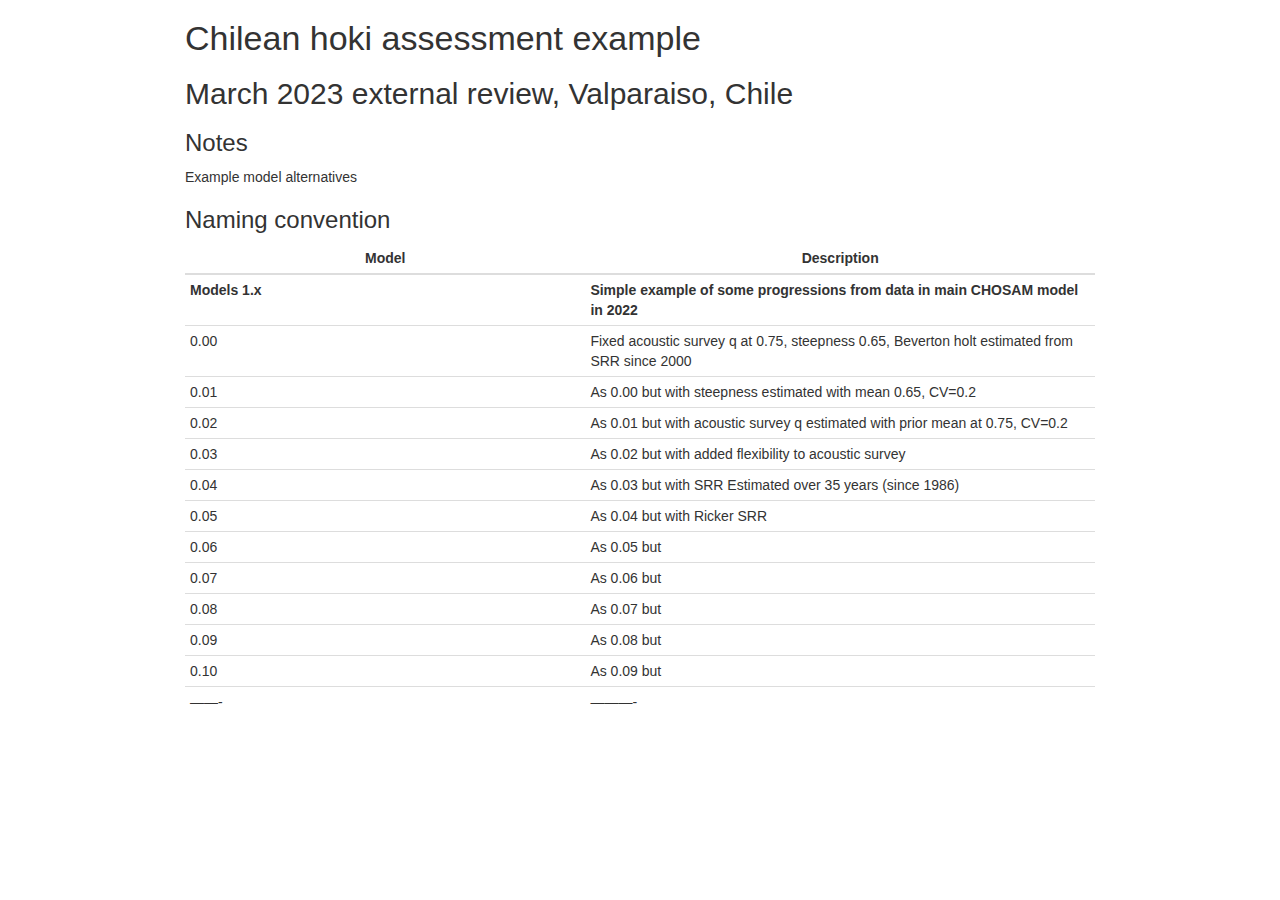
==== choki/README.html @ 99e1ba2b "Added hoki and ling" ====
<!DOCTYPE html>

<html>

<head>

<meta charset="utf-8" />
<meta name="generator" content="pandoc" />
<meta http-equiv="X-UA-Compatible" content="IE=EDGE" />




<title>README</title>

<script>// Pandoc 2.9 adds attributes on both header and div. We remove the former (to
// be compatible with the behavior of Pandoc < 2.8).
document.addEventListener('DOMContentLoaded', function(e) {
  var hs = document.querySelectorAll("div.section[class*='level'] > :first-child");
  var i, h, a;
  for (i = 0; i < hs.length; i++) {
    h = hs[i];
    if (!/^h[1-6]$/i.test(h.tagName)) continue;  // it should be a header h1-h6
    a = h.attributes;
    while (a.length > 0) h.removeAttribute(a[0].name);
  }
});
</script>
<script>/*! jQuery v3.6.0 | (c) OpenJS Foundation and other contributors | jquery.org/license */
!function(e,t){"use strict";"object"==typeof module&&"object"==typeof module.exports?module.exports=e.document?t(e,!0):function(e){if(!e.document)throw new Error("jQuery requires a window with a document");return t(e)}:t(e)}("undefined"!=typeof window?window:this,function(C,e){"use strict";var t=[],r=Object.getPrototypeOf,s=t.slice,g=t.flat?function(e){return t.flat.call(e)}:function(e){return t.concat.apply([],e)},u=t.push,i=t.indexOf,n={},o=n.toString,v=n.hasOwnProperty,a=v.toString,l=a.call(Object),y={},m=function(e){return"function"==typeof e&&"number"!=typeof e.nodeType&&"function"!=typeof e.item},x=function(e){return null!=e&&e===e.window},E=C.document,c={type:!0,src:!0,nonce:!0,noModule:!0};function b(e,t,n){var r,i,o=(n=n||E).createElement("script");if(o.text=e,t)for(r in c)(i=t[r]||t.getAttribute&&t.getAttribute(r))&&o.setAttribute(r,i);n.head.appendChild(o).parentNode.removeChild(o)}function w(e){return null==e?e+"":"object"==typeof e||"function"==typeof e?n[o.call(e)]||"object":typeof e}var f="3.6.0",S=function(e,t){return new S.fn.init(e,t)};function p(e){var t=!!e&&"length"in e&&e.length,n=w(e);return!m(e)&&!x(e)&&("array"===n||0===t||"number"==typeof t&&0<t&&t-1 in e)}S.fn=S.prototype={jquery:f,constructor:S,length:0,toArray:function(){return s.call(this)},get:function(e){return null==e?s.call(this):e<0?this[e+this.length]:this[e]},pushStack:function(e){var t=S.merge(this.constructor(),e);return t.prevObject=this,t},each:function(e){return S.each(this,e)},map:function(n){return this.pushStack(S.map(this,function(e,t){return n.call(e,t,e)}))},slice:function(){return this.pushStack(s.apply(this,arguments))},first:function(){return this.eq(0)},last:function(){return this.eq(-1)},even:function(){return this.pushStack(S.grep(this,function(e,t){return(t+1)%2}))},odd:function(){return this.pushStack(S.grep(this,function(e,t){return t%2}))},eq:function(e){var t=this.length,n=+e+(e<0?t:0);return this.pushStack(0<=n&&n<t?[this[n]]:[])},end:function(){return this.prevObject||this.constructor()},push:u,sort:t.sort,splice:t.splice},S.extend=S.fn.extend=function(){var e,t,n,r,i,o,a=arguments[0]||{},s=1,u=arguments.length,l=!1;for("boolean"==typeof a&&(l=a,a=arguments[s]||{},s++),"object"==typeof a||m(a)||(a={}),s===u&&(a=this,s--);s<u;s++)if(null!=(e=arguments[s]))for(t in e)r=e[t],"__proto__"!==t&&a!==r&&(l&&r&&(S.isPlainObject(r)||(i=Array.isArray(r)))?(n=a[t],o=i&&!Array.isArray(n)?[]:i||S.isPlainObject(n)?n:{},i=!1,a[t]=S.extend(l,o,r)):void 0!==r&&(a[t]=r));return a},S.extend({expando:"jQuery"+(f+Math.random()).replace(/\D/g,""),isReady:!0,error:function(e){throw new Error(e)},noop:function(){},isPlainObject:function(e){var t,n;return!(!e||"[object Object]"!==o.call(e))&&(!(t=r(e))||"function"==typeof(n=v.call(t,"constructor")&&t.constructor)&&a.call(n)===l)},isEmptyObject:function(e){var t;for(t in e)return!1;return!0},globalEval:function(e,t,n){b(e,{nonce:t&&t.nonce},n)},each:function(e,t){var n,r=0;if(p(e)){for(n=e.length;r<n;r++)if(!1===t.call(e[r],r,e[r]))break}else for(r in e)if(!1===t.call(e[r],r,e[r]))break;return e},makeArray:function(e,t){var n=t||[];return null!=e&&(p(Object(e))?S.merge(n,"string"==typeof e?[e]:e):u.call(n,e)),n},inArray:function(e,t,n){return null==t?-1:i.call(t,e,n)},merge:function(e,t){for(var n=+t.length,r=0,i=e.length;r<n;r++)e[i++]=t[r];return e.length=i,e},grep:function(e,t,n){for(var r=[],i=0,o=e.length,a=!n;i<o;i++)!t(e[i],i)!==a&&r.push(e[i]);return r},map:function(e,t,n){var r,i,o=0,a=[];if(p(e))for(r=e.length;o<r;o++)null!=(i=t(e[o],o,n))&&a.push(i);else for(o in e)null!=(i=t(e[o],o,n))&&a.push(i);return g(a)},guid:1,support:y}),"function"==typeof Symbol&&(S.fn[Symbol.iterator]=t[Symbol.iterator]),S.each("Boolean Number String Function Array Date RegExp Object Error Symbol".split(" "),function(e,t){n["[object "+t+"]"]=t.toLowerCase()});var d=function(n){var e,d,b,o,i,h,f,g,w,u,l,T,C,a,E,v,s,c,y,S="sizzle"+1*new Date,p=n.document,k=0,r=0,m=ue(),x=ue(),A=ue(),N=ue(),j=function(e,t){return e===t&&(l=!0),0},D={}.hasOwnProperty,t=[],q=t.pop,L=t.push,H=t.push,O=t.slice,P=function(e,t){for(var n=0,r=e.length;n<r;n++)if(e[n]===t)return n;return-1},R="checked|selected|async|autofocus|autoplay|controls|defer|disabled|hidden|ismap|loop|multiple|open|readonly|required|scoped",M="[\\x20\\t\\r\\n\\f]",I="(?:\\\\[\\da-fA-F]{1,6}"+M+"?|\\\\[^\\r\\n\\f]|[\\w-]|[^\0-\\x7f])+",W="\\["+M+"*("+I+")(?:"+M+"*([*^$|!~]?=)"+M+"*(?:'((?:\\\\.|[^\\\\'])*)'|\"((?:\\\\.|[^\\\\\"])*)\"|("+I+"))|)"+M+"*\\]",F=":("+I+")(?:\\((('((?:\\\\.|[^\\\\'])*)'|\"((?:\\\\.|[^\\\\\"])*)\")|((?:\\\\.|[^\\\\()[\\]]|"+W+")*)|.*)\\)|)",B=new RegExp(M+"+","g"),$=new RegExp("^"+M+"+|((?:^|[^\\\\])(?:\\\\.)*)"+M+"+$","g"),_=new RegExp("^"+M+"*,"+M+"*"),z=new RegExp("^"+M+"*([>+~]|"+M+")"+M+"*"),U=new RegExp(M+"|>"),X=new RegExp(F),V=new RegExp("^"+I+"$"),G={ID:new RegExp("^#("+I+")"),CLASS:new RegExp("^\\.("+I+")"),TAG:new RegExp("^("+I+"|[*])"),ATTR:new RegExp("^"+W),PSEUDO:new RegExp("^"+F),CHILD:new RegExp("^:(only|first|last|nth|nth-last)-(child|of-type)(?:\\("+M+"*(even|odd|(([+-]|)(\\d*)n|)"+M+"*(?:([+-]|)"+M+"*(\\d+)|))"+M+"*\\)|)","i"),bool:new RegExp("^(?:"+R+")$","i"),needsContext:new RegExp("^"+M+"*[>+~]|:(even|odd|eq|gt|lt|nth|first|last)(?:\\("+M+"*((?:-\\d)?\\d*)"+M+"*\\)|)(?=[^-]|$)","i")},Y=/HTML$/i,Q=/^(?:input|select|textarea|button)$/i,J=/^h\d$/i,K=/^[^{]+\{\s*\[native \w/,Z=/^(?:#([\w-]+)|(\w+)|\.([\w-]+))$/,ee=/[+~]/,te=new RegExp("\\\\[\\da-fA-F]{1,6}"+M+"?|\\\\([^\\r\\n\\f])","g"),ne=function(e,t){var n="0x"+e.slice(1)-65536;return t||(n<0?String.fromCharCode(n+65536):String.fromCharCode(n>>10|55296,1023&n|56320))},re=/([\0-\x1f\x7f]|^-?\d)|^-$|[^\0-\x1f\x7f-\uFFFF\w-]/g,ie=function(e,t){return t?"\0"===e?"\ufffd":e.slice(0,-1)+"\\"+e.charCodeAt(e.length-1).toString(16)+" ":"\\"+e},oe=function(){T()},ae=be(function(e){return!0===e.disabled&&"fieldset"===e.nodeName.toLowerCase()},{dir:"parentNode",next:"legend"});try{H.apply(t=O.call(p.childNodes),p.childNodes),t[p.childNodes.length].nodeType}catch(e){H={apply:t.length?function(e,t){L.apply(e,O.call(t))}:function(e,t){var n=e.length,r=0;while(e[n++]=t[r++]);e.length=n-1}}}function se(t,e,n,r){var i,o,a,s,u,l,c,f=e&&e.ownerDocument,p=e?e.nodeType:9;if(n=n||[],"string"!=typeof t||!t||1!==p&&9!==p&&11!==p)return n;if(!r&&(T(e),e=e||C,E)){if(11!==p&&(u=Z.exec(t)))if(i=u[1]){if(9===p){if(!(a=e.getElementById(i)))return n;if(a.id===i)return n.push(a),n}else if(f&&(a=f.getElementById(i))&&y(e,a)&&a.id===i)return n.push(a),n}else{if(u[2])return H.apply(n,e.getElementsByTagName(t)),n;if((i=u[3])&&d.getElementsByClassName&&e.getElementsByClassName)return H.apply(n,e.getElementsByClassName(i)),n}if(d.qsa&&!N[t+" "]&&(!v||!v.test(t))&&(1!==p||"object"!==e.nodeName.toLowerCase())){if(c=t,f=e,1===p&&(U.test(t)||z.test(t))){(f=ee.test(t)&&ye(e.parentNode)||e)===e&&d.scope||((s=e.getAttribute("id"))?s=s.replace(re,ie):e.setAttribute("id",s=S)),o=(l=h(t)).length;while(o--)l[o]=(s?"#"+s:":scope")+" "+xe(l[o]);c=l.join(",")}try{return H.apply(n,f.querySelectorAll(c)),n}catch(e){N(t,!0)}finally{s===S&&e.removeAttribute("id")}}}return g(t.replace($,"$1"),e,n,r)}function ue(){var r=[];return function e(t,n){return r.push(t+" ")>b.cacheLength&&delete e[r.shift()],e[t+" "]=n}}function le(e){return e[S]=!0,e}function ce(e){var t=C.createElement("fieldset");try{return!!e(t)}catch(e){return!1}finally{t.parentNode&&t.parentNode.removeChild(t),t=null}}function fe(e,t){var n=e.split("|"),r=n.length;while(r--)b.attrHandle[n[r]]=t}function pe(e,t){var n=t&&e,r=n&&1===e.nodeType&&1===t.nodeType&&e.sourceIndex-t.sourceIndex;if(r)return r;if(n)while(n=n.nextSibling)if(n===t)return-1;return e?1:-1}function de(t){return function(e){return"input"===e.nodeName.toLowerCase()&&e.type===t}}function he(n){return function(e){var t=e.nodeName.toLowerCase();return("input"===t||"button"===t)&&e.type===n}}function ge(t){return function(e){return"form"in e?e.parentNode&&!1===e.disabled?"label"in e?"label"in e.parentNode?e.parentNode.disabled===t:e.disabled===t:e.isDisabled===t||e.isDisabled!==!t&&ae(e)===t:e.disabled===t:"label"in e&&e.disabled===t}}function ve(a){return le(function(o){return o=+o,le(function(e,t){var n,r=a([],e.length,o),i=r.length;while(i--)e[n=r[i]]&&(e[n]=!(t[n]=e[n]))})})}function ye(e){return e&&"undefined"!=typeof e.getElementsByTagName&&e}for(e in d=se.support={},i=se.isXML=function(e){var t=e&&e.namespaceURI,n=e&&(e.ownerDocument||e).documentElement;return!Y.test(t||n&&n.nodeName||"HTML")},T=se.setDocument=function(e){var t,n,r=e?e.ownerDocument||e:p;return r!=C&&9===r.nodeType&&r.documentElement&&(a=(C=r).documentElement,E=!i(C),p!=C&&(n=C.defaultView)&&n.top!==n&&(n.addEventListener?n.addEventListener("unload",oe,!1):n.attachEvent&&n.attachEvent("onunload",oe)),d.scope=ce(function(e){return a.appendChild(e).appendChild(C.createElement("div")),"undefined"!=typeof e.querySelectorAll&&!e.querySelectorAll(":scope fieldset div").length}),d.attributes=ce(function(e){return e.className="i",!e.getAttribute("className")}),d.getElementsByTagName=ce(function(e){return e.appendChild(C.createComment("")),!e.getElementsByTagName("*").length}),d.getElementsByClassName=K.test(C.getElementsByClassName),d.getById=ce(function(e){return a.appendChild(e).id=S,!C.getElementsByName||!C.getElementsByName(S).length}),d.getById?(b.filter.ID=function(e){var t=e.replace(te,ne);return function(e){return e.getAttribute("id")===t}},b.find.ID=function(e,t){if("undefined"!=typeof t.getElementById&&E){var n=t.getElementById(e);return n?[n]:[]}}):(b.filter.ID=function(e){var n=e.replace(te,ne);return function(e){var t="undefined"!=typeof e.getAttributeNode&&e.getAttributeNode("id");return t&&t.value===n}},b.find.ID=function(e,t){if("undefined"!=typeof t.getElementById&&E){var n,r,i,o=t.getElementById(e);if(o){if((n=o.getAttributeNode("id"))&&n.value===e)return[o];i=t.getElementsByName(e),r=0;while(o=i[r++])if((n=o.getAttributeNode("id"))&&n.value===e)return[o]}return[]}}),b.find.TAG=d.getElementsByTagName?function(e,t){return"undefined"!=typeof t.getElementsByTagName?t.getElementsByTagName(e):d.qsa?t.querySelectorAll(e):void 0}:function(e,t){var n,r=[],i=0,o=t.getElementsByTagName(e);if("*"===e){while(n=o[i++])1===n.nodeType&&r.push(n);return r}return o},b.find.CLASS=d.getElementsByClassName&&function(e,t){if("undefined"!=typeof t.getElementsByClassName&&E)return t.getElementsByClassName(e)},s=[],v=[],(d.qsa=K.test(C.querySelectorAll))&&(ce(function(e){var t;a.appendChild(e).innerHTML="<a id='"+S+"'></a><select id='"+S+"-\r\\' msallowcapture=''><option selected=''></option></select>",e.querySelectorAll("[msallowcapture^='']").length&&v.push("[*^$]="+M+"*(?:''|\"\")"),e.querySelectorAll("[selected]").length||v.push("\\["+M+"*(?:value|"+R+")"),e.querySelectorAll("[id~="+S+"-]").length||v.push("~="),(t=C.createElement("input")).setAttribute("name",""),e.appendChild(t),e.querySelectorAll("[name='']").length||v.push("\\["+M+"*name"+M+"*="+M+"*(?:''|\"\")"),e.querySelectorAll(":checked").length||v.push(":checked"),e.querySelectorAll("a#"+S+"+*").length||v.push(".#.+[+~]"),e.querySelectorAll("\\\f"),v.push("[\\r\\n\\f]")}),ce(function(e){e.innerHTML="<a href='' disabled='disabled'></a><select disabled='disabled'><option/></select>";var t=C.createElement("input");t.setAttribute("type","hidden"),e.appendChild(t).setAttribute("name","D"),e.querySelectorAll("[name=d]").length&&v.push("name"+M+"*[*^$|!~]?="),2!==e.querySelectorAll(":enabled").length&&v.push(":enabled",":disabled"),a.appendChild(e).disabled=!0,2!==e.querySelectorAll(":disabled").length&&v.push(":enabled",":disabled"),e.querySelectorAll("*,:x"),v.push(",.*:")})),(d.matchesSelector=K.test(c=a.matches||a.webkitMatchesSelector||a.mozMatchesSelector||a.oMatchesSelector||a.msMatchesSelector))&&ce(function(e){d.disconnectedMatch=c.call(e,"*"),c.call(e,"[s!='']:x"),s.push("!=",F)}),v=v.length&&new RegExp(v.join("|")),s=s.length&&new RegExp(s.join("|")),t=K.test(a.compareDocumentPosition),y=t||K.test(a.contains)?function(e,t){var n=9===e.nodeType?e.documentElement:e,r=t&&t.parentNode;return e===r||!(!r||1!==r.nodeType||!(n.contains?n.contains(r):e.compareDocumentPosition&&16&e.compareDocumentPosition(r)))}:function(e,t){if(t)while(t=t.parentNode)if(t===e)return!0;return!1},j=t?function(e,t){if(e===t)return l=!0,0;var n=!e.compareDocumentPosition-!t.compareDocumentPosition;return n||(1&(n=(e.ownerDocument||e)==(t.ownerDocument||t)?e.compareDocumentPosition(t):1)||!d.sortDetached&&t.compareDocumentPosition(e)===n?e==C||e.ownerDocument==p&&y(p,e)?-1:t==C||t.ownerDocument==p&&y(p,t)?1:u?P(u,e)-P(u,t):0:4&n?-1:1)}:function(e,t){if(e===t)return l=!0,0;var n,r=0,i=e.parentNode,o=t.parentNode,a=[e],s=[t];if(!i||!o)return e==C?-1:t==C?1:i?-1:o?1:u?P(u,e)-P(u,t):0;if(i===o)return pe(e,t);n=e;while(n=n.parentNode)a.unshift(n);n=t;while(n=n.parentNode)s.unshift(n);while(a[r]===s[r])r++;return r?pe(a[r],s[r]):a[r]==p?-1:s[r]==p?1:0}),C},se.matches=function(e,t){return se(e,null,null,t)},se.matchesSelector=function(e,t){if(T(e),d.matchesSelector&&E&&!N[t+" "]&&(!s||!s.test(t))&&(!v||!v.test(t)))try{var n=c.call(e,t);if(n||d.disconnectedMatch||e.document&&11!==e.document.nodeType)return n}catch(e){N(t,!0)}return 0<se(t,C,null,[e]).length},se.contains=function(e,t){return(e.ownerDocument||e)!=C&&T(e),y(e,t)},se.attr=function(e,t){(e.ownerDocument||e)!=C&&T(e);var n=b.attrHandle[t.toLowerCase()],r=n&&D.call(b.attrHandle,t.toLowerCase())?n(e,t,!E):void 0;return void 0!==r?r:d.attributes||!E?e.getAttribute(t):(r=e.getAttributeNode(t))&&r.specified?r.value:null},se.escape=function(e){return(e+"").replace(re,ie)},se.error=function(e){throw new Error("Syntax error, unrecognized expression: "+e)},se.uniqueSort=function(e){var t,n=[],r=0,i=0;if(l=!d.detectDuplicates,u=!d.sortStable&&e.slice(0),e.sort(j),l){while(t=e[i++])t===e[i]&&(r=n.push(i));while(r--)e.splice(n[r],1)}return u=null,e},o=se.getText=function(e){var t,n="",r=0,i=e.nodeType;if(i){if(1===i||9===i||11===i){if("string"==typeof e.textContent)return e.textContent;for(e=e.firstChild;e;e=e.nextSibling)n+=o(e)}else if(3===i||4===i)return e.nodeValue}else while(t=e[r++])n+=o(t);return n},(b=se.selectors={cacheLength:50,createPseudo:le,match:G,attrHandle:{},find:{},relative:{">":{dir:"parentNode",first:!0}," ":{dir:"parentNode"},"+":{dir:"previousSibling",first:!0},"~":{dir:"previousSibling"}},preFilter:{ATTR:function(e){return e[1]=e[1].replace(te,ne),e[3]=(e[3]||e[4]||e[5]||"").replace(te,ne),"~="===e[2]&&(e[3]=" "+e[3]+" "),e.slice(0,4)},CHILD:function(e){return e[1]=e[1].toLowerCase(),"nth"===e[1].slice(0,3)?(e[3]||se.error(e[0]),e[4]=+(e[4]?e[5]+(e[6]||1):2*("even"===e[3]||"odd"===e[3])),e[5]=+(e[7]+e[8]||"odd"===e[3])):e[3]&&se.error(e[0]),e},PSEUDO:function(e){var t,n=!e[6]&&e[2];return G.CHILD.test(e[0])?null:(e[3]?e[2]=e[4]||e[5]||"":n&&X.test(n)&&(t=h(n,!0))&&(t=n.indexOf(")",n.length-t)-n.length)&&(e[0]=e[0].slice(0,t),e[2]=n.slice(0,t)),e.slice(0,3))}},filter:{TAG:function(e){var t=e.replace(te,ne).toLowerCase();return"*"===e?function(){return!0}:function(e){return e.nodeName&&e.nodeName.toLowerCase()===t}},CLASS:function(e){var t=m[e+" "];return t||(t=new RegExp("(^|"+M+")"+e+"("+M+"|$)"))&&m(e,function(e){return t.test("string"==typeof e.className&&e.className||"undefined"!=typeof e.getAttribute&&e.getAttribute("class")||"")})},ATTR:function(n,r,i){return function(e){var t=se.attr(e,n);return null==t?"!="===r:!r||(t+="","="===r?t===i:"!="===r?t!==i:"^="===r?i&&0===t.indexOf(i):"*="===r?i&&-1<t.indexOf(i):"$="===r?i&&t.slice(-i.length)===i:"~="===r?-1<(" "+t.replace(B," ")+" ").indexOf(i):"|="===r&&(t===i||t.slice(0,i.length+1)===i+"-"))}},CHILD:function(h,e,t,g,v){var y="nth"!==h.slice(0,3),m="last"!==h.slice(-4),x="of-type"===e;return 1===g&&0===v?function(e){return!!e.parentNode}:function(e,t,n){var r,i,o,a,s,u,l=y!==m?"nextSibling":"previousSibling",c=e.parentNode,f=x&&e.nodeName.toLowerCase(),p=!n&&!x,d=!1;if(c){if(y){while(l){a=e;while(a=a[l])if(x?a.nodeName.toLowerCase()===f:1===a.nodeType)return!1;u=l="only"===h&&!u&&"nextSibling"}return!0}if(u=[m?c.firstChild:c.lastChild],m&&p){d=(s=(r=(i=(o=(a=c)[S]||(a[S]={}))[a.uniqueID]||(o[a.uniqueID]={}))[h]||[])[0]===k&&r[1])&&r[2],a=s&&c.childNodes[s];while(a=++s&&a&&a[l]||(d=s=0)||u.pop())if(1===a.nodeType&&++d&&a===e){i[h]=[k,s,d];break}}else if(p&&(d=s=(r=(i=(o=(a=e)[S]||(a[S]={}))[a.uniqueID]||(o[a.uniqueID]={}))[h]||[])[0]===k&&r[1]),!1===d)while(a=++s&&a&&a[l]||(d=s=0)||u.pop())if((x?a.nodeName.toLowerCase()===f:1===a.nodeType)&&++d&&(p&&((i=(o=a[S]||(a[S]={}))[a.uniqueID]||(o[a.uniqueID]={}))[h]=[k,d]),a===e))break;return(d-=v)===g||d%g==0&&0<=d/g}}},PSEUDO:function(e,o){var t,a=b.pseudos[e]||b.setFilters[e.toLowerCase()]||se.error("unsupported pseudo: "+e);return a[S]?a(o):1<a.length?(t=[e,e,"",o],b.setFilters.hasOwnProperty(e.toLowerCase())?le(function(e,t){var n,r=a(e,o),i=r.length;while(i--)e[n=P(e,r[i])]=!(t[n]=r[i])}):function(e){return a(e,0,t)}):a}},pseudos:{not:le(function(e){var r=[],i=[],s=f(e.replace($,"$1"));return s[S]?le(function(e,t,n,r){var i,o=s(e,null,r,[]),a=e.length;while(a--)(i=o[a])&&(e[a]=!(t[a]=i))}):function(e,t,n){return r[0]=e,s(r,null,n,i),r[0]=null,!i.pop()}}),has:le(function(t){return function(e){return 0<se(t,e).length}}),contains:le(function(t){return t=t.replace(te,ne),function(e){return-1<(e.textContent||o(e)).indexOf(t)}}),lang:le(function(n){return V.test(n||"")||se.error("unsupported lang: "+n),n=n.replace(te,ne).toLowerCase(),function(e){var t;do{if(t=E?e.lang:e.getAttribute("xml:lang")||e.getAttribute("lang"))return(t=t.toLowerCase())===n||0===t.indexOf(n+"-")}while((e=e.parentNode)&&1===e.nodeType);return!1}}),target:function(e){var t=n.location&&n.location.hash;return t&&t.slice(1)===e.id},root:function(e){return e===a},focus:function(e){return e===C.activeElement&&(!C.hasFocus||C.hasFocus())&&!!(e.type||e.href||~e.tabIndex)},enabled:ge(!1),disabled:ge(!0),checked:function(e){var t=e.nodeName.toLowerCase();return"input"===t&&!!e.checked||"option"===t&&!!e.selected},selected:function(e){return e.parentNode&&e.parentNode.selectedIndex,!0===e.selected},empty:function(e){for(e=e.firstChild;e;e=e.nextSibling)if(e.nodeType<6)return!1;return!0},parent:function(e){return!b.pseudos.empty(e)},header:function(e){return J.test(e.nodeName)},input:function(e){return Q.test(e.nodeName)},button:function(e){var t=e.nodeName.toLowerCase();return"input"===t&&"button"===e.type||"button"===t},text:function(e){var t;return"input"===e.nodeName.toLowerCase()&&"text"===e.type&&(null==(t=e.getAttribute("type"))||"text"===t.toLowerCase())},first:ve(function(){return[0]}),last:ve(function(e,t){return[t-1]}),eq:ve(function(e,t,n){return[n<0?n+t:n]}),even:ve(function(e,t){for(var n=0;n<t;n+=2)e.push(n);return e}),odd:ve(function(e,t){for(var n=1;n<t;n+=2)e.push(n);return e}),lt:ve(function(e,t,n){for(var r=n<0?n+t:t<n?t:n;0<=--r;)e.push(r);return e}),gt:ve(function(e,t,n){for(var r=n<0?n+t:n;++r<t;)e.push(r);return e})}}).pseudos.nth=b.pseudos.eq,{radio:!0,checkbox:!0,file:!0,password:!0,image:!0})b.pseudos[e]=de(e);for(e in{submit:!0,reset:!0})b.pseudos[e]=he(e);function me(){}function xe(e){for(var t=0,n=e.length,r="";t<n;t++)r+=e[t].value;return r}function be(s,e,t){var u=e.dir,l=e.next,c=l||u,f=t&&"parentNode"===c,p=r++;return e.first?function(e,t,n){while(e=e[u])if(1===e.nodeType||f)return s(e,t,n);return!1}:function(e,t,n){var r,i,o,a=[k,p];if(n){while(e=e[u])if((1===e.nodeType||f)&&s(e,t,n))return!0}else while(e=e[u])if(1===e.nodeType||f)if(i=(o=e[S]||(e[S]={}))[e.uniqueID]||(o[e.uniqueID]={}),l&&l===e.nodeName.toLowerCase())e=e[u]||e;else{if((r=i[c])&&r[0]===k&&r[1]===p)return a[2]=r[2];if((i[c]=a)[2]=s(e,t,n))return!0}return!1}}function we(i){return 1<i.length?function(e,t,n){var r=i.length;while(r--)if(!i[r](e,t,n))return!1;return!0}:i[0]}function Te(e,t,n,r,i){for(var o,a=[],s=0,u=e.length,l=null!=t;s<u;s++)(o=e[s])&&(n&&!n(o,r,i)||(a.push(o),l&&t.push(s)));return a}function Ce(d,h,g,v,y,e){return v&&!v[S]&&(v=Ce(v)),y&&!y[S]&&(y=Ce(y,e)),le(function(e,t,n,r){var i,o,a,s=[],u=[],l=t.length,c=e||function(e,t,n){for(var r=0,i=t.length;r<i;r++)se(e,t[r],n);return n}(h||"*",n.nodeType?[n]:n,[]),f=!d||!e&&h?c:Te(c,s,d,n,r),p=g?y||(e?d:l||v)?[]:t:f;if(g&&g(f,p,n,r),v){i=Te(p,u),v(i,[],n,r),o=i.length;while(o--)(a=i[o])&&(p[u[o]]=!(f[u[o]]=a))}if(e){if(y||d){if(y){i=[],o=p.length;while(o--)(a=p[o])&&i.push(f[o]=a);y(null,p=[],i,r)}o=p.length;while(o--)(a=p[o])&&-1<(i=y?P(e,a):s[o])&&(e[i]=!(t[i]=a))}}else p=Te(p===t?p.splice(l,p.length):p),y?y(null,t,p,r):H.apply(t,p)})}function Ee(e){for(var i,t,n,r=e.length,o=b.relative[e[0].type],a=o||b.relative[" "],s=o?1:0,u=be(function(e){return e===i},a,!0),l=be(function(e){return-1<P(i,e)},a,!0),c=[function(e,t,n){var r=!o&&(n||t!==w)||((i=t).nodeType?u(e,t,n):l(e,t,n));return i=null,r}];s<r;s++)if(t=b.relative[e[s].type])c=[be(we(c),t)];else{if((t=b.filter[e[s].type].apply(null,e[s].matches))[S]){for(n=++s;n<r;n++)if(b.relative[e[n].type])break;return Ce(1<s&&we(c),1<s&&xe(e.slice(0,s-1).concat({value:" "===e[s-2].type?"*":""})).replace($,"$1"),t,s<n&&Ee(e.slice(s,n)),n<r&&Ee(e=e.slice(n)),n<r&&xe(e))}c.push(t)}return we(c)}return me.prototype=b.filters=b.pseudos,b.setFilters=new me,h=se.tokenize=function(e,t){var n,r,i,o,a,s,u,l=x[e+" "];if(l)return t?0:l.slice(0);a=e,s=[],u=b.preFilter;while(a){for(o in n&&!(r=_.exec(a))||(r&&(a=a.slice(r[0].length)||a),s.push(i=[])),n=!1,(r=z.exec(a))&&(n=r.shift(),i.push({value:n,type:r[0].replace($," ")}),a=a.slice(n.length)),b.filter)!(r=G[o].exec(a))||u[o]&&!(r=u[o](r))||(n=r.shift(),i.push({value:n,type:o,matches:r}),a=a.slice(n.length));if(!n)break}return t?a.length:a?se.error(e):x(e,s).slice(0)},f=se.compile=function(e,t){var n,v,y,m,x,r,i=[],o=[],a=A[e+" "];if(!a){t||(t=h(e)),n=t.length;while(n--)(a=Ee(t[n]))[S]?i.push(a):o.push(a);(a=A(e,(v=o,m=0<(y=i).length,x=0<v.length,r=function(e,t,n,r,i){var o,a,s,u=0,l="0",c=e&&[],f=[],p=w,d=e||x&&b.find.TAG("*",i),h=k+=null==p?1:Math.random()||.1,g=d.length;for(i&&(w=t==C||t||i);l!==g&&null!=(o=d[l]);l++){if(x&&o){a=0,t||o.ownerDocument==C||(T(o),n=!E);while(s=v[a++])if(s(o,t||C,n)){r.push(o);break}i&&(k=h)}m&&((o=!s&&o)&&u--,e&&c.push(o))}if(u+=l,m&&l!==u){a=0;while(s=y[a++])s(c,f,t,n);if(e){if(0<u)while(l--)c[l]||f[l]||(f[l]=q.call(r));f=Te(f)}H.apply(r,f),i&&!e&&0<f.length&&1<u+y.length&&se.uniqueSort(r)}return i&&(k=h,w=p),c},m?le(r):r))).selector=e}return a},g=se.select=function(e,t,n,r){var i,o,a,s,u,l="function"==typeof e&&e,c=!r&&h(e=l.selector||e);if(n=n||[],1===c.length){if(2<(o=c[0]=c[0].slice(0)).length&&"ID"===(a=o[0]).type&&9===t.nodeType&&E&&b.relative[o[1].type]){if(!(t=(b.find.ID(a.matches[0].replace(te,ne),t)||[])[0]))return n;l&&(t=t.parentNode),e=e.slice(o.shift().value.length)}i=G.needsContext.test(e)?0:o.length;while(i--){if(a=o[i],b.relative[s=a.type])break;if((u=b.find[s])&&(r=u(a.matches[0].replace(te,ne),ee.test(o[0].type)&&ye(t.parentNode)||t))){if(o.splice(i,1),!(e=r.length&&xe(o)))return H.apply(n,r),n;break}}}return(l||f(e,c))(r,t,!E,n,!t||ee.test(e)&&ye(t.parentNode)||t),n},d.sortStable=S.split("").sort(j).join("")===S,d.detectDuplicates=!!l,T(),d.sortDetached=ce(function(e){return 1&e.compareDocumentPosition(C.createElement("fieldset"))}),ce(function(e){return e.innerHTML="<a href='#'></a>","#"===e.firstChild.getAttribute("href")})||fe("type|href|height|width",function(e,t,n){if(!n)return e.getAttribute(t,"type"===t.toLowerCase()?1:2)}),d.attributes&&ce(function(e){return e.innerHTML="<input/>",e.firstChild.setAttribute("value",""),""===e.firstChild.getAttribute("value")})||fe("value",function(e,t,n){if(!n&&"input"===e.nodeName.toLowerCase())return e.defaultValue}),ce(function(e){return null==e.getAttribute("disabled")})||fe(R,function(e,t,n){var r;if(!n)return!0===e[t]?t.toLowerCase():(r=e.getAttributeNode(t))&&r.specified?r.value:null}),se}(C);S.find=d,S.expr=d.selectors,S.expr[":"]=S.expr.pseudos,S.uniqueSort=S.unique=d.uniqueSort,S.text=d.getText,S.isXMLDoc=d.isXML,S.contains=d.contains,S.escapeSelector=d.escape;var h=function(e,t,n){var r=[],i=void 0!==n;while((e=e[t])&&9!==e.nodeType)if(1===e.nodeType){if(i&&S(e).is(n))break;r.push(e)}return r},T=function(e,t){for(var n=[];e;e=e.nextSibling)1===e.nodeType&&e!==t&&n.push(e);return n},k=S.expr.match.needsContext;function A(e,t){return e.nodeName&&e.nodeName.toLowerCase()===t.toLowerCase()}var N=/^<([a-z][^\/\0>:\x20\t\r\n\f]*)[\x20\t\r\n\f]*\/?>(?:<\/\1>|)$/i;function j(e,n,r){return m(n)?S.grep(e,function(e,t){return!!n.call(e,t,e)!==r}):n.nodeType?S.grep(e,function(e){return e===n!==r}):"string"!=typeof n?S.grep(e,function(e){return-1<i.call(n,e)!==r}):S.filter(n,e,r)}S.filter=function(e,t,n){var r=t[0];return n&&(e=":not("+e+")"),1===t.length&&1===r.nodeType?S.find.matchesSelector(r,e)?[r]:[]:S.find.matches(e,S.grep(t,function(e){return 1===e.nodeType}))},S.fn.extend({find:function(e){var t,n,r=this.length,i=this;if("string"!=typeof e)return this.pushStack(S(e).filter(function(){for(t=0;t<r;t++)if(S.contains(i[t],this))return!0}));for(n=this.pushStack([]),t=0;t<r;t++)S.find(e,i[t],n);return 1<r?S.uniqueSort(n):n},filter:function(e){return this.pushStack(j(this,e||[],!1))},not:function(e){return this.pushStack(j(this,e||[],!0))},is:function(e){return!!j(this,"string"==typeof e&&k.test(e)?S(e):e||[],!1).length}});var D,q=/^(?:\s*(<[\w\W]+>)[^>]*|#([\w-]+))$/;(S.fn.init=function(e,t,n){var r,i;if(!e)return this;if(n=n||D,"string"==typeof e){if(!(r="<"===e[0]&&">"===e[e.length-1]&&3<=e.length?[null,e,null]:q.exec(e))||!r[1]&&t)return!t||t.jquery?(t||n).find(e):this.constructor(t).find(e);if(r[1]){if(t=t instanceof S?t[0]:t,S.merge(this,S.parseHTML(r[1],t&&t.nodeType?t.ownerDocument||t:E,!0)),N.test(r[1])&&S.isPlainObject(t))for(r in t)m(this[r])?this[r](t[r]):this.attr(r,t[r]);return this}return(i=E.getElementById(r[2]))&&(this[0]=i,this.length=1),this}return e.nodeType?(this[0]=e,this.length=1,this):m(e)?void 0!==n.ready?n.ready(e):e(S):S.makeArray(e,this)}).prototype=S.fn,D=S(E);var L=/^(?:parents|prev(?:Until|All))/,H={children:!0,contents:!0,next:!0,prev:!0};function O(e,t){while((e=e[t])&&1!==e.nodeType);return e}S.fn.extend({has:function(e){var t=S(e,this),n=t.length;return this.filter(function(){for(var e=0;e<n;e++)if(S.contains(this,t[e]))return!0})},closest:function(e,t){var n,r=0,i=this.length,o=[],a="string"!=typeof e&&S(e);if(!k.test(e))for(;r<i;r++)for(n=this[r];n&&n!==t;n=n.parentNode)if(n.nodeType<11&&(a?-1<a.index(n):1===n.nodeType&&S.find.matchesSelector(n,e))){o.push(n);break}return this.pushStack(1<o.length?S.uniqueSort(o):o)},index:function(e){return e?"string"==typeof e?i.call(S(e),this[0]):i.call(this,e.jquery?e[0]:e):this[0]&&this[0].parentNode?this.first().prevAll().length:-1},add:function(e,t){return this.pushStack(S.uniqueSort(S.merge(this.get(),S(e,t))))},addBack:function(e){return this.add(null==e?this.prevObject:this.prevObject.filter(e))}}),S.each({parent:function(e){var t=e.parentNode;return t&&11!==t.nodeType?t:null},parents:function(e){return h(e,"parentNode")},parentsUntil:function(e,t,n){return h(e,"parentNode",n)},next:function(e){return O(e,"nextSibling")},prev:function(e){return O(e,"previousSibling")},nextAll:function(e){return h(e,"nextSibling")},prevAll:function(e){return h(e,"previousSibling")},nextUntil:function(e,t,n){return h(e,"nextSibling",n)},prevUntil:function(e,t,n){return h(e,"previousSibling",n)},siblings:function(e){return T((e.parentNode||{}).firstChild,e)},children:function(e){return T(e.firstChild)},contents:function(e){return null!=e.contentDocument&&r(e.contentDocument)?e.contentDocument:(A(e,"template")&&(e=e.content||e),S.merge([],e.childNodes))}},function(r,i){S.fn[r]=function(e,t){var n=S.map(this,i,e);return"Until"!==r.slice(-5)&&(t=e),t&&"string"==typeof t&&(n=S.filter(t,n)),1<this.length&&(H[r]||S.uniqueSort(n),L.test(r)&&n.reverse()),this.pushStack(n)}});var P=/[^\x20\t\r\n\f]+/g;function R(e){return e}function M(e){throw e}function I(e,t,n,r){var i;try{e&&m(i=e.promise)?i.call(e).done(t).fail(n):e&&m(i=e.then)?i.call(e,t,n):t.apply(void 0,[e].slice(r))}catch(e){n.apply(void 0,[e])}}S.Callbacks=function(r){var e,n;r="string"==typeof r?(e=r,n={},S.each(e.match(P)||[],function(e,t){n[t]=!0}),n):S.extend({},r);var i,t,o,a,s=[],u=[],l=-1,c=function(){for(a=a||r.once,o=i=!0;u.length;l=-1){t=u.shift();while(++l<s.length)!1===s[l].apply(t[0],t[1])&&r.stopOnFalse&&(l=s.length,t=!1)}r.memory||(t=!1),i=!1,a&&(s=t?[]:"")},f={add:function(){return s&&(t&&!i&&(l=s.length-1,u.push(t)),function n(e){S.each(e,function(e,t){m(t)?r.unique&&f.has(t)||s.push(t):t&&t.length&&"string"!==w(t)&&n(t)})}(arguments),t&&!i&&c()),this},remove:function(){return S.each(arguments,function(e,t){var n;while(-1<(n=S.inArray(t,s,n)))s.splice(n,1),n<=l&&l--}),this},has:function(e){return e?-1<S.inArray(e,s):0<s.length},empty:function(){return s&&(s=[]),this},disable:function(){return a=u=[],s=t="",this},disabled:function(){return!s},lock:function(){return a=u=[],t||i||(s=t=""),this},locked:function(){return!!a},fireWith:function(e,t){return a||(t=[e,(t=t||[]).slice?t.slice():t],u.push(t),i||c()),this},fire:function(){return f.fireWith(this,arguments),this},fired:function(){return!!o}};return f},S.extend({Deferred:function(e){var o=[["notify","progress",S.Callbacks("memory"),S.Callbacks("memory"),2],["resolve","done",S.Callbacks("once memory"),S.Callbacks("once memory"),0,"resolved"],["reject","fail",S.Callbacks("once memory"),S.Callbacks("once memory"),1,"rejected"]],i="pending",a={state:function(){return i},always:function(){return s.done(arguments).fail(arguments),this},"catch":function(e){return a.then(null,e)},pipe:function(){var i=arguments;return S.Deferred(function(r){S.each(o,function(e,t){var n=m(i[t[4]])&&i[t[4]];s[t[1]](function(){var e=n&&n.apply(this,arguments);e&&m(e.promise)?e.promise().progress(r.notify).done(r.resolve).fail(r.reject):r[t[0]+"With"](this,n?[e]:arguments)})}),i=null}).promise()},then:function(t,n,r){var u=0;function l(i,o,a,s){return function(){var n=this,r=arguments,e=function(){var e,t;if(!(i<u)){if((e=a.apply(n,r))===o.promise())throw new TypeError("Thenable self-resolution");t=e&&("object"==typeof e||"function"==typeof e)&&e.then,m(t)?s?t.call(e,l(u,o,R,s),l(u,o,M,s)):(u++,t.call(e,l(u,o,R,s),l(u,o,M,s),l(u,o,R,o.notifyWith))):(a!==R&&(n=void 0,r=[e]),(s||o.resolveWith)(n,r))}},t=s?e:function(){try{e()}catch(e){S.Deferred.exceptionHook&&S.Deferred.exceptionHook(e,t.stackTrace),u<=i+1&&(a!==M&&(n=void 0,r=[e]),o.rejectWith(n,r))}};i?t():(S.Deferred.getStackHook&&(t.stackTrace=S.Deferred.getStackHook()),C.setTimeout(t))}}return S.Deferred(function(e){o[0][3].add(l(0,e,m(r)?r:R,e.notifyWith)),o[1][3].add(l(0,e,m(t)?t:R)),o[2][3].add(l(0,e,m(n)?n:M))}).promise()},promise:function(e){return null!=e?S.extend(e,a):a}},s={};return S.each(o,function(e,t){var n=t[2],r=t[5];a[t[1]]=n.add,r&&n.add(function(){i=r},o[3-e][2].disable,o[3-e][3].disable,o[0][2].lock,o[0][3].lock),n.add(t[3].fire),s[t[0]]=function(){return s[t[0]+"With"](this===s?void 0:this,arguments),this},s[t[0]+"With"]=n.fireWith}),a.promise(s),e&&e.call(s,s),s},when:function(e){var n=arguments.length,t=n,r=Array(t),i=s.call(arguments),o=S.Deferred(),a=function(t){return function(e){r[t]=this,i[t]=1<arguments.length?s.call(arguments):e,--n||o.resolveWith(r,i)}};if(n<=1&&(I(e,o.done(a(t)).resolve,o.reject,!n),"pending"===o.state()||m(i[t]&&i[t].then)))return o.then();while(t--)I(i[t],a(t),o.reject);return o.promise()}});var W=/^(Eval|Internal|Range|Reference|Syntax|Type|URI)Error$/;S.Deferred.exceptionHook=function(e,t){C.console&&C.console.warn&&e&&W.test(e.name)&&C.console.warn("jQuery.Deferred exception: "+e.message,e.stack,t)},S.readyException=function(e){C.setTimeout(function(){throw e})};var F=S.Deferred();function B(){E.removeEventListener("DOMContentLoaded",B),C.removeEventListener("load",B),S.ready()}S.fn.ready=function(e){return F.then(e)["catch"](function(e){S.readyException(e)}),this},S.extend({isReady:!1,readyWait:1,ready:function(e){(!0===e?--S.readyWait:S.isReady)||(S.isReady=!0)!==e&&0<--S.readyWait||F.resolveWith(E,[S])}}),S.ready.then=F.then,"complete"===E.readyState||"loading"!==E.readyState&&!E.documentElement.doScroll?C.setTimeout(S.ready):(E.addEventListener("DOMContentLoaded",B),C.addEventListener("load",B));var $=function(e,t,n,r,i,o,a){var s=0,u=e.length,l=null==n;if("object"===w(n))for(s in i=!0,n)$(e,t,s,n[s],!0,o,a);else if(void 0!==r&&(i=!0,m(r)||(a=!0),l&&(a?(t.call(e,r),t=null):(l=t,t=function(e,t,n){return l.call(S(e),n)})),t))for(;s<u;s++)t(e[s],n,a?r:r.call(e[s],s,t(e[s],n)));return i?e:l?t.call(e):u?t(e[0],n):o},_=/^-ms-/,z=/-([a-z])/g;function U(e,t){return t.toUpperCase()}function X(e){return e.replace(_,"ms-").replace(z,U)}var V=function(e){return 1===e.nodeType||9===e.nodeType||!+e.nodeType};function G(){this.expando=S.expando+G.uid++}G.uid=1,G.prototype={cache:function(e){var t=e[this.expando];return t||(t={},V(e)&&(e.nodeType?e[this.expando]=t:Object.defineProperty(e,this.expando,{value:t,configurable:!0}))),t},set:function(e,t,n){var r,i=this.cache(e);if("string"==typeof t)i[X(t)]=n;else for(r in t)i[X(r)]=t[r];return i},get:function(e,t){return void 0===t?this.cache(e):e[this.expando]&&e[this.expando][X(t)]},access:function(e,t,n){return void 0===t||t&&"string"==typeof t&&void 0===n?this.get(e,t):(this.set(e,t,n),void 0!==n?n:t)},remove:function(e,t){var n,r=e[this.expando];if(void 0!==r){if(void 0!==t){n=(t=Array.isArray(t)?t.map(X):(t=X(t))in r?[t]:t.match(P)||[]).length;while(n--)delete r[t[n]]}(void 0===t||S.isEmptyObject(r))&&(e.nodeType?e[this.expando]=void 0:delete e[this.expando])}},hasData:function(e){var t=e[this.expando];return void 0!==t&&!S.isEmptyObject(t)}};var Y=new G,Q=new G,J=/^(?:\{[\w\W]*\}|\[[\w\W]*\])$/,K=/[A-Z]/g;function Z(e,t,n){var r,i;if(void 0===n&&1===e.nodeType)if(r="data-"+t.replace(K,"-$&").toLowerCase(),"string"==typeof(n=e.getAttribute(r))){try{n="true"===(i=n)||"false"!==i&&("null"===i?null:i===+i+""?+i:J.test(i)?JSON.parse(i):i)}catch(e){}Q.set(e,t,n)}else n=void 0;return n}S.extend({hasData:function(e){return Q.hasData(e)||Y.hasData(e)},data:function(e,t,n){return Q.access(e,t,n)},removeData:function(e,t){Q.remove(e,t)},_data:function(e,t,n){return Y.access(e,t,n)},_removeData:function(e,t){Y.remove(e,t)}}),S.fn.extend({data:function(n,e){var t,r,i,o=this[0],a=o&&o.attributes;if(void 0===n){if(this.length&&(i=Q.get(o),1===o.nodeType&&!Y.get(o,"hasDataAttrs"))){t=a.length;while(t--)a[t]&&0===(r=a[t].name).indexOf("data-")&&(r=X(r.slice(5)),Z(o,r,i[r]));Y.set(o,"hasDataAttrs",!0)}return i}return"object"==typeof n?this.each(function(){Q.set(this,n)}):$(this,function(e){var t;if(o&&void 0===e)return void 0!==(t=Q.get(o,n))?t:void 0!==(t=Z(o,n))?t:void 0;this.each(function(){Q.set(this,n,e)})},null,e,1<arguments.length,null,!0)},removeData:function(e){return this.each(function(){Q.remove(this,e)})}}),S.extend({queue:function(e,t,n){var r;if(e)return t=(t||"fx")+"queue",r=Y.get(e,t),n&&(!r||Array.isArray(n)?r=Y.access(e,t,S.makeArray(n)):r.push(n)),r||[]},dequeue:function(e,t){t=t||"fx";var n=S.queue(e,t),r=n.length,i=n.shift(),o=S._queueHooks(e,t);"inprogress"===i&&(i=n.shift(),r--),i&&("fx"===t&&n.unshift("inprogress"),delete o.stop,i.call(e,function(){S.dequeue(e,t)},o)),!r&&o&&o.empty.fire()},_queueHooks:function(e,t){var n=t+"queueHooks";return Y.get(e,n)||Y.access(e,n,{empty:S.Callbacks("once memory").add(function(){Y.remove(e,[t+"queue",n])})})}}),S.fn.extend({queue:function(t,n){var e=2;return"string"!=typeof t&&(n=t,t="fx",e--),arguments.length<e?S.queue(this[0],t):void 0===n?this:this.each(function(){var e=S.queue(this,t,n);S._queueHooks(this,t),"fx"===t&&"inprogress"!==e[0]&&S.dequeue(this,t)})},dequeue:function(e){return this.each(function(){S.dequeue(this,e)})},clearQueue:function(e){return this.queue(e||"fx",[])},promise:function(e,t){var n,r=1,i=S.Deferred(),o=this,a=this.length,s=function(){--r||i.resolveWith(o,[o])};"string"!=typeof e&&(t=e,e=void 0),e=e||"fx";while(a--)(n=Y.get(o[a],e+"queueHooks"))&&n.empty&&(r++,n.empty.add(s));return s(),i.promise(t)}});var ee=/[+-]?(?:\d*\.|)\d+(?:[eE][+-]?\d+|)/.source,te=new RegExp("^(?:([+-])=|)("+ee+")([a-z%]*)$","i"),ne=["Top","Right","Bottom","Left"],re=E.documentElement,ie=function(e){return S.contains(e.ownerDocument,e)},oe={composed:!0};re.getRootNode&&(ie=function(e){return S.contains(e.ownerDocument,e)||e.getRootNode(oe)===e.ownerDocument});var ae=function(e,t){return"none"===(e=t||e).style.display||""===e.style.display&&ie(e)&&"none"===S.css(e,"display")};function se(e,t,n,r){var i,o,a=20,s=r?function(){return r.cur()}:function(){return S.css(e,t,"")},u=s(),l=n&&n[3]||(S.cssNumber[t]?"":"px"),c=e.nodeType&&(S.cssNumber[t]||"px"!==l&&+u)&&te.exec(S.css(e,t));if(c&&c[3]!==l){u/=2,l=l||c[3],c=+u||1;while(a--)S.style(e,t,c+l),(1-o)*(1-(o=s()/u||.5))<=0&&(a=0),c/=o;c*=2,S.style(e,t,c+l),n=n||[]}return n&&(c=+c||+u||0,i=n[1]?c+(n[1]+1)*n[2]:+n[2],r&&(r.unit=l,r.start=c,r.end=i)),i}var ue={};function le(e,t){for(var n,r,i,o,a,s,u,l=[],c=0,f=e.length;c<f;c++)(r=e[c]).style&&(n=r.style.display,t?("none"===n&&(l[c]=Y.get(r,"display")||null,l[c]||(r.style.display="")),""===r.style.display&&ae(r)&&(l[c]=(u=a=o=void 0,a=(i=r).ownerDocument,s=i.nodeName,(u=ue[s])||(o=a.body.appendChild(a.createElement(s)),u=S.css(o,"display"),o.parentNode.removeChild(o),"none"===u&&(u="block"),ue[s]=u)))):"none"!==n&&(l[c]="none",Y.set(r,"display",n)));for(c=0;c<f;c++)null!=l[c]&&(e[c].style.display=l[c]);return e}S.fn.extend({show:function(){return le(this,!0)},hide:function(){return le(this)},toggle:function(e){return"boolean"==typeof e?e?this.show():this.hide():this.each(function(){ae(this)?S(this).show():S(this).hide()})}});var ce,fe,pe=/^(?:checkbox|radio)$/i,de=/<([a-z][^\/\0>\x20\t\r\n\f]*)/i,he=/^$|^module$|\/(?:java|ecma)script/i;ce=E.createDocumentFragment().appendChild(E.createElement("div")),(fe=E.createElement("input")).setAttribute("type","radio"),fe.setAttribute("checked","checked"),fe.setAttribute("name","t"),ce.appendChild(fe),y.checkClone=ce.cloneNode(!0).cloneNode(!0).lastChild.checked,ce.innerHTML="<textarea>x</textarea>",y.noCloneChecked=!!ce.cloneNode(!0).lastChild.defaultValue,ce.innerHTML="<option></option>",y.option=!!ce.lastChild;var ge={thead:[1,"<table>","</table>"],col:[2,"<table><colgroup>","</colgroup></table>"],tr:[2,"<table><tbody>","</tbody></table>"],td:[3,"<table><tbody><tr>","</tr></tbody></table>"],_default:[0,"",""]};function ve(e,t){var n;return n="undefined"!=typeof e.getElementsByTagName?e.getElementsByTagName(t||"*"):"undefined"!=typeof e.querySelectorAll?e.querySelectorAll(t||"*"):[],void 0===t||t&&A(e,t)?S.merge([e],n):n}function ye(e,t){for(var n=0,r=e.length;n<r;n++)Y.set(e[n],"globalEval",!t||Y.get(t[n],"globalEval"))}ge.tbody=ge.tfoot=ge.colgroup=ge.caption=ge.thead,ge.th=ge.td,y.option||(ge.optgroup=ge.option=[1,"<select multiple='multiple'>","</select>"]);var me=/<|&#?\w+;/;function xe(e,t,n,r,i){for(var o,a,s,u,l,c,f=t.createDocumentFragment(),p=[],d=0,h=e.length;d<h;d++)if((o=e[d])||0===o)if("object"===w(o))S.merge(p,o.nodeType?[o]:o);else if(me.test(o)){a=a||f.appendChild(t.createElement("div")),s=(de.exec(o)||["",""])[1].toLowerCase(),u=ge[s]||ge._default,a.innerHTML=u[1]+S.htmlPrefilter(o)+u[2],c=u[0];while(c--)a=a.lastChild;S.merge(p,a.childNodes),(a=f.firstChild).textContent=""}else p.push(t.createTextNode(o));f.textContent="",d=0;while(o=p[d++])if(r&&-1<S.inArray(o,r))i&&i.push(o);else if(l=ie(o),a=ve(f.appendChild(o),"script"),l&&ye(a),n){c=0;while(o=a[c++])he.test(o.type||"")&&n.push(o)}return f}var be=/^([^.]*)(?:\.(.+)|)/;function we(){return!0}function Te(){return!1}function Ce(e,t){return e===function(){try{return E.activeElement}catch(e){}}()==("focus"===t)}function Ee(e,t,n,r,i,o){var a,s;if("object"==typeof t){for(s in"string"!=typeof n&&(r=r||n,n=void 0),t)Ee(e,s,n,r,t[s],o);return e}if(null==r&&null==i?(i=n,r=n=void 0):null==i&&("string"==typeof n?(i=r,r=void 0):(i=r,r=n,n=void 0)),!1===i)i=Te;else if(!i)return e;return 1===o&&(a=i,(i=function(e){return S().off(e),a.apply(this,arguments)}).guid=a.guid||(a.guid=S.guid++)),e.each(function(){S.event.add(this,t,i,r,n)})}function Se(e,i,o){o?(Y.set(e,i,!1),S.event.add(e,i,{namespace:!1,handler:function(e){var t,n,r=Y.get(this,i);if(1&e.isTrigger&&this[i]){if(r.length)(S.event.special[i]||{}).delegateType&&e.stopPropagation();else if(r=s.call(arguments),Y.set(this,i,r),t=o(this,i),this[i](),r!==(n=Y.get(this,i))||t?Y.set(this,i,!1):n={},r!==n)return e.stopImmediatePropagation(),e.preventDefault(),n&&n.value}else r.length&&(Y.set(this,i,{value:S.event.trigger(S.extend(r[0],S.Event.prototype),r.slice(1),this)}),e.stopImmediatePropagation())}})):void 0===Y.get(e,i)&&S.event.add(e,i,we)}S.event={global:{},add:function(t,e,n,r,i){var o,a,s,u,l,c,f,p,d,h,g,v=Y.get(t);if(V(t)){n.handler&&(n=(o=n).handler,i=o.selector),i&&S.find.matchesSelector(re,i),n.guid||(n.guid=S.guid++),(u=v.events)||(u=v.events=Object.create(null)),(a=v.handle)||(a=v.handle=function(e){return"undefined"!=typeof S&&S.event.triggered!==e.type?S.event.dispatch.apply(t,arguments):void 0}),l=(e=(e||"").match(P)||[""]).length;while(l--)d=g=(s=be.exec(e[l])||[])[1],h=(s[2]||"").split(".").sort(),d&&(f=S.event.special[d]||{},d=(i?f.delegateType:f.bindType)||d,f=S.event.special[d]||{},c=S.extend({type:d,origType:g,data:r,handler:n,guid:n.guid,selector:i,needsContext:i&&S.expr.match.needsContext.test(i),namespace:h.join(".")},o),(p=u[d])||((p=u[d]=[]).delegateCount=0,f.setup&&!1!==f.setup.call(t,r,h,a)||t.addEventListener&&t.addEventListener(d,a)),f.add&&(f.add.call(t,c),c.handler.guid||(c.handler.guid=n.guid)),i?p.splice(p.delegateCount++,0,c):p.push(c),S.event.global[d]=!0)}},remove:function(e,t,n,r,i){var o,a,s,u,l,c,f,p,d,h,g,v=Y.hasData(e)&&Y.get(e);if(v&&(u=v.events)){l=(t=(t||"").match(P)||[""]).length;while(l--)if(d=g=(s=be.exec(t[l])||[])[1],h=(s[2]||"").split(".").sort(),d){f=S.event.special[d]||{},p=u[d=(r?f.delegateType:f.bindType)||d]||[],s=s[2]&&new RegExp("(^|\\.)"+h.join("\\.(?:.*\\.|)")+"(\\.|$)"),a=o=p.length;while(o--)c=p[o],!i&&g!==c.origType||n&&n.guid!==c.guid||s&&!s.test(c.namespace)||r&&r!==c.selector&&("**"!==r||!c.selector)||(p.splice(o,1),c.selector&&p.delegateCount--,f.remove&&f.remove.call(e,c));a&&!p.length&&(f.teardown&&!1!==f.teardown.call(e,h,v.handle)||S.removeEvent(e,d,v.handle),delete u[d])}else for(d in u)S.event.remove(e,d+t[l],n,r,!0);S.isEmptyObject(u)&&Y.remove(e,"handle events")}},dispatch:function(e){var t,n,r,i,o,a,s=new Array(arguments.length),u=S.event.fix(e),l=(Y.get(this,"events")||Object.create(null))[u.type]||[],c=S.event.special[u.type]||{};for(s[0]=u,t=1;t<arguments.length;t++)s[t]=arguments[t];if(u.delegateTarget=this,!c.preDispatch||!1!==c.preDispatch.call(this,u)){a=S.event.handlers.call(this,u,l),t=0;while((i=a[t++])&&!u.isPropagationStopped()){u.currentTarget=i.elem,n=0;while((o=i.handlers[n++])&&!u.isImmediatePropagationStopped())u.rnamespace&&!1!==o.namespace&&!u.rnamespace.test(o.namespace)||(u.handleObj=o,u.data=o.data,void 0!==(r=((S.event.special[o.origType]||{}).handle||o.handler).apply(i.elem,s))&&!1===(u.result=r)&&(u.preventDefault(),u.stopPropagation()))}return c.postDispatch&&c.postDispatch.call(this,u),u.result}},handlers:function(e,t){var n,r,i,o,a,s=[],u=t.delegateCount,l=e.target;if(u&&l.nodeType&&!("click"===e.type&&1<=e.button))for(;l!==this;l=l.parentNode||this)if(1===l.nodeType&&("click"!==e.type||!0!==l.disabled)){for(o=[],a={},n=0;n<u;n++)void 0===a[i=(r=t[n]).selector+" "]&&(a[i]=r.needsContext?-1<S(i,this).index(l):S.find(i,this,null,[l]).length),a[i]&&o.push(r);o.length&&s.push({elem:l,handlers:o})}return l=this,u<t.length&&s.push({elem:l,handlers:t.slice(u)}),s},addProp:function(t,e){Object.defineProperty(S.Event.prototype,t,{enumerable:!0,configurable:!0,get:m(e)?function(){if(this.originalEvent)return e(this.originalEvent)}:function(){if(this.originalEvent)return this.originalEvent[t]},set:function(e){Object.defineProperty(this,t,{enumerable:!0,configurable:!0,writable:!0,value:e})}})},fix:function(e){return e[S.expando]?e:new S.Event(e)},special:{load:{noBubble:!0},click:{setup:function(e){var t=this||e;return pe.test(t.type)&&t.click&&A(t,"input")&&Se(t,"click",we),!1},trigger:function(e){var t=this||e;return pe.test(t.type)&&t.click&&A(t,"input")&&Se(t,"click"),!0},_default:function(e){var t=e.target;return pe.test(t.type)&&t.click&&A(t,"input")&&Y.get(t,"click")||A(t,"a")}},beforeunload:{postDispatch:function(e){void 0!==e.result&&e.originalEvent&&(e.originalEvent.returnValue=e.result)}}}},S.removeEvent=function(e,t,n){e.removeEventListener&&e.removeEventListener(t,n)},S.Event=function(e,t){if(!(this instanceof S.Event))return new S.Event(e,t);e&&e.type?(this.originalEvent=e,this.type=e.type,this.isDefaultPrevented=e.defaultPrevented||void 0===e.defaultPrevented&&!1===e.returnValue?we:Te,this.target=e.target&&3===e.target.nodeType?e.target.parentNode:e.target,this.currentTarget=e.currentTarget,this.relatedTarget=e.relatedTarget):this.type=e,t&&S.extend(this,t),this.timeStamp=e&&e.timeStamp||Date.now(),this[S.expando]=!0},S.Event.prototype={constructor:S.Event,isDefaultPrevented:Te,isPropagationStopped:Te,isImmediatePropagationStopped:Te,isSimulated:!1,preventDefault:function(){var e=this.originalEvent;this.isDefaultPrevented=we,e&&!this.isSimulated&&e.preventDefault()},stopPropagation:function(){var e=this.originalEvent;this.isPropagationStopped=we,e&&!this.isSimulated&&e.stopPropagation()},stopImmediatePropagation:function(){var e=this.originalEvent;this.isImmediatePropagationStopped=we,e&&!this.isSimulated&&e.stopImmediatePropagation(),this.stopPropagation()}},S.each({altKey:!0,bubbles:!0,cancelable:!0,changedTouches:!0,ctrlKey:!0,detail:!0,eventPhase:!0,metaKey:!0,pageX:!0,pageY:!0,shiftKey:!0,view:!0,"char":!0,code:!0,charCode:!0,key:!0,keyCode:!0,button:!0,buttons:!0,clientX:!0,clientY:!0,offsetX:!0,offsetY:!0,pointerId:!0,pointerType:!0,screenX:!0,screenY:!0,targetTouches:!0,toElement:!0,touches:!0,which:!0},S.event.addProp),S.each({focus:"focusin",blur:"focusout"},function(e,t){S.event.special[e]={setup:function(){return Se(this,e,Ce),!1},trigger:function(){return Se(this,e),!0},_default:function(){return!0},delegateType:t}}),S.each({mouseenter:"mouseover",mouseleave:"mouseout",pointerenter:"pointerover",pointerleave:"pointerout"},function(e,i){S.event.special[e]={delegateType:i,bindType:i,handle:function(e){var t,n=e.relatedTarget,r=e.handleObj;return n&&(n===this||S.contains(this,n))||(e.type=r.origType,t=r.handler.apply(this,arguments),e.type=i),t}}}),S.fn.extend({on:function(e,t,n,r){return Ee(this,e,t,n,r)},one:function(e,t,n,r){return Ee(this,e,t,n,r,1)},off:function(e,t,n){var r,i;if(e&&e.preventDefault&&e.handleObj)return r=e.handleObj,S(e.delegateTarget).off(r.namespace?r.origType+"."+r.namespace:r.origType,r.selector,r.handler),this;if("object"==typeof e){for(i in e)this.off(i,t,e[i]);return this}return!1!==t&&"function"!=typeof t||(n=t,t=void 0),!1===n&&(n=Te),this.each(function(){S.event.remove(this,e,n,t)})}});var ke=/<script|<style|<link/i,Ae=/checked\s*(?:[^=]|=\s*.checked.)/i,Ne=/^\s*<!(?:\[CDATA\[|--)|(?:\]\]|--)>\s*$/g;function je(e,t){return A(e,"table")&&A(11!==t.nodeType?t:t.firstChild,"tr")&&S(e).children("tbody")[0]||e}function De(e){return e.type=(null!==e.getAttribute("type"))+"/"+e.type,e}function qe(e){return"true/"===(e.type||"").slice(0,5)?e.type=e.type.slice(5):e.removeAttribute("type"),e}function Le(e,t){var n,r,i,o,a,s;if(1===t.nodeType){if(Y.hasData(e)&&(s=Y.get(e).events))for(i in Y.remove(t,"handle events"),s)for(n=0,r=s[i].length;n<r;n++)S.event.add(t,i,s[i][n]);Q.hasData(e)&&(o=Q.access(e),a=S.extend({},o),Q.set(t,a))}}function He(n,r,i,o){r=g(r);var e,t,a,s,u,l,c=0,f=n.length,p=f-1,d=r[0],h=m(d);if(h||1<f&&"string"==typeof d&&!y.checkClone&&Ae.test(d))return n.each(function(e){var t=n.eq(e);h&&(r[0]=d.call(this,e,t.html())),He(t,r,i,o)});if(f&&(t=(e=xe(r,n[0].ownerDocument,!1,n,o)).firstChild,1===e.childNodes.length&&(e=t),t||o)){for(s=(a=S.map(ve(e,"script"),De)).length;c<f;c++)u=e,c!==p&&(u=S.clone(u,!0,!0),s&&S.merge(a,ve(u,"script"))),i.call(n[c],u,c);if(s)for(l=a[a.length-1].ownerDocument,S.map(a,qe),c=0;c<s;c++)u=a[c],he.test(u.type||"")&&!Y.access(u,"globalEval")&&S.contains(l,u)&&(u.src&&"module"!==(u.type||"").toLowerCase()?S._evalUrl&&!u.noModule&&S._evalUrl(u.src,{nonce:u.nonce||u.getAttribute("nonce")},l):b(u.textContent.replace(Ne,""),u,l))}return n}function Oe(e,t,n){for(var r,i=t?S.filter(t,e):e,o=0;null!=(r=i[o]);o++)n||1!==r.nodeType||S.cleanData(ve(r)),r.parentNode&&(n&&ie(r)&&ye(ve(r,"script")),r.parentNode.removeChild(r));return e}S.extend({htmlPrefilter:function(e){return e},clone:function(e,t,n){var r,i,o,a,s,u,l,c=e.cloneNode(!0),f=ie(e);if(!(y.noCloneChecked||1!==e.nodeType&&11!==e.nodeType||S.isXMLDoc(e)))for(a=ve(c),r=0,i=(o=ve(e)).length;r<i;r++)s=o[r],u=a[r],void 0,"input"===(l=u.nodeName.toLowerCase())&&pe.test(s.type)?u.checked=s.checked:"input"!==l&&"textarea"!==l||(u.defaultValue=s.defaultValue);if(t)if(n)for(o=o||ve(e),a=a||ve(c),r=0,i=o.length;r<i;r++)Le(o[r],a[r]);else Le(e,c);return 0<(a=ve(c,"script")).length&&ye(a,!f&&ve(e,"script")),c},cleanData:function(e){for(var t,n,r,i=S.event.special,o=0;void 0!==(n=e[o]);o++)if(V(n)){if(t=n[Y.expando]){if(t.events)for(r in t.events)i[r]?S.event.remove(n,r):S.removeEvent(n,r,t.handle);n[Y.expando]=void 0}n[Q.expando]&&(n[Q.expando]=void 0)}}}),S.fn.extend({detach:function(e){return Oe(this,e,!0)},remove:function(e){return Oe(this,e)},text:function(e){return $(this,function(e){return void 0===e?S.text(this):this.empty().each(function(){1!==this.nodeType&&11!==this.nodeType&&9!==this.nodeType||(this.textContent=e)})},null,e,arguments.length)},append:function(){return He(this,arguments,function(e){1!==this.nodeType&&11!==this.nodeType&&9!==this.nodeType||je(this,e).appendChild(e)})},prepend:function(){return He(this,arguments,function(e){if(1===this.nodeType||11===this.nodeType||9===this.nodeType){var t=je(this,e);t.insertBefore(e,t.firstChild)}})},before:function(){return He(this,arguments,function(e){this.parentNode&&this.parentNode.insertBefore(e,this)})},after:function(){return He(this,arguments,function(e){this.parentNode&&this.parentNode.insertBefore(e,this.nextSibling)})},empty:function(){for(var e,t=0;null!=(e=this[t]);t++)1===e.nodeType&&(S.cleanData(ve(e,!1)),e.textContent="");return this},clone:function(e,t){return e=null!=e&&e,t=null==t?e:t,this.map(function(){return S.clone(this,e,t)})},html:function(e){return $(this,function(e){var t=this[0]||{},n=0,r=this.length;if(void 0===e&&1===t.nodeType)return t.innerHTML;if("string"==typeof e&&!ke.test(e)&&!ge[(de.exec(e)||["",""])[1].toLowerCase()]){e=S.htmlPrefilter(e);try{for(;n<r;n++)1===(t=this[n]||{}).nodeType&&(S.cleanData(ve(t,!1)),t.innerHTML=e);t=0}catch(e){}}t&&this.empty().append(e)},null,e,arguments.length)},replaceWith:function(){var n=[];return He(this,arguments,function(e){var t=this.parentNode;S.inArray(this,n)<0&&(S.cleanData(ve(this)),t&&t.replaceChild(e,this))},n)}}),S.each({appendTo:"append",prependTo:"prepend",insertBefore:"before",insertAfter:"after",replaceAll:"replaceWith"},function(e,a){S.fn[e]=function(e){for(var t,n=[],r=S(e),i=r.length-1,o=0;o<=i;o++)t=o===i?this:this.clone(!0),S(r[o])[a](t),u.apply(n,t.get());return this.pushStack(n)}});var Pe=new RegExp("^("+ee+")(?!px)[a-z%]+$","i"),Re=function(e){var t=e.ownerDocument.defaultView;return t&&t.opener||(t=C),t.getComputedStyle(e)},Me=function(e,t,n){var r,i,o={};for(i in t)o[i]=e.style[i],e.style[i]=t[i];for(i in r=n.call(e),t)e.style[i]=o[i];return r},Ie=new RegExp(ne.join("|"),"i");function We(e,t,n){var r,i,o,a,s=e.style;return(n=n||Re(e))&&(""!==(a=n.getPropertyValue(t)||n[t])||ie(e)||(a=S.style(e,t)),!y.pixelBoxStyles()&&Pe.test(a)&&Ie.test(t)&&(r=s.width,i=s.minWidth,o=s.maxWidth,s.minWidth=s.maxWidth=s.width=a,a=n.width,s.width=r,s.minWidth=i,s.maxWidth=o)),void 0!==a?a+"":a}function Fe(e,t){return{get:function(){if(!e())return(this.get=t).apply(this,arguments);delete this.get}}}!function(){function e(){if(l){u.style.cssText="position:absolute;left:-11111px;width:60px;margin-top:1px;padding:0;border:0",l.style.cssText="position:relative;display:block;box-sizing:border-box;overflow:scroll;margin:auto;border:1px;padding:1px;width:60%;top:1%",re.appendChild(u).appendChild(l);var e=C.getComputedStyle(l);n="1%"!==e.top,s=12===t(e.marginLeft),l.style.right="60%",o=36===t(e.right),r=36===t(e.width),l.style.position="absolute",i=12===t(l.offsetWidth/3),re.removeChild(u),l=null}}function t(e){return Math.round(parseFloat(e))}var n,r,i,o,a,s,u=E.createElement("div"),l=E.createElement("div");l.style&&(l.style.backgroundClip="content-box",l.cloneNode(!0).style.backgroundClip="",y.clearCloneStyle="content-box"===l.style.backgroundClip,S.extend(y,{boxSizingReliable:function(){return e(),r},pixelBoxStyles:function(){return e(),o},pixelPosition:function(){return e(),n},reliableMarginLeft:function(){return e(),s},scrollboxSize:function(){return e(),i},reliableTrDimensions:function(){var e,t,n,r;return null==a&&(e=E.createElement("table"),t=E.createElement("tr"),n=E.createElement("div"),e.style.cssText="position:absolute;left:-11111px;border-collapse:separate",t.style.cssText="border:1px solid",t.style.height="1px",n.style.height="9px",n.style.display="block",re.appendChild(e).appendChild(t).appendChild(n),r=C.getComputedStyle(t),a=parseInt(r.height,10)+parseInt(r.borderTopWidth,10)+parseInt(r.borderBottomWidth,10)===t.offsetHeight,re.removeChild(e)),a}}))}();var Be=["Webkit","Moz","ms"],$e=E.createElement("div").style,_e={};function ze(e){var t=S.cssProps[e]||_e[e];return t||(e in $e?e:_e[e]=function(e){var t=e[0].toUpperCase()+e.slice(1),n=Be.length;while(n--)if((e=Be[n]+t)in $e)return e}(e)||e)}var Ue=/^(none|table(?!-c[ea]).+)/,Xe=/^--/,Ve={position:"absolute",visibility:"hidden",display:"block"},Ge={letterSpacing:"0",fontWeight:"400"};function Ye(e,t,n){var r=te.exec(t);return r?Math.max(0,r[2]-(n||0))+(r[3]||"px"):t}function Qe(e,t,n,r,i,o){var a="width"===t?1:0,s=0,u=0;if(n===(r?"border":"content"))return 0;for(;a<4;a+=2)"margin"===n&&(u+=S.css(e,n+ne[a],!0,i)),r?("content"===n&&(u-=S.css(e,"padding"+ne[a],!0,i)),"margin"!==n&&(u-=S.css(e,"border"+ne[a]+"Width",!0,i))):(u+=S.css(e,"padding"+ne[a],!0,i),"padding"!==n?u+=S.css(e,"border"+ne[a]+"Width",!0,i):s+=S.css(e,"border"+ne[a]+"Width",!0,i));return!r&&0<=o&&(u+=Math.max(0,Math.ceil(e["offset"+t[0].toUpperCase()+t.slice(1)]-o-u-s-.5))||0),u}function Je(e,t,n){var r=Re(e),i=(!y.boxSizingReliable()||n)&&"border-box"===S.css(e,"boxSizing",!1,r),o=i,a=We(e,t,r),s="offset"+t[0].toUpperCase()+t.slice(1);if(Pe.test(a)){if(!n)return a;a="auto"}return(!y.boxSizingReliable()&&i||!y.reliableTrDimensions()&&A(e,"tr")||"auto"===a||!parseFloat(a)&&"inline"===S.css(e,"display",!1,r))&&e.getClientRects().length&&(i="border-box"===S.css(e,"boxSizing",!1,r),(o=s in e)&&(a=e[s])),(a=parseFloat(a)||0)+Qe(e,t,n||(i?"border":"content"),o,r,a)+"px"}function Ke(e,t,n,r,i){return new Ke.prototype.init(e,t,n,r,i)}S.extend({cssHooks:{opacity:{get:function(e,t){if(t){var n=We(e,"opacity");return""===n?"1":n}}}},cssNumber:{animationIterationCount:!0,columnCount:!0,fillOpacity:!0,flexGrow:!0,flexShrink:!0,fontWeight:!0,gridArea:!0,gridColumn:!0,gridColumnEnd:!0,gridColumnStart:!0,gridRow:!0,gridRowEnd:!0,gridRowStart:!0,lineHeight:!0,opacity:!0,order:!0,orphans:!0,widows:!0,zIndex:!0,zoom:!0},cssProps:{},style:function(e,t,n,r){if(e&&3!==e.nodeType&&8!==e.nodeType&&e.style){var i,o,a,s=X(t),u=Xe.test(t),l=e.style;if(u||(t=ze(s)),a=S.cssHooks[t]||S.cssHooks[s],void 0===n)return a&&"get"in a&&void 0!==(i=a.get(e,!1,r))?i:l[t];"string"===(o=typeof n)&&(i=te.exec(n))&&i[1]&&(n=se(e,t,i),o="number"),null!=n&&n==n&&("number"!==o||u||(n+=i&&i[3]||(S.cssNumber[s]?"":"px")),y.clearCloneStyle||""!==n||0!==t.indexOf("background")||(l[t]="inherit"),a&&"set"in a&&void 0===(n=a.set(e,n,r))||(u?l.setProperty(t,n):l[t]=n))}},css:function(e,t,n,r){var i,o,a,s=X(t);return Xe.test(t)||(t=ze(s)),(a=S.cssHooks[t]||S.cssHooks[s])&&"get"in a&&(i=a.get(e,!0,n)),void 0===i&&(i=We(e,t,r)),"normal"===i&&t in Ge&&(i=Ge[t]),""===n||n?(o=parseFloat(i),!0===n||isFinite(o)?o||0:i):i}}),S.each(["height","width"],function(e,u){S.cssHooks[u]={get:function(e,t,n){if(t)return!Ue.test(S.css(e,"display"))||e.getClientRects().length&&e.getBoundingClientRect().width?Je(e,u,n):Me(e,Ve,function(){return Je(e,u,n)})},set:function(e,t,n){var r,i=Re(e),o=!y.scrollboxSize()&&"absolute"===i.position,a=(o||n)&&"border-box"===S.css(e,"boxSizing",!1,i),s=n?Qe(e,u,n,a,i):0;return a&&o&&(s-=Math.ceil(e["offset"+u[0].toUpperCase()+u.slice(1)]-parseFloat(i[u])-Qe(e,u,"border",!1,i)-.5)),s&&(r=te.exec(t))&&"px"!==(r[3]||"px")&&(e.style[u]=t,t=S.css(e,u)),Ye(0,t,s)}}}),S.cssHooks.marginLeft=Fe(y.reliableMarginLeft,function(e,t){if(t)return(parseFloat(We(e,"marginLeft"))||e.getBoundingClientRect().left-Me(e,{marginLeft:0},function(){return e.getBoundingClientRect().left}))+"px"}),S.each({margin:"",padding:"",border:"Width"},function(i,o){S.cssHooks[i+o]={expand:function(e){for(var t=0,n={},r="string"==typeof e?e.split(" "):[e];t<4;t++)n[i+ne[t]+o]=r[t]||r[t-2]||r[0];return n}},"margin"!==i&&(S.cssHooks[i+o].set=Ye)}),S.fn.extend({css:function(e,t){return $(this,function(e,t,n){var r,i,o={},a=0;if(Array.isArray(t)){for(r=Re(e),i=t.length;a<i;a++)o[t[a]]=S.css(e,t[a],!1,r);return o}return void 0!==n?S.style(e,t,n):S.css(e,t)},e,t,1<arguments.length)}}),((S.Tween=Ke).prototype={constructor:Ke,init:function(e,t,n,r,i,o){this.elem=e,this.prop=n,this.easing=i||S.easing._default,this.options=t,this.start=this.now=this.cur(),this.end=r,this.unit=o||(S.cssNumber[n]?"":"px")},cur:function(){var e=Ke.propHooks[this.prop];return e&&e.get?e.get(this):Ke.propHooks._default.get(this)},run:function(e){var t,n=Ke.propHooks[this.prop];return this.options.duration?this.pos=t=S.easing[this.easing](e,this.options.duration*e,0,1,this.options.duration):this.pos=t=e,this.now=(this.end-this.start)*t+this.start,this.options.step&&this.options.step.call(this.elem,this.now,this),n&&n.set?n.set(this):Ke.propHooks._default.set(this),this}}).init.prototype=Ke.prototype,(Ke.propHooks={_default:{get:function(e){var t;return 1!==e.elem.nodeType||null!=e.elem[e.prop]&&null==e.elem.style[e.prop]?e.elem[e.prop]:(t=S.css(e.elem,e.prop,""))&&"auto"!==t?t:0},set:function(e){S.fx.step[e.prop]?S.fx.step[e.prop](e):1!==e.elem.nodeType||!S.cssHooks[e.prop]&&null==e.elem.style[ze(e.prop)]?e.elem[e.prop]=e.now:S.style(e.elem,e.prop,e.now+e.unit)}}}).scrollTop=Ke.propHooks.scrollLeft={set:function(e){e.elem.nodeType&&e.elem.parentNode&&(e.elem[e.prop]=e.now)}},S.easing={linear:function(e){return e},swing:function(e){return.5-Math.cos(e*Math.PI)/2},_default:"swing"},S.fx=Ke.prototype.init,S.fx.step={};var Ze,et,tt,nt,rt=/^(?:toggle|show|hide)$/,it=/queueHooks$/;function ot(){et&&(!1===E.hidden&&C.requestAnimationFrame?C.requestAnimationFrame(ot):C.setTimeout(ot,S.fx.interval),S.fx.tick())}function at(){return C.setTimeout(function(){Ze=void 0}),Ze=Date.now()}function st(e,t){var n,r=0,i={height:e};for(t=t?1:0;r<4;r+=2-t)i["margin"+(n=ne[r])]=i["padding"+n]=e;return t&&(i.opacity=i.width=e),i}function ut(e,t,n){for(var r,i=(lt.tweeners[t]||[]).concat(lt.tweeners["*"]),o=0,a=i.length;o<a;o++)if(r=i[o].call(n,t,e))return r}function lt(o,e,t){var n,a,r=0,i=lt.prefilters.length,s=S.Deferred().always(function(){delete u.elem}),u=function(){if(a)return!1;for(var e=Ze||at(),t=Math.max(0,l.startTime+l.duration-e),n=1-(t/l.duration||0),r=0,i=l.tweens.length;r<i;r++)l.tweens[r].run(n);return s.notifyWith(o,[l,n,t]),n<1&&i?t:(i||s.notifyWith(o,[l,1,0]),s.resolveWith(o,[l]),!1)},l=s.promise({elem:o,props:S.extend({},e),opts:S.extend(!0,{specialEasing:{},easing:S.easing._default},t),originalProperties:e,originalOptions:t,startTime:Ze||at(),duration:t.duration,tweens:[],createTween:function(e,t){var n=S.Tween(o,l.opts,e,t,l.opts.specialEasing[e]||l.opts.easing);return l.tweens.push(n),n},stop:function(e){var t=0,n=e?l.tweens.length:0;if(a)return this;for(a=!0;t<n;t++)l.tweens[t].run(1);return e?(s.notifyWith(o,[l,1,0]),s.resolveWith(o,[l,e])):s.rejectWith(o,[l,e]),this}}),c=l.props;for(!function(e,t){var n,r,i,o,a;for(n in e)if(i=t[r=X(n)],o=e[n],Array.isArray(o)&&(i=o[1],o=e[n]=o[0]),n!==r&&(e[r]=o,delete e[n]),(a=S.cssHooks[r])&&"expand"in a)for(n in o=a.expand(o),delete e[r],o)n in e||(e[n]=o[n],t[n]=i);else t[r]=i}(c,l.opts.specialEasing);r<i;r++)if(n=lt.prefilters[r].call(l,o,c,l.opts))return m(n.stop)&&(S._queueHooks(l.elem,l.opts.queue).stop=n.stop.bind(n)),n;return S.map(c,ut,l),m(l.opts.start)&&l.opts.start.call(o,l),l.progress(l.opts.progress).done(l.opts.done,l.opts.complete).fail(l.opts.fail).always(l.opts.always),S.fx.timer(S.extend(u,{elem:o,anim:l,queue:l.opts.queue})),l}S.Animation=S.extend(lt,{tweeners:{"*":[function(e,t){var n=this.createTween(e,t);return se(n.elem,e,te.exec(t),n),n}]},tweener:function(e,t){m(e)?(t=e,e=["*"]):e=e.match(P);for(var n,r=0,i=e.length;r<i;r++)n=e[r],lt.tweeners[n]=lt.tweeners[n]||[],lt.tweeners[n].unshift(t)},prefilters:[function(e,t,n){var r,i,o,a,s,u,l,c,f="width"in t||"height"in t,p=this,d={},h=e.style,g=e.nodeType&&ae(e),v=Y.get(e,"fxshow");for(r in n.queue||(null==(a=S._queueHooks(e,"fx")).unqueued&&(a.unqueued=0,s=a.empty.fire,a.empty.fire=function(){a.unqueued||s()}),a.unqueued++,p.always(function(){p.always(function(){a.unqueued--,S.queue(e,"fx").length||a.empty.fire()})})),t)if(i=t[r],rt.test(i)){if(delete t[r],o=o||"toggle"===i,i===(g?"hide":"show")){if("show"!==i||!v||void 0===v[r])continue;g=!0}d[r]=v&&v[r]||S.style(e,r)}if((u=!S.isEmptyObject(t))||!S.isEmptyObject(d))for(r in f&&1===e.nodeType&&(n.overflow=[h.overflow,h.overflowX,h.overflowY],null==(l=v&&v.display)&&(l=Y.get(e,"display")),"none"===(c=S.css(e,"display"))&&(l?c=l:(le([e],!0),l=e.style.display||l,c=S.css(e,"display"),le([e]))),("inline"===c||"inline-block"===c&&null!=l)&&"none"===S.css(e,"float")&&(u||(p.done(function(){h.display=l}),null==l&&(c=h.display,l="none"===c?"":c)),h.display="inline-block")),n.overflow&&(h.overflow="hidden",p.always(function(){h.overflow=n.overflow[0],h.overflowX=n.overflow[1],h.overflowY=n.overflow[2]})),u=!1,d)u||(v?"hidden"in v&&(g=v.hidden):v=Y.access(e,"fxshow",{display:l}),o&&(v.hidden=!g),g&&le([e],!0),p.done(function(){for(r in g||le([e]),Y.remove(e,"fxshow"),d)S.style(e,r,d[r])})),u=ut(g?v[r]:0,r,p),r in v||(v[r]=u.start,g&&(u.end=u.start,u.start=0))}],prefilter:function(e,t){t?lt.prefilters.unshift(e):lt.prefilters.push(e)}}),S.speed=function(e,t,n){var r=e&&"object"==typeof e?S.extend({},e):{complete:n||!n&&t||m(e)&&e,duration:e,easing:n&&t||t&&!m(t)&&t};return S.fx.off?r.duration=0:"number"!=typeof r.duration&&(r.duration in S.fx.speeds?r.duration=S.fx.speeds[r.duration]:r.duration=S.fx.speeds._default),null!=r.queue&&!0!==r.queue||(r.queue="fx"),r.old=r.complete,r.complete=function(){m(r.old)&&r.old.call(this),r.queue&&S.dequeue(this,r.queue)},r},S.fn.extend({fadeTo:function(e,t,n,r){return this.filter(ae).css("opacity",0).show().end().animate({opacity:t},e,n,r)},animate:function(t,e,n,r){var i=S.isEmptyObject(t),o=S.speed(e,n,r),a=function(){var e=lt(this,S.extend({},t),o);(i||Y.get(this,"finish"))&&e.stop(!0)};return a.finish=a,i||!1===o.queue?this.each(a):this.queue(o.queue,a)},stop:function(i,e,o){var a=function(e){var t=e.stop;delete e.stop,t(o)};return"string"!=typeof i&&(o=e,e=i,i=void 0),e&&this.queue(i||"fx",[]),this.each(function(){var e=!0,t=null!=i&&i+"queueHooks",n=S.timers,r=Y.get(this);if(t)r[t]&&r[t].stop&&a(r[t]);else for(t in r)r[t]&&r[t].stop&&it.test(t)&&a(r[t]);for(t=n.length;t--;)n[t].elem!==this||null!=i&&n[t].queue!==i||(n[t].anim.stop(o),e=!1,n.splice(t,1));!e&&o||S.dequeue(this,i)})},finish:function(a){return!1!==a&&(a=a||"fx"),this.each(function(){var e,t=Y.get(this),n=t[a+"queue"],r=t[a+"queueHooks"],i=S.timers,o=n?n.length:0;for(t.finish=!0,S.queue(this,a,[]),r&&r.stop&&r.stop.call(this,!0),e=i.length;e--;)i[e].elem===this&&i[e].queue===a&&(i[e].anim.stop(!0),i.splice(e,1));for(e=0;e<o;e++)n[e]&&n[e].finish&&n[e].finish.call(this);delete t.finish})}}),S.each(["toggle","show","hide"],function(e,r){var i=S.fn[r];S.fn[r]=function(e,t,n){return null==e||"boolean"==typeof e?i.apply(this,arguments):this.animate(st(r,!0),e,t,n)}}),S.each({slideDown:st("show"),slideUp:st("hide"),slideToggle:st("toggle"),fadeIn:{opacity:"show"},fadeOut:{opacity:"hide"},fadeToggle:{opacity:"toggle"}},function(e,r){S.fn[e]=function(e,t,n){return this.animate(r,e,t,n)}}),S.timers=[],S.fx.tick=function(){var e,t=0,n=S.timers;for(Ze=Date.now();t<n.length;t++)(e=n[t])()||n[t]!==e||n.splice(t--,1);n.length||S.fx.stop(),Ze=void 0},S.fx.timer=function(e){S.timers.push(e),S.fx.start()},S.fx.interval=13,S.fx.start=function(){et||(et=!0,ot())},S.fx.stop=function(){et=null},S.fx.speeds={slow:600,fast:200,_default:400},S.fn.delay=function(r,e){return r=S.fx&&S.fx.speeds[r]||r,e=e||"fx",this.queue(e,function(e,t){var n=C.setTimeout(e,r);t.stop=function(){C.clearTimeout(n)}})},tt=E.createElement("input"),nt=E.createElement("select").appendChild(E.createElement("option")),tt.type="checkbox",y.checkOn=""!==tt.value,y.optSelected=nt.selected,(tt=E.createElement("input")).value="t",tt.type="radio",y.radioValue="t"===tt.value;var ct,ft=S.expr.attrHandle;S.fn.extend({attr:function(e,t){return $(this,S.attr,e,t,1<arguments.length)},removeAttr:function(e){return this.each(function(){S.removeAttr(this,e)})}}),S.extend({attr:function(e,t,n){var r,i,o=e.nodeType;if(3!==o&&8!==o&&2!==o)return"undefined"==typeof e.getAttribute?S.prop(e,t,n):(1===o&&S.isXMLDoc(e)||(i=S.attrHooks[t.toLowerCase()]||(S.expr.match.bool.test(t)?ct:void 0)),void 0!==n?null===n?void S.removeAttr(e,t):i&&"set"in i&&void 0!==(r=i.set(e,n,t))?r:(e.setAttribute(t,n+""),n):i&&"get"in i&&null!==(r=i.get(e,t))?r:null==(r=S.find.attr(e,t))?void 0:r)},attrHooks:{type:{set:function(e,t){if(!y.radioValue&&"radio"===t&&A(e,"input")){var n=e.value;return e.setAttribute("type",t),n&&(e.value=n),t}}}},removeAttr:function(e,t){var n,r=0,i=t&&t.match(P);if(i&&1===e.nodeType)while(n=i[r++])e.removeAttribute(n)}}),ct={set:function(e,t,n){return!1===t?S.removeAttr(e,n):e.setAttribute(n,n),n}},S.each(S.expr.match.bool.source.match(/\w+/g),function(e,t){var a=ft[t]||S.find.attr;ft[t]=function(e,t,n){var r,i,o=t.toLowerCase();return n||(i=ft[o],ft[o]=r,r=null!=a(e,t,n)?o:null,ft[o]=i),r}});var pt=/^(?:input|select|textarea|button)$/i,dt=/^(?:a|area)$/i;function ht(e){return(e.match(P)||[]).join(" ")}function gt(e){return e.getAttribute&&e.getAttribute("class")||""}function vt(e){return Array.isArray(e)?e:"string"==typeof e&&e.match(P)||[]}S.fn.extend({prop:function(e,t){return $(this,S.prop,e,t,1<arguments.length)},removeProp:function(e){return this.each(function(){delete this[S.propFix[e]||e]})}}),S.extend({prop:function(e,t,n){var r,i,o=e.nodeType;if(3!==o&&8!==o&&2!==o)return 1===o&&S.isXMLDoc(e)||(t=S.propFix[t]||t,i=S.propHooks[t]),void 0!==n?i&&"set"in i&&void 0!==(r=i.set(e,n,t))?r:e[t]=n:i&&"get"in i&&null!==(r=i.get(e,t))?r:e[t]},propHooks:{tabIndex:{get:function(e){var t=S.find.attr(e,"tabindex");return t?parseInt(t,10):pt.test(e.nodeName)||dt.test(e.nodeName)&&e.href?0:-1}}},propFix:{"for":"htmlFor","class":"className"}}),y.optSelected||(S.propHooks.selected={get:function(e){var t=e.parentNode;return t&&t.parentNode&&t.parentNode.selectedIndex,null},set:function(e){var t=e.parentNode;t&&(t.selectedIndex,t.parentNode&&t.parentNode.selectedIndex)}}),S.each(["tabIndex","readOnly","maxLength","cellSpacing","cellPadding","rowSpan","colSpan","useMap","frameBorder","contentEditable"],function(){S.propFix[this.toLowerCase()]=this}),S.fn.extend({addClass:function(t){var e,n,r,i,o,a,s,u=0;if(m(t))return this.each(function(e){S(this).addClass(t.call(this,e,gt(this)))});if((e=vt(t)).length)while(n=this[u++])if(i=gt(n),r=1===n.nodeType&&" "+ht(i)+" "){a=0;while(o=e[a++])r.indexOf(" "+o+" ")<0&&(r+=o+" ");i!==(s=ht(r))&&n.setAttribute("class",s)}return this},removeClass:function(t){var e,n,r,i,o,a,s,u=0;if(m(t))return this.each(function(e){S(this).removeClass(t.call(this,e,gt(this)))});if(!arguments.length)return this.attr("class","");if((e=vt(t)).length)while(n=this[u++])if(i=gt(n),r=1===n.nodeType&&" "+ht(i)+" "){a=0;while(o=e[a++])while(-1<r.indexOf(" "+o+" "))r=r.replace(" "+o+" "," ");i!==(s=ht(r))&&n.setAttribute("class",s)}return this},toggleClass:function(i,t){var o=typeof i,a="string"===o||Array.isArray(i);return"boolean"==typeof t&&a?t?this.addClass(i):this.removeClass(i):m(i)?this.each(function(e){S(this).toggleClass(i.call(this,e,gt(this),t),t)}):this.each(function(){var e,t,n,r;if(a){t=0,n=S(this),r=vt(i);while(e=r[t++])n.hasClass(e)?n.removeClass(e):n.addClass(e)}else void 0!==i&&"boolean"!==o||((e=gt(this))&&Y.set(this,"__className__",e),this.setAttribute&&this.setAttribute("class",e||!1===i?"":Y.get(this,"__className__")||""))})},hasClass:function(e){var t,n,r=0;t=" "+e+" ";while(n=this[r++])if(1===n.nodeType&&-1<(" "+ht(gt(n))+" ").indexOf(t))return!0;return!1}});var yt=/\r/g;S.fn.extend({val:function(n){var r,e,i,t=this[0];return arguments.length?(i=m(n),this.each(function(e){var t;1===this.nodeType&&(null==(t=i?n.call(this,e,S(this).val()):n)?t="":"number"==typeof t?t+="":Array.isArray(t)&&(t=S.map(t,function(e){return null==e?"":e+""})),(r=S.valHooks[this.type]||S.valHooks[this.nodeName.toLowerCase()])&&"set"in r&&void 0!==r.set(this,t,"value")||(this.value=t))})):t?(r=S.valHooks[t.type]||S.valHooks[t.nodeName.toLowerCase()])&&"get"in r&&void 0!==(e=r.get(t,"value"))?e:"string"==typeof(e=t.value)?e.replace(yt,""):null==e?"":e:void 0}}),S.extend({valHooks:{option:{get:function(e){var t=S.find.attr(e,"value");return null!=t?t:ht(S.text(e))}},select:{get:function(e){var t,n,r,i=e.options,o=e.selectedIndex,a="select-one"===e.type,s=a?null:[],u=a?o+1:i.length;for(r=o<0?u:a?o:0;r<u;r++)if(((n=i[r]).selected||r===o)&&!n.disabled&&(!n.parentNode.disabled||!A(n.parentNode,"optgroup"))){if(t=S(n).val(),a)return t;s.push(t)}return s},set:function(e,t){var n,r,i=e.options,o=S.makeArray(t),a=i.length;while(a--)((r=i[a]).selected=-1<S.inArray(S.valHooks.option.get(r),o))&&(n=!0);return n||(e.selectedIndex=-1),o}}}}),S.each(["radio","checkbox"],function(){S.valHooks[this]={set:function(e,t){if(Array.isArray(t))return e.checked=-1<S.inArray(S(e).val(),t)}},y.checkOn||(S.valHooks[this].get=function(e){return null===e.getAttribute("value")?"on":e.value})}),y.focusin="onfocusin"in C;var mt=/^(?:focusinfocus|focusoutblur)$/,xt=function(e){e.stopPropagation()};S.extend(S.event,{trigger:function(e,t,n,r){var i,o,a,s,u,l,c,f,p=[n||E],d=v.call(e,"type")?e.type:e,h=v.call(e,"namespace")?e.namespace.split("."):[];if(o=f=a=n=n||E,3!==n.nodeType&&8!==n.nodeType&&!mt.test(d+S.event.triggered)&&(-1<d.indexOf(".")&&(d=(h=d.split(".")).shift(),h.sort()),u=d.indexOf(":")<0&&"on"+d,(e=e[S.expando]?e:new S.Event(d,"object"==typeof e&&e)).isTrigger=r?2:3,e.namespace=h.join("."),e.rnamespace=e.namespace?new RegExp("(^|\\.)"+h.join("\\.(?:.*\\.|)")+"(\\.|$)"):null,e.result=void 0,e.target||(e.target=n),t=null==t?[e]:S.makeArray(t,[e]),c=S.event.special[d]||{},r||!c.trigger||!1!==c.trigger.apply(n,t))){if(!r&&!c.noBubble&&!x(n)){for(s=c.delegateType||d,mt.test(s+d)||(o=o.parentNode);o;o=o.parentNode)p.push(o),a=o;a===(n.ownerDocument||E)&&p.push(a.defaultView||a.parentWindow||C)}i=0;while((o=p[i++])&&!e.isPropagationStopped())f=o,e.type=1<i?s:c.bindType||d,(l=(Y.get(o,"events")||Object.create(null))[e.type]&&Y.get(o,"handle"))&&l.apply(o,t),(l=u&&o[u])&&l.apply&&V(o)&&(e.result=l.apply(o,t),!1===e.result&&e.preventDefault());return e.type=d,r||e.isDefaultPrevented()||c._default&&!1!==c._default.apply(p.pop(),t)||!V(n)||u&&m(n[d])&&!x(n)&&((a=n[u])&&(n[u]=null),S.event.triggered=d,e.isPropagationStopped()&&f.addEventListener(d,xt),n[d](),e.isPropagationStopped()&&f.removeEventListener(d,xt),S.event.triggered=void 0,a&&(n[u]=a)),e.result}},simulate:function(e,t,n){var r=S.extend(new S.Event,n,{type:e,isSimulated:!0});S.event.trigger(r,null,t)}}),S.fn.extend({trigger:function(e,t){return this.each(function(){S.event.trigger(e,t,this)})},triggerHandler:function(e,t){var n=this[0];if(n)return S.event.trigger(e,t,n,!0)}}),y.focusin||S.each({focus:"focusin",blur:"focusout"},function(n,r){var i=function(e){S.event.simulate(r,e.target,S.event.fix(e))};S.event.special[r]={setup:function(){var e=this.ownerDocument||this.document||this,t=Y.access(e,r);t||e.addEventListener(n,i,!0),Y.access(e,r,(t||0)+1)},teardown:function(){var e=this.ownerDocument||this.document||this,t=Y.access(e,r)-1;t?Y.access(e,r,t):(e.removeEventListener(n,i,!0),Y.remove(e,r))}}});var bt=C.location,wt={guid:Date.now()},Tt=/\?/;S.parseXML=function(e){var t,n;if(!e||"string"!=typeof e)return null;try{t=(new C.DOMParser).parseFromString(e,"text/xml")}catch(e){}return n=t&&t.getElementsByTagName("parsererror")[0],t&&!n||S.error("Invalid XML: "+(n?S.map(n.childNodes,function(e){return e.textContent}).join("\n"):e)),t};var Ct=/\[\]$/,Et=/\r?\n/g,St=/^(?:submit|button|image|reset|file)$/i,kt=/^(?:input|select|textarea|keygen)/i;function At(n,e,r,i){var t;if(Array.isArray(e))S.each(e,function(e,t){r||Ct.test(n)?i(n,t):At(n+"["+("object"==typeof t&&null!=t?e:"")+"]",t,r,i)});else if(r||"object"!==w(e))i(n,e);else for(t in e)At(n+"["+t+"]",e[t],r,i)}S.param=function(e,t){var n,r=[],i=function(e,t){var n=m(t)?t():t;r[r.length]=encodeURIComponent(e)+"="+encodeURIComponent(null==n?"":n)};if(null==e)return"";if(Array.isArray(e)||e.jquery&&!S.isPlainObject(e))S.each(e,function(){i(this.name,this.value)});else for(n in e)At(n,e[n],t,i);return r.join("&")},S.fn.extend({serialize:function(){return S.param(this.serializeArray())},serializeArray:function(){return this.map(function(){var e=S.prop(this,"elements");return e?S.makeArray(e):this}).filter(function(){var e=this.type;return this.name&&!S(this).is(":disabled")&&kt.test(this.nodeName)&&!St.test(e)&&(this.checked||!pe.test(e))}).map(function(e,t){var n=S(this).val();return null==n?null:Array.isArray(n)?S.map(n,function(e){return{name:t.name,value:e.replace(Et,"\r\n")}}):{name:t.name,value:n.replace(Et,"\r\n")}}).get()}});var Nt=/%20/g,jt=/#.*$/,Dt=/([?&])_=[^&]*/,qt=/^(.*?):[ \t]*([^\r\n]*)$/gm,Lt=/^(?:GET|HEAD)$/,Ht=/^\/\//,Ot={},Pt={},Rt="*/".concat("*"),Mt=E.createElement("a");function It(o){return function(e,t){"string"!=typeof e&&(t=e,e="*");var n,r=0,i=e.toLowerCase().match(P)||[];if(m(t))while(n=i[r++])"+"===n[0]?(n=n.slice(1)||"*",(o[n]=o[n]||[]).unshift(t)):(o[n]=o[n]||[]).push(t)}}function Wt(t,i,o,a){var s={},u=t===Pt;function l(e){var r;return s[e]=!0,S.each(t[e]||[],function(e,t){var n=t(i,o,a);return"string"!=typeof n||u||s[n]?u?!(r=n):void 0:(i.dataTypes.unshift(n),l(n),!1)}),r}return l(i.dataTypes[0])||!s["*"]&&l("*")}function Ft(e,t){var n,r,i=S.ajaxSettings.flatOptions||{};for(n in t)void 0!==t[n]&&((i[n]?e:r||(r={}))[n]=t[n]);return r&&S.extend(!0,e,r),e}Mt.href=bt.href,S.extend({active:0,lastModified:{},etag:{},ajaxSettings:{url:bt.href,type:"GET",isLocal:/^(?:about|app|app-storage|.+-extension|file|res|widget):$/.test(bt.protocol),global:!0,processData:!0,async:!0,contentType:"application/x-www-form-urlencoded; charset=UTF-8",accepts:{"*":Rt,text:"text/plain",html:"text/html",xml:"application/xml, text/xml",json:"application/json, text/javascript"},contents:{xml:/\bxml\b/,html:/\bhtml/,json:/\bjson\b/},responseFields:{xml:"responseXML",text:"responseText",json:"responseJSON"},converters:{"* text":String,"text html":!0,"text json":JSON.parse,"text xml":S.parseXML},flatOptions:{url:!0,context:!0}},ajaxSetup:function(e,t){return t?Ft(Ft(e,S.ajaxSettings),t):Ft(S.ajaxSettings,e)},ajaxPrefilter:It(Ot),ajaxTransport:It(Pt),ajax:function(e,t){"object"==typeof e&&(t=e,e=void 0),t=t||{};var c,f,p,n,d,r,h,g,i,o,v=S.ajaxSetup({},t),y=v.context||v,m=v.context&&(y.nodeType||y.jquery)?S(y):S.event,x=S.Deferred(),b=S.Callbacks("once memory"),w=v.statusCode||{},a={},s={},u="canceled",T={readyState:0,getResponseHeader:function(e){var t;if(h){if(!n){n={};while(t=qt.exec(p))n[t[1].toLowerCase()+" "]=(n[t[1].toLowerCase()+" "]||[]).concat(t[2])}t=n[e.toLowerCase()+" "]}return null==t?null:t.join(", ")},getAllResponseHeaders:function(){return h?p:null},setRequestHeader:function(e,t){return null==h&&(e=s[e.toLowerCase()]=s[e.toLowerCase()]||e,a[e]=t),this},overrideMimeType:function(e){return null==h&&(v.mimeType=e),this},statusCode:function(e){var t;if(e)if(h)T.always(e[T.status]);else for(t in e)w[t]=[w[t],e[t]];return this},abort:function(e){var t=e||u;return c&&c.abort(t),l(0,t),this}};if(x.promise(T),v.url=((e||v.url||bt.href)+"").replace(Ht,bt.protocol+"//"),v.type=t.method||t.type||v.method||v.type,v.dataTypes=(v.dataType||"*").toLowerCase().match(P)||[""],null==v.crossDomain){r=E.createElement("a");try{r.href=v.url,r.href=r.href,v.crossDomain=Mt.protocol+"//"+Mt.host!=r.protocol+"//"+r.host}catch(e){v.crossDomain=!0}}if(v.data&&v.processData&&"string"!=typeof v.data&&(v.data=S.param(v.data,v.traditional)),Wt(Ot,v,t,T),h)return T;for(i in(g=S.event&&v.global)&&0==S.active++&&S.event.trigger("ajaxStart"),v.type=v.type.toUpperCase(),v.hasContent=!Lt.test(v.type),f=v.url.replace(jt,""),v.hasContent?v.data&&v.processData&&0===(v.contentType||"").indexOf("application/x-www-form-urlencoded")&&(v.data=v.data.replace(Nt,"+")):(o=v.url.slice(f.length),v.data&&(v.processData||"string"==typeof v.data)&&(f+=(Tt.test(f)?"&":"?")+v.data,delete v.data),!1===v.cache&&(f=f.replace(Dt,"$1"),o=(Tt.test(f)?"&":"?")+"_="+wt.guid+++o),v.url=f+o),v.ifModified&&(S.lastModified[f]&&T.setRequestHeader("If-Modified-Since",S.lastModified[f]),S.etag[f]&&T.setRequestHeader("If-None-Match",S.etag[f])),(v.data&&v.hasContent&&!1!==v.contentType||t.contentType)&&T.setRequestHeader("Content-Type",v.contentType),T.setRequestHeader("Accept",v.dataTypes[0]&&v.accepts[v.dataTypes[0]]?v.accepts[v.dataTypes[0]]+("*"!==v.dataTypes[0]?", "+Rt+"; q=0.01":""):v.accepts["*"]),v.headers)T.setRequestHeader(i,v.headers[i]);if(v.beforeSend&&(!1===v.beforeSend.call(y,T,v)||h))return T.abort();if(u="abort",b.add(v.complete),T.done(v.success),T.fail(v.error),c=Wt(Pt,v,t,T)){if(T.readyState=1,g&&m.trigger("ajaxSend",[T,v]),h)return T;v.async&&0<v.timeout&&(d=C.setTimeout(function(){T.abort("timeout")},v.timeout));try{h=!1,c.send(a,l)}catch(e){if(h)throw e;l(-1,e)}}else l(-1,"No Transport");function l(e,t,n,r){var i,o,a,s,u,l=t;h||(h=!0,d&&C.clearTimeout(d),c=void 0,p=r||"",T.readyState=0<e?4:0,i=200<=e&&e<300||304===e,n&&(s=function(e,t,n){var r,i,o,a,s=e.contents,u=e.dataTypes;while("*"===u[0])u.shift(),void 0===r&&(r=e.mimeType||t.getResponseHeader("Content-Type"));if(r)for(i in s)if(s[i]&&s[i].test(r)){u.unshift(i);break}if(u[0]in n)o=u[0];else{for(i in n){if(!u[0]||e.converters[i+" "+u[0]]){o=i;break}a||(a=i)}o=o||a}if(o)return o!==u[0]&&u.unshift(o),n[o]}(v,T,n)),!i&&-1<S.inArray("script",v.dataTypes)&&S.inArray("json",v.dataTypes)<0&&(v.converters["text script"]=function(){}),s=function(e,t,n,r){var i,o,a,s,u,l={},c=e.dataTypes.slice();if(c[1])for(a in e.converters)l[a.toLowerCase()]=e.converters[a];o=c.shift();while(o)if(e.responseFields[o]&&(n[e.responseFields[o]]=t),!u&&r&&e.dataFilter&&(t=e.dataFilter(t,e.dataType)),u=o,o=c.shift())if("*"===o)o=u;else if("*"!==u&&u!==o){if(!(a=l[u+" "+o]||l["* "+o]))for(i in l)if((s=i.split(" "))[1]===o&&(a=l[u+" "+s[0]]||l["* "+s[0]])){!0===a?a=l[i]:!0!==l[i]&&(o=s[0],c.unshift(s[1]));break}if(!0!==a)if(a&&e["throws"])t=a(t);else try{t=a(t)}catch(e){return{state:"parsererror",error:a?e:"No conversion from "+u+" to "+o}}}return{state:"success",data:t}}(v,s,T,i),i?(v.ifModified&&((u=T.getResponseHeader("Last-Modified"))&&(S.lastModified[f]=u),(u=T.getResponseHeader("etag"))&&(S.etag[f]=u)),204===e||"HEAD"===v.type?l="nocontent":304===e?l="notmodified":(l=s.state,o=s.data,i=!(a=s.error))):(a=l,!e&&l||(l="error",e<0&&(e=0))),T.status=e,T.statusText=(t||l)+"",i?x.resolveWith(y,[o,l,T]):x.rejectWith(y,[T,l,a]),T.statusCode(w),w=void 0,g&&m.trigger(i?"ajaxSuccess":"ajaxError",[T,v,i?o:a]),b.fireWith(y,[T,l]),g&&(m.trigger("ajaxComplete",[T,v]),--S.active||S.event.trigger("ajaxStop")))}return T},getJSON:function(e,t,n){return S.get(e,t,n,"json")},getScript:function(e,t){return S.get(e,void 0,t,"script")}}),S.each(["get","post"],function(e,i){S[i]=function(e,t,n,r){return m(t)&&(r=r||n,n=t,t=void 0),S.ajax(S.extend({url:e,type:i,dataType:r,data:t,success:n},S.isPlainObject(e)&&e))}}),S.ajaxPrefilter(function(e){var t;for(t in e.headers)"content-type"===t.toLowerCase()&&(e.contentType=e.headers[t]||"")}),S._evalUrl=function(e,t,n){return S.ajax({url:e,type:"GET",dataType:"script",cache:!0,async:!1,global:!1,converters:{"text script":function(){}},dataFilter:function(e){S.globalEval(e,t,n)}})},S.fn.extend({wrapAll:function(e){var t;return this[0]&&(m(e)&&(e=e.call(this[0])),t=S(e,this[0].ownerDocument).eq(0).clone(!0),this[0].parentNode&&t.insertBefore(this[0]),t.map(function(){var e=this;while(e.firstElementChild)e=e.firstElementChild;return e}).append(this)),this},wrapInner:function(n){return m(n)?this.each(function(e){S(this).wrapInner(n.call(this,e))}):this.each(function(){var e=S(this),t=e.contents();t.length?t.wrapAll(n):e.append(n)})},wrap:function(t){var n=m(t);return this.each(function(e){S(this).wrapAll(n?t.call(this,e):t)})},unwrap:function(e){return this.parent(e).not("body").each(function(){S(this).replaceWith(this.childNodes)}),this}}),S.expr.pseudos.hidden=function(e){return!S.expr.pseudos.visible(e)},S.expr.pseudos.visible=function(e){return!!(e.offsetWidth||e.offsetHeight||e.getClientRects().length)},S.ajaxSettings.xhr=function(){try{return new C.XMLHttpRequest}catch(e){}};var Bt={0:200,1223:204},$t=S.ajaxSettings.xhr();y.cors=!!$t&&"withCredentials"in $t,y.ajax=$t=!!$t,S.ajaxTransport(function(i){var o,a;if(y.cors||$t&&!i.crossDomain)return{send:function(e,t){var n,r=i.xhr();if(r.open(i.type,i.url,i.async,i.username,i.password),i.xhrFields)for(n in i.xhrFields)r[n]=i.xhrFields[n];for(n in i.mimeType&&r.overrideMimeType&&r.overrideMimeType(i.mimeType),i.crossDomain||e["X-Requested-With"]||(e["X-Requested-With"]="XMLHttpRequest"),e)r.setRequestHeader(n,e[n]);o=function(e){return function(){o&&(o=a=r.onload=r.onerror=r.onabort=r.ontimeout=r.onreadystatechange=null,"abort"===e?r.abort():"error"===e?"number"!=typeof r.status?t(0,"error"):t(r.status,r.statusText):t(Bt[r.status]||r.status,r.statusText,"text"!==(r.responseType||"text")||"string"!=typeof r.responseText?{binary:r.response}:{text:r.responseText},r.getAllResponseHeaders()))}},r.onload=o(),a=r.onerror=r.ontimeout=o("error"),void 0!==r.onabort?r.onabort=a:r.onreadystatechange=function(){4===r.readyState&&C.setTimeout(function(){o&&a()})},o=o("abort");try{r.send(i.hasContent&&i.data||null)}catch(e){if(o)throw e}},abort:function(){o&&o()}}}),S.ajaxPrefilter(function(e){e.crossDomain&&(e.contents.script=!1)}),S.ajaxSetup({accepts:{script:"text/javascript, application/javascript, application/ecmascript, application/x-ecmascript"},contents:{script:/\b(?:java|ecma)script\b/},converters:{"text script":function(e){return S.globalEval(e),e}}}),S.ajaxPrefilter("script",function(e){void 0===e.cache&&(e.cache=!1),e.crossDomain&&(e.type="GET")}),S.ajaxTransport("script",function(n){var r,i;if(n.crossDomain||n.scriptAttrs)return{send:function(e,t){r=S("<script>").attr(n.scriptAttrs||{}).prop({charset:n.scriptCharset,src:n.url}).on("load error",i=function(e){r.remove(),i=null,e&&t("error"===e.type?404:200,e.type)}),E.head.appendChild(r[0])},abort:function(){i&&i()}}});var _t,zt=[],Ut=/(=)\?(?=&|$)|\?\?/;S.ajaxSetup({jsonp:"callback",jsonpCallback:function(){var e=zt.pop()||S.expando+"_"+wt.guid++;return this[e]=!0,e}}),S.ajaxPrefilter("json jsonp",function(e,t,n){var r,i,o,a=!1!==e.jsonp&&(Ut.test(e.url)?"url":"string"==typeof e.data&&0===(e.contentType||"").indexOf("application/x-www-form-urlencoded")&&Ut.test(e.data)&&"data");if(a||"jsonp"===e.dataTypes[0])return r=e.jsonpCallback=m(e.jsonpCallback)?e.jsonpCallback():e.jsonpCallback,a?e[a]=e[a].replace(Ut,"$1"+r):!1!==e.jsonp&&(e.url+=(Tt.test(e.url)?"&":"?")+e.jsonp+"="+r),e.converters["script json"]=function(){return o||S.error(r+" was not called"),o[0]},e.dataTypes[0]="json",i=C[r],C[r]=function(){o=arguments},n.always(function(){void 0===i?S(C).removeProp(r):C[r]=i,e[r]&&(e.jsonpCallback=t.jsonpCallback,zt.push(r)),o&&m(i)&&i(o[0]),o=i=void 0}),"script"}),y.createHTMLDocument=((_t=E.implementation.createHTMLDocument("").body).innerHTML="<form></form><form></form>",2===_t.childNodes.length),S.parseHTML=function(e,t,n){return"string"!=typeof e?[]:("boolean"==typeof t&&(n=t,t=!1),t||(y.createHTMLDocument?((r=(t=E.implementation.createHTMLDocument("")).createElement("base")).href=E.location.href,t.head.appendChild(r)):t=E),o=!n&&[],(i=N.exec(e))?[t.createElement(i[1])]:(i=xe([e],t,o),o&&o.length&&S(o).remove(),S.merge([],i.childNodes)));var r,i,o},S.fn.load=function(e,t,n){var r,i,o,a=this,s=e.indexOf(" ");return-1<s&&(r=ht(e.slice(s)),e=e.slice(0,s)),m(t)?(n=t,t=void 0):t&&"object"==typeof t&&(i="POST"),0<a.length&&S.ajax({url:e,type:i||"GET",dataType:"html",data:t}).done(function(e){o=arguments,a.html(r?S("<div>").append(S.parseHTML(e)).find(r):e)}).always(n&&function(e,t){a.each(function(){n.apply(this,o||[e.responseText,t,e])})}),this},S.expr.pseudos.animated=function(t){return S.grep(S.timers,function(e){return t===e.elem}).length},S.offset={setOffset:function(e,t,n){var r,i,o,a,s,u,l=S.css(e,"position"),c=S(e),f={};"static"===l&&(e.style.position="relative"),s=c.offset(),o=S.css(e,"top"),u=S.css(e,"left"),("absolute"===l||"fixed"===l)&&-1<(o+u).indexOf("auto")?(a=(r=c.position()).top,i=r.left):(a=parseFloat(o)||0,i=parseFloat(u)||0),m(t)&&(t=t.call(e,n,S.extend({},s))),null!=t.top&&(f.top=t.top-s.top+a),null!=t.left&&(f.left=t.left-s.left+i),"using"in t?t.using.call(e,f):c.css(f)}},S.fn.extend({offset:function(t){if(arguments.length)return void 0===t?this:this.each(function(e){S.offset.setOffset(this,t,e)});var e,n,r=this[0];return r?r.getClientRects().length?(e=r.getBoundingClientRect(),n=r.ownerDocument.defaultView,{top:e.top+n.pageYOffset,left:e.left+n.pageXOffset}):{top:0,left:0}:void 0},position:function(){if(this[0]){var e,t,n,r=this[0],i={top:0,left:0};if("fixed"===S.css(r,"position"))t=r.getBoundingClientRect();else{t=this.offset(),n=r.ownerDocument,e=r.offsetParent||n.documentElement;while(e&&(e===n.body||e===n.documentElement)&&"static"===S.css(e,"position"))e=e.parentNode;e&&e!==r&&1===e.nodeType&&((i=S(e).offset()).top+=S.css(e,"borderTopWidth",!0),i.left+=S.css(e,"borderLeftWidth",!0))}return{top:t.top-i.top-S.css(r,"marginTop",!0),left:t.left-i.left-S.css(r,"marginLeft",!0)}}},offsetParent:function(){return this.map(function(){var e=this.offsetParent;while(e&&"static"===S.css(e,"position"))e=e.offsetParent;return e||re})}}),S.each({scrollLeft:"pageXOffset",scrollTop:"pageYOffset"},function(t,i){var o="pageYOffset"===i;S.fn[t]=function(e){return $(this,function(e,t,n){var r;if(x(e)?r=e:9===e.nodeType&&(r=e.defaultView),void 0===n)return r?r[i]:e[t];r?r.scrollTo(o?r.pageXOffset:n,o?n:r.pageYOffset):e[t]=n},t,e,arguments.length)}}),S.each(["top","left"],function(e,n){S.cssHooks[n]=Fe(y.pixelPosition,function(e,t){if(t)return t=We(e,n),Pe.test(t)?S(e).position()[n]+"px":t})}),S.each({Height:"height",Width:"width"},function(a,s){S.each({padding:"inner"+a,content:s,"":"outer"+a},function(r,o){S.fn[o]=function(e,t){var n=arguments.length&&(r||"boolean"!=typeof e),i=r||(!0===e||!0===t?"margin":"border");return $(this,function(e,t,n){var r;return x(e)?0===o.indexOf("outer")?e["inner"+a]:e.document.documentElement["client"+a]:9===e.nodeType?(r=e.documentElement,Math.max(e.body["scroll"+a],r["scroll"+a],e.body["offset"+a],r["offset"+a],r["client"+a])):void 0===n?S.css(e,t,i):S.style(e,t,n,i)},s,n?e:void 0,n)}})}),S.each(["ajaxStart","ajaxStop","ajaxComplete","ajaxError","ajaxSuccess","ajaxSend"],function(e,t){S.fn[t]=function(e){return this.on(t,e)}}),S.fn.extend({bind:function(e,t,n){return this.on(e,null,t,n)},unbind:function(e,t){return this.off(e,null,t)},delegate:function(e,t,n,r){return this.on(t,e,n,r)},undelegate:function(e,t,n){return 1===arguments.length?this.off(e,"**"):this.off(t,e||"**",n)},hover:function(e,t){return this.mouseenter(e).mouseleave(t||e)}}),S.each("blur focus focusin focusout resize scroll click dblclick mousedown mouseup mousemove mouseover mouseout mouseenter mouseleave change select submit keydown keypress keyup contextmenu".split(" "),function(e,n){S.fn[n]=function(e,t){return 0<arguments.length?this.on(n,null,e,t):this.trigger(n)}});var Xt=/^[\s\uFEFF\xA0]+|[\s\uFEFF\xA0]+$/g;S.proxy=function(e,t){var n,r,i;if("string"==typeof t&&(n=e[t],t=e,e=n),m(e))return r=s.call(arguments,2),(i=function(){return e.apply(t||this,r.concat(s.call(arguments)))}).guid=e.guid=e.guid||S.guid++,i},S.holdReady=function(e){e?S.readyWait++:S.ready(!0)},S.isArray=Array.isArray,S.parseJSON=JSON.parse,S.nodeName=A,S.isFunction=m,S.isWindow=x,S.camelCase=X,S.type=w,S.now=Date.now,S.isNumeric=function(e){var t=S.type(e);return("number"===t||"string"===t)&&!isNaN(e-parseFloat(e))},S.trim=function(e){return null==e?"":(e+"").replace(Xt,"")},"function"==typeof define&&define.amd&&define("jquery",[],function(){return S});var Vt=C.jQuery,Gt=C.$;return S.noConflict=function(e){return C.$===S&&(C.$=Gt),e&&C.jQuery===S&&(C.jQuery=Vt),S},"undefined"==typeof e&&(C.jQuery=C.$=S),S});
</script>
<meta name="viewport" content="width=device-width, initial-scale=1" />
<style type="text/css">html{font-family:sans-serif;-webkit-text-size-adjust:100%;-ms-text-size-adjust:100%}body{margin:0}article,aside,details,figcaption,figure,footer,header,hgroup,main,menu,nav,section,summary{display:block}audio,canvas,progress,video{display:inline-block;vertical-align:baseline}audio:not([controls]){display:none;height:0}[hidden],template{display:none}a{background-color:transparent}a:active,a:hover{outline:0}abbr[title]{border-bottom:1px dotted}b,strong{font-weight:700}dfn{font-style:italic}h1{margin:.67em 0;font-size:2em}mark{color:#000;background:#ff0}small{font-size:80%}sub,sup{position:relative;font-size:75%;line-height:0;vertical-align:baseline}sup{top:-.5em}sub{bottom:-.25em}img{border:0}svg:not(:root){overflow:hidden}figure{margin:1em 40px}hr{height:0;-webkit-box-sizing:content-box;-moz-box-sizing:content-box;box-sizing:content-box}pre{overflow:auto}code,kbd,pre,samp{font-family:monospace,monospace;font-size:1em}button,input,optgroup,select,textarea{margin:0;font:inherit;color:inherit}button{overflow:visible}button,select{text-transform:none}button,html input[type=button],input[type=reset],input[type=submit]{-webkit-appearance:button;cursor:pointer}button[disabled],html input[disabled]{cursor:default}button::-moz-focus-inner,input::-moz-focus-inner{padding:0;border:0}input{line-height:normal}input[type=checkbox],input[type=radio]{-webkit-box-sizing:border-box;-moz-box-sizing:border-box;box-sizing:border-box;padding:0}input[type=number]::-webkit-inner-spin-button,input[type=number]::-webkit-outer-spin-button{height:auto}input[type=search]{-webkit-box-sizing:content-box;-moz-box-sizing:content-box;box-sizing:content-box;-webkit-appearance:textfield}input[type=search]::-webkit-search-cancel-button,input[type=search]::-webkit-search-decoration{-webkit-appearance:none}fieldset{padding:.35em .625em .75em;margin:0 2px;border:1px solid silver}legend{padding:0;border:0}textarea{overflow:auto}optgroup{font-weight:700}table{border-spacing:0;border-collapse:collapse}td,th{padding:0}@media print{*,:after,:before{color:#000!important;text-shadow:none!important;background:0 0!important;-webkit-box-shadow:none!important;box-shadow:none!important}a,a:visited{text-decoration:underline}a[href]:after{content:" (" attr(href) ")"}abbr[title]:after{content:" (" attr(title) ")"}a[href^="javascript:"]:after,a[href^="#"]:after{content:""}blockquote,pre{border:1px solid #999;page-break-inside:avoid}thead{display:table-header-group}img,tr{page-break-inside:avoid}img{max-width:100%!important}h2,h3,p{orphans:3;widows:3}h2,h3{page-break-after:avoid}.navbar{display:none}.btn>.caret,.dropup>.btn>.caret{border-top-color:#000!important}.label{border:1px solid #000}.table{border-collapse:collapse!important}.table td,.table th{background-color:#fff!important}.table-bordered td,.table-bordered th{border:1px solid #ddd!important}}@font-face{font-family:'Glyphicons Halflings';src:url([data-uri]);src:url([data-uri]) format('embedded-opentype'),url([data-uri]) format('woff'),url([data-uri]) format('truetype'),url([data-uri]) format('svg')}.glyphicon{position:relative;top:1px;display:inline-block;font-family:'Glyphicons Halflings';font-style:normal;font-weight:400;line-height:1;-webkit-font-smoothing:antialiased;-moz-osx-font-smoothing:grayscale}.glyphicon-asterisk:before{content:"\2a"}.glyphicon-plus:before{content:"\2b"}.glyphicon-eur:before,.glyphicon-euro:before{content:"\20ac"}.glyphicon-minus:before{content:"\2212"}.glyphicon-cloud:before{content:"\2601"}.glyphicon-envelope:before{content:"\2709"}.glyphicon-pencil:before{content:"\270f"}.glyphicon-glass:before{content:"\e001"}.glyphicon-music:before{content:"\e002"}.glyphicon-search:before{content:"\e003"}.glyphicon-heart:before{content:"\e005"}.glyphicon-star:before{content:"\e006"}.glyphicon-star-empty:before{content:"\e007"}.glyphicon-user:before{content:"\e008"}.glyphicon-film:before{content:"\e009"}.glyphicon-th-large:before{content:"\e010"}.glyphicon-th:before{content:"\e011"}.glyphicon-th-list:before{content:"\e012"}.glyphicon-ok:before{content:"\e013"}.glyphicon-remove:before{content:"\e014"}.glyphicon-zoom-in:before{content:"\e015"}.glyphicon-zoom-out:before{content:"\e016"}.glyphicon-off:before{content:"\e017"}.glyphicon-signal:before{content:"\e018"}.glyphicon-cog:before{content:"\e019"}.glyphicon-trash:before{content:"\e020"}.glyphicon-home:before{content:"\e021"}.glyphicon-file:before{content:"\e022"}.glyphicon-time:before{content:"\e023"}.glyphicon-road:before{content:"\e024"}.glyphicon-download-alt:before{content:"\e025"}.glyphicon-download:before{content:"\e026"}.glyphicon-upload:before{content:"\e027"}.glyphicon-inbox:before{content:"\e028"}.glyphicon-play-circle:before{content:"\e029"}.glyphicon-repeat:before{content:"\e030"}.glyphicon-refresh:before{content:"\e031"}.glyphicon-list-alt:before{content:"\e032"}.glyphicon-lock:before{content:"\e033"}.glyphicon-flag:before{content:"\e034"}.glyphicon-headphones:before{content:"\e035"}.glyphicon-volume-off:before{content:"\e036"}.glyphicon-volume-down:before{content:"\e037"}.glyphicon-volume-up:before{content:"\e038"}.glyphicon-qrcode:before{content:"\e039"}.glyphicon-barcode:before{content:"\e040"}.glyphicon-tag:before{content:"\e041"}.glyphicon-tags:before{content:"\e042"}.glyphicon-book:before{content:"\e043"}.glyphicon-bookmark:before{content:"\e044"}.glyphicon-print:before{content:"\e045"}.glyphicon-camera:before{content:"\e046"}.glyphicon-font:before{content:"\e047"}.glyphicon-bold:before{content:"\e048"}.glyphicon-italic:before{content:"\e049"}.glyphicon-text-height:before{content:"\e050"}.glyphicon-text-width:before{content:"\e051"}.glyphicon-align-left:before{content:"\e052"}.glyphicon-align-center:before{content:"\e053"}.glyphicon-align-right:before{content:"\e054"}.glyphicon-align-justify:before{content:"\e055"}.glyphicon-list:before{content:"\e056"}.glyphicon-indent-left:before{content:"\e057"}.glyphicon-indent-right:before{content:"\e058"}.glyphicon-facetime-video:before{content:"\e059"}.glyphicon-picture:before{content:"\e060"}.glyphicon-map-marker:before{content:"\e062"}.glyphicon-adjust:before{content:"\e063"}.glyphicon-tint:before{content:"\e064"}.glyphicon-edit:before{content:"\e065"}.glyphicon-share:before{content:"\e066"}.glyphicon-check:before{content:"\e067"}.glyphicon-move:before{content:"\e068"}.glyphicon-step-backward:before{content:"\e069"}.glyphicon-fast-backward:before{content:"\e070"}.glyphicon-backward:before{content:"\e071"}.glyphicon-play:before{content:"\e072"}.glyphicon-pause:before{content:"\e073"}.glyphicon-stop:before{content:"\e074"}.glyphicon-forward:before{content:"\e075"}.glyphicon-fast-forward:before{content:"\e076"}.glyphicon-step-forward:before{content:"\e077"}.glyphicon-eject:before{content:"\e078"}.glyphicon-chevron-left:before{content:"\e079"}.glyphicon-chevron-right:before{content:"\e080"}.glyphicon-plus-sign:before{content:"\e081"}.glyphicon-minus-sign:before{content:"\e082"}.glyphicon-remove-sign:before{content:"\e083"}.glyphicon-ok-sign:before{content:"\e084"}.glyphicon-question-sign:before{content:"\e085"}.glyphicon-info-sign:before{content:"\e086"}.glyphicon-screenshot:before{content:"\e087"}.glyphicon-remove-circle:before{content:"\e088"}.glyphicon-ok-circle:before{content:"\e089"}.glyphicon-ban-circle:before{content:"\e090"}.glyphicon-arrow-left:before{content:"\e091"}.glyphicon-arrow-right:before{content:"\e092"}.glyphicon-arrow-up:before{content:"\e093"}.glyphicon-arrow-down:before{content:"\e094"}.glyphicon-share-alt:before{content:"\e095"}.glyphicon-resize-full:before{content:"\e096"}.glyphicon-resize-small:before{content:"\e097"}.glyphicon-exclamation-sign:before{content:"\e101"}.glyphicon-gift:before{content:"\e102"}.glyphicon-leaf:before{content:"\e103"}.glyphicon-fire:before{content:"\e104"}.glyphicon-eye-open:before{content:"\e105"}.glyphicon-eye-close:before{content:"\e106"}.glyphicon-warning-sign:before{content:"\e107"}.glyphicon-plane:before{content:"\e108"}.glyphicon-calendar:before{content:"\e109"}.glyphicon-random:before{content:"\e110"}.glyphicon-comment:before{content:"\e111"}.glyphicon-magnet:before{content:"\e112"}.glyphicon-chevron-up:before{content:"\e113"}.glyphicon-chevron-down:before{content:"\e114"}.glyphicon-retweet:before{content:"\e115"}.glyphicon-shopping-cart:before{content:"\e116"}.glyphicon-folder-close:before{content:"\e117"}.glyphicon-folder-open:before{content:"\e118"}.glyphicon-resize-vertical:before{content:"\e119"}.glyphicon-resize-horizontal:before{content:"\e120"}.glyphicon-hdd:before{content:"\e121"}.glyphicon-bullhorn:before{content:"\e122"}.glyphicon-bell:before{content:"\e123"}.glyphicon-certificate:before{content:"\e124"}.glyphicon-thumbs-up:before{content:"\e125"}.glyphicon-thumbs-down:before{content:"\e126"}.glyphicon-hand-right:before{content:"\e127"}.glyphicon-hand-left:before{content:"\e128"}.glyphicon-hand-up:before{content:"\e129"}.glyphicon-hand-down:before{content:"\e130"}.glyphicon-circle-arrow-right:before{content:"\e131"}.glyphicon-circle-arrow-left:before{content:"\e132"}.glyphicon-circle-arrow-up:before{content:"\e133"}.glyphicon-circle-arrow-down:before{content:"\e134"}.glyphicon-globe:before{content:"\e135"}.glyphicon-wrench:before{content:"\e136"}.glyphicon-tasks:before{content:"\e137"}.glyphicon-filter:before{content:"\e138"}.glyphicon-briefcase:before{content:"\e139"}.glyphicon-fullscreen:before{content:"\e140"}.glyphicon-dashboard:before{content:"\e141"}.glyphicon-paperclip:before{content:"\e142"}.glyphicon-heart-empty:before{content:"\e143"}.glyphicon-link:before{content:"\e144"}.glyphicon-phone:before{content:"\e145"}.glyphicon-pushpin:before{content:"\e146"}.glyphicon-usd:before{content:"\e148"}.glyphicon-gbp:before{content:"\e149"}.glyphicon-sort:before{content:"\e150"}.glyphicon-sort-by-alphabet:before{content:"\e151"}.glyphicon-sort-by-alphabet-alt:before{content:"\e152"}.glyphicon-sort-by-order:before{content:"\e153"}.glyphicon-sort-by-order-alt:before{content:"\e154"}.glyphicon-sort-by-attributes:before{content:"\e155"}.glyphicon-sort-by-attributes-alt:before{content:"\e156"}.glyphicon-unchecked:before{content:"\e157"}.glyphicon-expand:before{content:"\e158"}.glyphicon-collapse-down:before{content:"\e159"}.glyphicon-collapse-up:before{content:"\e160"}.glyphicon-log-in:before{content:"\e161"}.glyphicon-flash:before{content:"\e162"}.glyphicon-log-out:before{content:"\e163"}.glyphicon-new-window:before{content:"\e164"}.glyphicon-record:before{content:"\e165"}.glyphicon-save:before{content:"\e166"}.glyphicon-open:before{content:"\e167"}.glyphicon-saved:before{content:"\e168"}.glyphicon-import:before{content:"\e169"}.glyphicon-export:before{content:"\e170"}.glyphicon-send:before{content:"\e171"}.glyphicon-floppy-disk:before{content:"\e172"}.glyphicon-floppy-saved:before{content:"\e173"}.glyphicon-floppy-remove:before{content:"\e174"}.glyphicon-floppy-save:before{content:"\e175"}.glyphicon-floppy-open:before{content:"\e176"}.glyphicon-credit-card:before{content:"\e177"}.glyphicon-transfer:before{content:"\e178"}.glyphicon-cutlery:before{content:"\e179"}.glyphicon-header:before{content:"\e180"}.glyphicon-compressed:before{content:"\e181"}.glyphicon-earphone:before{content:"\e182"}.glyphicon-phone-alt:before{content:"\e183"}.glyphicon-tower:before{content:"\e184"}.glyphicon-stats:before{content:"\e185"}.glyphicon-sd-video:before{content:"\e186"}.glyphicon-hd-video:before{content:"\e187"}.glyphicon-subtitles:before{content:"\e188"}.glyphicon-sound-stereo:before{content:"\e189"}.glyphicon-sound-dolby:before{content:"\e190"}.glyphicon-sound-5-1:before{content:"\e191"}.glyphicon-sound-6-1:before{content:"\e192"}.glyphicon-sound-7-1:before{content:"\e193"}.glyphicon-copyright-mark:before{content:"\e194"}.glyphicon-registration-mark:before{content:"\e195"}.glyphicon-cloud-download:before{content:"\e197"}.glyphicon-cloud-upload:before{content:"\e198"}.glyphicon-tree-conifer:before{content:"\e199"}.glyphicon-tree-deciduous:before{content:"\e200"}.glyphicon-cd:before{content:"\e201"}.glyphicon-save-file:before{content:"\e202"}.glyphicon-open-file:before{content:"\e203"}.glyphicon-level-up:before{content:"\e204"}.glyphicon-copy:before{content:"\e205"}.glyphicon-paste:before{content:"\e206"}.glyphicon-alert:before{content:"\e209"}.glyphicon-equalizer:before{content:"\e210"}.glyphicon-king:before{content:"\e211"}.glyphicon-queen:before{content:"\e212"}.glyphicon-pawn:before{content:"\e213"}.glyphicon-bishop:before{content:"\e214"}.glyphicon-knight:before{content:"\e215"}.glyphicon-baby-formula:before{content:"\e216"}.glyphicon-tent:before{content:"\26fa"}.glyphicon-blackboard:before{content:"\e218"}.glyphicon-bed:before{content:"\e219"}.glyphicon-apple:before{content:"\f8ff"}.glyphicon-erase:before{content:"\e221"}.glyphicon-hourglass:before{content:"\231b"}.glyphicon-lamp:before{content:"\e223"}.glyphicon-duplicate:before{content:"\e224"}.glyphicon-piggy-bank:before{content:"\e225"}.glyphicon-scissors:before{content:"\e226"}.glyphicon-bitcoin:before{content:"\e227"}.glyphicon-btc:before{content:"\e227"}.glyphicon-xbt:before{content:"\e227"}.glyphicon-yen:before{content:"\00a5"}.glyphicon-jpy:before{content:"\00a5"}.glyphicon-ruble:before{content:"\20bd"}.glyphicon-rub:before{content:"\20bd"}.glyphicon-scale:before{content:"\e230"}.glyphicon-ice-lolly:before{content:"\e231"}.glyphicon-ice-lolly-tasted:before{content:"\e232"}.glyphicon-education:before{content:"\e233"}.glyphicon-option-horizontal:before{content:"\e234"}.glyphicon-option-vertical:before{content:"\e235"}.glyphicon-menu-hamburger:before{content:"\e236"}.glyphicon-modal-window:before{content:"\e237"}.glyphicon-oil:before{content:"\e238"}.glyphicon-grain:before{content:"\e239"}.glyphicon-sunglasses:before{content:"\e240"}.glyphicon-text-size:before{content:"\e241"}.glyphicon-text-color:before{content:"\e242"}.glyphicon-text-background:before{content:"\e243"}.glyphicon-object-align-top:before{content:"\e244"}.glyphicon-object-align-bottom:before{content:"\e245"}.glyphicon-object-align-horizontal:before{content:"\e246"}.glyphicon-object-align-left:before{content:"\e247"}.glyphicon-object-align-vertical:before{content:"\e248"}.glyphicon-object-align-right:before{content:"\e249"}.glyphicon-triangle-right:before{content:"\e250"}.glyphicon-triangle-left:before{content:"\e251"}.glyphicon-triangle-bottom:before{content:"\e252"}.glyphicon-triangle-top:before{content:"\e253"}.glyphicon-console:before{content:"\e254"}.glyphicon-superscript:before{content:"\e255"}.glyphicon-subscript:before{content:"\e256"}.glyphicon-menu-left:before{content:"\e257"}.glyphicon-menu-right:before{content:"\e258"}.glyphicon-menu-down:before{content:"\e259"}.glyphicon-menu-up:before{content:"\e260"}*{-webkit-box-sizing:border-box;-moz-box-sizing:border-box;box-sizing:border-box}:after,:before{-webkit-box-sizing:border-box;-moz-box-sizing:border-box;box-sizing:border-box}html{font-size:10px;-webkit-tap-highlight-color:rgba(0,0,0,0)}body{font-family:"Helvetica Neue",Helvetica,Arial,sans-serif;font-size:14px;line-height:1.42857143;color:#333;background-color:#fff}button,input,select,textarea{font-family:inherit;font-size:inherit;line-height:inherit}a{color:#337ab7;text-decoration:none}a:focus,a:hover{color:#23527c;text-decoration:underline}a:focus{outline:thin dotted;outline:5px auto -webkit-focus-ring-color;outline-offset:-2px}figure{margin:0}img{vertical-align:middle}.carousel-inner>.item>a>img,.carousel-inner>.item>img,.img-responsive,.thumbnail a>img,.thumbnail>img{display:block;max-width:100%;height:auto}.img-rounded{border-radius:6px}.img-thumbnail{display:inline-block;max-width:100%;height:auto;padding:4px;line-height:1.42857143;background-color:#fff;border:1px solid #ddd;border-radius:4px;-webkit-transition:all .2s ease-in-out;-o-transition:all .2s ease-in-out;transition:all .2s ease-in-out}.img-circle{border-radius:50%}hr{margin-top:20px;margin-bottom:20px;border:0;border-top:1px solid #eee}.sr-only{position:absolute;width:1px;height:1px;padding:0;margin:-1px;overflow:hidden;clip:rect(0,0,0,0);border:0}.sr-only-focusable:active,.sr-only-focusable:focus{position:static;width:auto;height:auto;margin:0;overflow:visible;clip:auto}[role=button]{cursor:pointer}.h1,.h2,.h3,.h4,.h5,.h6,h1,h2,h3,h4,h5,h6{font-family:inherit;font-weight:500;line-height:1.1;color:inherit}.h1 .small,.h1 small,.h2 .small,.h2 small,.h3 .small,.h3 small,.h4 .small,.h4 small,.h5 .small,.h5 small,.h6 .small,.h6 small,h1 .small,h1 small,h2 .small,h2 small,h3 .small,h3 small,h4 .small,h4 small,h5 .small,h5 small,h6 .small,h6 small{font-weight:400;line-height:1;color:#777}.h1,.h2,.h3,h1,h2,h3{margin-top:20px;margin-bottom:10px}.h1 .small,.h1 small,.h2 .small,.h2 small,.h3 .small,.h3 small,h1 .small,h1 small,h2 .small,h2 small,h3 .small,h3 small{font-size:65%}.h4,.h5,.h6,h4,h5,h6{margin-top:10px;margin-bottom:10px}.h4 .small,.h4 small,.h5 .small,.h5 small,.h6 .small,.h6 small,h4 .small,h4 small,h5 .small,h5 small,h6 .small,h6 small{font-size:75%}.h1,h1{font-size:36px}.h2,h2{font-size:30px}.h3,h3{font-size:24px}.h4,h4{font-size:18px}.h5,h5{font-size:14px}.h6,h6{font-size:12px}p{margin:0 0 10px}.lead{margin-bottom:20px;font-size:16px;font-weight:300;line-height:1.4}@media (min-width:768px){.lead{font-size:21px}}.small,small{font-size:85%}.mark,mark{padding:.2em;background-color:#fcf8e3}.text-left{text-align:left}.text-right{text-align:right}.text-center{text-align:center}.text-justify{text-align:justify}.text-nowrap{white-space:nowrap}.text-lowercase{text-transform:lowercase}.text-uppercase{text-transform:uppercase}.text-capitalize{text-transform:capitalize}.text-muted{color:#777}.text-primary{color:#337ab7}a.text-primary:focus,a.text-primary:hover{color:#286090}.text-success{color:#3c763d}a.text-success:focus,a.text-success:hover{color:#2b542c}.text-info{color:#31708f}a.text-info:focus,a.text-info:hover{color:#245269}.text-warning{color:#8a6d3b}a.text-warning:focus,a.text-warning:hover{color:#66512c}.text-danger{color:#a94442}a.text-danger:focus,a.text-danger:hover{color:#843534}.bg-primary{color:#fff;background-color:#337ab7}a.bg-primary:focus,a.bg-primary:hover{background-color:#286090}.bg-success{background-color:#dff0d8}a.bg-success:focus,a.bg-success:hover{background-color:#c1e2b3}.bg-info{background-color:#d9edf7}a.bg-info:focus,a.bg-info:hover{background-color:#afd9ee}.bg-warning{background-color:#fcf8e3}a.bg-warning:focus,a.bg-warning:hover{background-color:#f7ecb5}.bg-danger{background-color:#f2dede}a.bg-danger:focus,a.bg-danger:hover{background-color:#e4b9b9}.page-header{padding-bottom:9px;margin:40px 0 20px;border-bottom:1px solid #eee}ol,ul{margin-top:0;margin-bottom:10px}ol ol,ol ul,ul ol,ul ul{margin-bottom:0}.list-unstyled{padding-left:0;list-style:none}.list-inline{padding-left:0;margin-left:-5px;list-style:none}.list-inline>li{display:inline-block;padding-right:5px;padding-left:5px}dl{margin-top:0;margin-bottom:20px}dd,dt{line-height:1.42857143}dt{font-weight:700}dd{margin-left:0}@media (min-width:768px){.dl-horizontal dt{float:left;width:160px;overflow:hidden;clear:left;text-align:right;text-overflow:ellipsis;white-space:nowrap}.dl-horizontal dd{margin-left:180px}}abbr[data-original-title],abbr[title]{cursor:help;border-bottom:1px dotted #777}.initialism{font-size:90%;text-transform:uppercase}blockquote{padding:10px 20px;margin:0 0 20px;font-size:17.5px;border-left:5px solid #eee}blockquote ol:last-child,blockquote p:last-child,blockquote ul:last-child{margin-bottom:0}blockquote .small,blockquote footer,blockquote small{display:block;font-size:80%;line-height:1.42857143;color:#777}blockquote .small:before,blockquote footer:before,blockquote small:before{content:'\2014 \00A0'}.blockquote-reverse,blockquote.pull-right{padding-right:15px;padding-left:0;text-align:right;border-right:5px solid #eee;border-left:0}.blockquote-reverse .small:before,.blockquote-reverse footer:before,.blockquote-reverse small:before,blockquote.pull-right .small:before,blockquote.pull-right footer:before,blockquote.pull-right small:before{content:''}.blockquote-reverse .small:after,.blockquote-reverse footer:after,.blockquote-reverse small:after,blockquote.pull-right .small:after,blockquote.pull-right footer:after,blockquote.pull-right small:after{content:'\00A0 \2014'}address{margin-bottom:20px;font-style:normal;line-height:1.42857143}code,kbd,pre,samp{font-family:monospace}code{padding:2px 4px;font-size:90%;color:#c7254e;background-color:#f9f2f4;border-radius:4px}kbd{padding:2px 4px;font-size:90%;color:#fff;background-color:#333;border-radius:3px;-webkit-box-shadow:inset 0 -1px 0 rgba(0,0,0,.25);box-shadow:inset 0 -1px 0 rgba(0,0,0,.25)}kbd kbd{padding:0;font-size:100%;font-weight:700;-webkit-box-shadow:none;box-shadow:none}pre{display:block;padding:9.5px;margin:0 0 10px;font-size:13px;line-height:1.42857143;color:#333;word-break:break-all;word-wrap:break-word;background-color:#f5f5f5;border:1px solid #ccc;border-radius:4px}pre code{padding:0;font-size:inherit;color:inherit;white-space:pre-wrap;background-color:transparent;border-radius:0}.pre-scrollable{max-height:340px;overflow-y:scroll}.container{padding-right:15px;padding-left:15px;margin-right:auto;margin-left:auto}@media (min-width:768px){.container{width:750px}}@media (min-width:992px){.container{width:970px}}@media (min-width:1200px){.container{width:1170px}}.container-fluid{padding-right:15px;padding-left:15px;margin-right:auto;margin-left:auto}.row{margin-right:-15px;margin-left:-15px}.col-lg-1,.col-lg-10,.col-lg-11,.col-lg-12,.col-lg-2,.col-lg-3,.col-lg-4,.col-lg-5,.col-lg-6,.col-lg-7,.col-lg-8,.col-lg-9,.col-md-1,.col-md-10,.col-md-11,.col-md-12,.col-md-2,.col-md-3,.col-md-4,.col-md-5,.col-md-6,.col-md-7,.col-md-8,.col-md-9,.col-sm-1,.col-sm-10,.col-sm-11,.col-sm-12,.col-sm-2,.col-sm-3,.col-sm-4,.col-sm-5,.col-sm-6,.col-sm-7,.col-sm-8,.col-sm-9,.col-xs-1,.col-xs-10,.col-xs-11,.col-xs-12,.col-xs-2,.col-xs-3,.col-xs-4,.col-xs-5,.col-xs-6,.col-xs-7,.col-xs-8,.col-xs-9{position:relative;min-height:1px;padding-right:15px;padding-left:15px}.col-xs-1,.col-xs-10,.col-xs-11,.col-xs-12,.col-xs-2,.col-xs-3,.col-xs-4,.col-xs-5,.col-xs-6,.col-xs-7,.col-xs-8,.col-xs-9{float:left}.col-xs-12{width:100%}.col-xs-11{width:91.66666667%}.col-xs-10{width:83.33333333%}.col-xs-9{width:75%}.col-xs-8{width:66.66666667%}.col-xs-7{width:58.33333333%}.col-xs-6{width:50%}.col-xs-5{width:41.66666667%}.col-xs-4{width:33.33333333%}.col-xs-3{width:25%}.col-xs-2{width:16.66666667%}.col-xs-1{width:8.33333333%}.col-xs-pull-12{right:100%}.col-xs-pull-11{right:91.66666667%}.col-xs-pull-10{right:83.33333333%}.col-xs-pull-9{right:75%}.col-xs-pull-8{right:66.66666667%}.col-xs-pull-7{right:58.33333333%}.col-xs-pull-6{right:50%}.col-xs-pull-5{right:41.66666667%}.col-xs-pull-4{right:33.33333333%}.col-xs-pull-3{right:25%}.col-xs-pull-2{right:16.66666667%}.col-xs-pull-1{right:8.33333333%}.col-xs-pull-0{right:auto}.col-xs-push-12{left:100%}.col-xs-push-11{left:91.66666667%}.col-xs-push-10{left:83.33333333%}.col-xs-push-9{left:75%}.col-xs-push-8{left:66.66666667%}.col-xs-push-7{left:58.33333333%}.col-xs-push-6{left:50%}.col-xs-push-5{left:41.66666667%}.col-xs-push-4{left:33.33333333%}.col-xs-push-3{left:25%}.col-xs-push-2{left:16.66666667%}.col-xs-push-1{left:8.33333333%}.col-xs-push-0{left:auto}.col-xs-offset-12{margin-left:100%}.col-xs-offset-11{margin-left:91.66666667%}.col-xs-offset-10{margin-left:83.33333333%}.col-xs-offset-9{margin-left:75%}.col-xs-offset-8{margin-left:66.66666667%}.col-xs-offset-7{margin-left:58.33333333%}.col-xs-offset-6{margin-left:50%}.col-xs-offset-5{margin-left:41.66666667%}.col-xs-offset-4{margin-left:33.33333333%}.col-xs-offset-3{margin-left:25%}.col-xs-offset-2{margin-left:16.66666667%}.col-xs-offset-1{margin-left:8.33333333%}.col-xs-offset-0{margin-left:0}@media (min-width:768px){.col-sm-1,.col-sm-10,.col-sm-11,.col-sm-12,.col-sm-2,.col-sm-3,.col-sm-4,.col-sm-5,.col-sm-6,.col-sm-7,.col-sm-8,.col-sm-9{float:left}.col-sm-12{width:100%}.col-sm-11{width:91.66666667%}.col-sm-10{width:83.33333333%}.col-sm-9{width:75%}.col-sm-8{width:66.66666667%}.col-sm-7{width:58.33333333%}.col-sm-6{width:50%}.col-sm-5{width:41.66666667%}.col-sm-4{width:33.33333333%}.col-sm-3{width:25%}.col-sm-2{width:16.66666667%}.col-sm-1{width:8.33333333%}.col-sm-pull-12{right:100%}.col-sm-pull-11{right:91.66666667%}.col-sm-pull-10{right:83.33333333%}.col-sm-pull-9{right:75%}.col-sm-pull-8{right:66.66666667%}.col-sm-pull-7{right:58.33333333%}.col-sm-pull-6{right:50%}.col-sm-pull-5{right:41.66666667%}.col-sm-pull-4{right:33.33333333%}.col-sm-pull-3{right:25%}.col-sm-pull-2{right:16.66666667%}.col-sm-pull-1{right:8.33333333%}.col-sm-pull-0{right:auto}.col-sm-push-12{left:100%}.col-sm-push-11{left:91.66666667%}.col-sm-push-10{left:83.33333333%}.col-sm-push-9{left:75%}.col-sm-push-8{left:66.66666667%}.col-sm-push-7{left:58.33333333%}.col-sm-push-6{left:50%}.col-sm-push-5{left:41.66666667%}.col-sm-push-4{left:33.33333333%}.col-sm-push-3{left:25%}.col-sm-push-2{left:16.66666667%}.col-sm-push-1{left:8.33333333%}.col-sm-push-0{left:auto}.col-sm-offset-12{margin-left:100%}.col-sm-offset-11{margin-left:91.66666667%}.col-sm-offset-10{margin-left:83.33333333%}.col-sm-offset-9{margin-left:75%}.col-sm-offset-8{margin-left:66.66666667%}.col-sm-offset-7{margin-left:58.33333333%}.col-sm-offset-6{margin-left:50%}.col-sm-offset-5{margin-left:41.66666667%}.col-sm-offset-4{margin-left:33.33333333%}.col-sm-offset-3{margin-left:25%}.col-sm-offset-2{margin-left:16.66666667%}.col-sm-offset-1{margin-left:8.33333333%}.col-sm-offset-0{margin-left:0}}@media (min-width:992px){.col-md-1,.col-md-10,.col-md-11,.col-md-12,.col-md-2,.col-md-3,.col-md-4,.col-md-5,.col-md-6,.col-md-7,.col-md-8,.col-md-9{float:left}.col-md-12{width:100%}.col-md-11{width:91.66666667%}.col-md-10{width:83.33333333%}.col-md-9{width:75%}.col-md-8{width:66.66666667%}.col-md-7{width:58.33333333%}.col-md-6{width:50%}.col-md-5{width:41.66666667%}.col-md-4{width:33.33333333%}.col-md-3{width:25%}.col-md-2{width:16.66666667%}.col-md-1{width:8.33333333%}.col-md-pull-12{right:100%}.col-md-pull-11{right:91.66666667%}.col-md-pull-10{right:83.33333333%}.col-md-pull-9{right:75%}.col-md-pull-8{right:66.66666667%}.col-md-pull-7{right:58.33333333%}.col-md-pull-6{right:50%}.col-md-pull-5{right:41.66666667%}.col-md-pull-4{right:33.33333333%}.col-md-pull-3{right:25%}.col-md-pull-2{right:16.66666667%}.col-md-pull-1{right:8.33333333%}.col-md-pull-0{right:auto}.col-md-push-12{left:100%}.col-md-push-11{left:91.66666667%}.col-md-push-10{left:83.33333333%}.col-md-push-9{left:75%}.col-md-push-8{left:66.66666667%}.col-md-push-7{left:58.33333333%}.col-md-push-6{left:50%}.col-md-push-5{left:41.66666667%}.col-md-push-4{left:33.33333333%}.col-md-push-3{left:25%}.col-md-push-2{left:16.66666667%}.col-md-push-1{left:8.33333333%}.col-md-push-0{left:auto}.col-md-offset-12{margin-left:100%}.col-md-offset-11{margin-left:91.66666667%}.col-md-offset-10{margin-left:83.33333333%}.col-md-offset-9{margin-left:75%}.col-md-offset-8{margin-left:66.66666667%}.col-md-offset-7{margin-left:58.33333333%}.col-md-offset-6{margin-left:50%}.col-md-offset-5{margin-left:41.66666667%}.col-md-offset-4{margin-left:33.33333333%}.col-md-offset-3{margin-left:25%}.col-md-offset-2{margin-left:16.66666667%}.col-md-offset-1{margin-left:8.33333333%}.col-md-offset-0{margin-left:0}}@media (min-width:1200px){.col-lg-1,.col-lg-10,.col-lg-11,.col-lg-12,.col-lg-2,.col-lg-3,.col-lg-4,.col-lg-5,.col-lg-6,.col-lg-7,.col-lg-8,.col-lg-9{float:left}.col-lg-12{width:100%}.col-lg-11{width:91.66666667%}.col-lg-10{width:83.33333333%}.col-lg-9{width:75%}.col-lg-8{width:66.66666667%}.col-lg-7{width:58.33333333%}.col-lg-6{width:50%}.col-lg-5{width:41.66666667%}.col-lg-4{width:33.33333333%}.col-lg-3{width:25%}.col-lg-2{width:16.66666667%}.col-lg-1{width:8.33333333%}.col-lg-pull-12{right:100%}.col-lg-pull-11{right:91.66666667%}.col-lg-pull-10{right:83.33333333%}.col-lg-pull-9{right:75%}.col-lg-pull-8{right:66.66666667%}.col-lg-pull-7{right:58.33333333%}.col-lg-pull-6{right:50%}.col-lg-pull-5{right:41.66666667%}.col-lg-pull-4{right:33.33333333%}.col-lg-pull-3{right:25%}.col-lg-pull-2{right:16.66666667%}.col-lg-pull-1{right:8.33333333%}.col-lg-pull-0{right:auto}.col-lg-push-12{left:100%}.col-lg-push-11{left:91.66666667%}.col-lg-push-10{left:83.33333333%}.col-lg-push-9{left:75%}.col-lg-push-8{left:66.66666667%}.col-lg-push-7{left:58.33333333%}.col-lg-push-6{left:50%}.col-lg-push-5{left:41.66666667%}.col-lg-push-4{left:33.33333333%}.col-lg-push-3{left:25%}.col-lg-push-2{left:16.66666667%}.col-lg-push-1{left:8.33333333%}.col-lg-push-0{left:auto}.col-lg-offset-12{margin-left:100%}.col-lg-offset-11{margin-left:91.66666667%}.col-lg-offset-10{margin-left:83.33333333%}.col-lg-offset-9{margin-left:75%}.col-lg-offset-8{margin-left:66.66666667%}.col-lg-offset-7{margin-left:58.33333333%}.col-lg-offset-6{margin-left:50%}.col-lg-offset-5{margin-left:41.66666667%}.col-lg-offset-4{margin-left:33.33333333%}.col-lg-offset-3{margin-left:25%}.col-lg-offset-2{margin-left:16.66666667%}.col-lg-offset-1{margin-left:8.33333333%}.col-lg-offset-0{margin-left:0}}table{background-color:transparent}caption{padding-top:8px;padding-bottom:8px;color:#777;text-align:left}th{}.table{width:100%;max-width:100%;margin-bottom:20px}.table>tbody>tr>td,.table>tbody>tr>th,.table>tfoot>tr>td,.table>tfoot>tr>th,.table>thead>tr>td,.table>thead>tr>th{padding:8px;line-height:1.42857143;vertical-align:top;border-top:1px solid #ddd}.table>thead>tr>th{vertical-align:bottom;border-bottom:2px solid #ddd}.table>caption+thead>tr:first-child>td,.table>caption+thead>tr:first-child>th,.table>colgroup+thead>tr:first-child>td,.table>colgroup+thead>tr:first-child>th,.table>thead:first-child>tr:first-child>td,.table>thead:first-child>tr:first-child>th{border-top:0}.table>tbody+tbody{border-top:2px solid #ddd}.table .table{background-color:#fff}.table-condensed>tbody>tr>td,.table-condensed>tbody>tr>th,.table-condensed>tfoot>tr>td,.table-condensed>tfoot>tr>th,.table-condensed>thead>tr>td,.table-condensed>thead>tr>th{padding:5px}.table-bordered{border:1px solid #ddd}.table-bordered>tbody>tr>td,.table-bordered>tbody>tr>th,.table-bordered>tfoot>tr>td,.table-bordered>tfoot>tr>th,.table-bordered>thead>tr>td,.table-bordered>thead>tr>th{border:1px solid #ddd}.table-bordered>thead>tr>td,.table-bordered>thead>tr>th{border-bottom-width:2px}.table-striped>tbody>tr:nth-of-type(odd){background-color:#f9f9f9}.table-hover>tbody>tr:hover{background-color:#f5f5f5}table col[class*=col-]{position:static;display:table-column;float:none}table td[class*=col-],table th[class*=col-]{position:static;display:table-cell;float:none}.table>tbody>tr.active>td,.table>tbody>tr.active>th,.table>tbody>tr>td.active,.table>tbody>tr>th.active,.table>tfoot>tr.active>td,.table>tfoot>tr.active>th,.table>tfoot>tr>td.active,.table>tfoot>tr>th.active,.table>thead>tr.active>td,.table>thead>tr.active>th,.table>thead>tr>td.active,.table>thead>tr>th.active{background-color:#f5f5f5}.table-hover>tbody>tr.active:hover>td,.table-hover>tbody>tr.active:hover>th,.table-hover>tbody>tr:hover>.active,.table-hover>tbody>tr>td.active:hover,.table-hover>tbody>tr>th.active:hover{background-color:#e8e8e8}.table>tbody>tr.success>td,.table>tbody>tr.success>th,.table>tbody>tr>td.success,.table>tbody>tr>th.success,.table>tfoot>tr.success>td,.table>tfoot>tr.success>th,.table>tfoot>tr>td.success,.table>tfoot>tr>th.success,.table>thead>tr.success>td,.table>thead>tr.success>th,.table>thead>tr>td.success,.table>thead>tr>th.success{background-color:#dff0d8}.table-hover>tbody>tr.success:hover>td,.table-hover>tbody>tr.success:hover>th,.table-hover>tbody>tr:hover>.success,.table-hover>tbody>tr>td.success:hover,.table-hover>tbody>tr>th.success:hover{background-color:#d0e9c6}.table>tbody>tr.info>td,.table>tbody>tr.info>th,.table>tbody>tr>td.info,.table>tbody>tr>th.info,.table>tfoot>tr.info>td,.table>tfoot>tr.info>th,.table>tfoot>tr>td.info,.table>tfoot>tr>th.info,.table>thead>tr.info>td,.table>thead>tr.info>th,.table>thead>tr>td.info,.table>thead>tr>th.info{background-color:#d9edf7}.table-hover>tbody>tr.info:hover>td,.table-hover>tbody>tr.info:hover>th,.table-hover>tbody>tr:hover>.info,.table-hover>tbody>tr>td.info:hover,.table-hover>tbody>tr>th.info:hover{background-color:#c4e3f3}.table>tbody>tr.warning>td,.table>tbody>tr.warning>th,.table>tbody>tr>td.warning,.table>tbody>tr>th.warning,.table>tfoot>tr.warning>td,.table>tfoot>tr.warning>th,.table>tfoot>tr>td.warning,.table>tfoot>tr>th.warning,.table>thead>tr.warning>td,.table>thead>tr.warning>th,.table>thead>tr>td.warning,.table>thead>tr>th.warning{background-color:#fcf8e3}.table-hover>tbody>tr.warning:hover>td,.table-hover>tbody>tr.warning:hover>th,.table-hover>tbody>tr:hover>.warning,.table-hover>tbody>tr>td.warning:hover,.table-hover>tbody>tr>th.warning:hover{background-color:#faf2cc}.table>tbody>tr.danger>td,.table>tbody>tr.danger>th,.table>tbody>tr>td.danger,.table>tbody>tr>th.danger,.table>tfoot>tr.danger>td,.table>tfoot>tr.danger>th,.table>tfoot>tr>td.danger,.table>tfoot>tr>th.danger,.table>thead>tr.danger>td,.table>thead>tr.danger>th,.table>thead>tr>td.danger,.table>thead>tr>th.danger{background-color:#f2dede}.table-hover>tbody>tr.danger:hover>td,.table-hover>tbody>tr.danger:hover>th,.table-hover>tbody>tr:hover>.danger,.table-hover>tbody>tr>td.danger:hover,.table-hover>tbody>tr>th.danger:hover{background-color:#ebcccc}.table-responsive{min-height:.01%;overflow-x:auto}@media screen and (max-width:767px){.table-responsive{width:100%;margin-bottom:15px;overflow-y:hidden;-ms-overflow-style:-ms-autohiding-scrollbar;border:1px solid #ddd}.table-responsive>.table{margin-bottom:0}.table-responsive>.table>tbody>tr>td,.table-responsive>.table>tbody>tr>th,.table-responsive>.table>tfoot>tr>td,.table-responsive>.table>tfoot>tr>th,.table-responsive>.table>thead>tr>td,.table-responsive>.table>thead>tr>th{white-space:nowrap}.table-responsive>.table-bordered{border:0}.table-responsive>.table-bordered>tbody>tr>td:first-child,.table-responsive>.table-bordered>tbody>tr>th:first-child,.table-responsive>.table-bordered>tfoot>tr>td:first-child,.table-responsive>.table-bordered>tfoot>tr>th:first-child,.table-responsive>.table-bordered>thead>tr>td:first-child,.table-responsive>.table-bordered>thead>tr>th:first-child{border-left:0}.table-responsive>.table-bordered>tbody>tr>td:last-child,.table-responsive>.table-bordered>tbody>tr>th:last-child,.table-responsive>.table-bordered>tfoot>tr>td:last-child,.table-responsive>.table-bordered>tfoot>tr>th:last-child,.table-responsive>.table-bordered>thead>tr>td:last-child,.table-responsive>.table-bordered>thead>tr>th:last-child{border-right:0}.table-responsive>.table-bordered>tbody>tr:last-child>td,.table-responsive>.table-bordered>tbody>tr:last-child>th,.table-responsive>.table-bordered>tfoot>tr:last-child>td,.table-responsive>.table-bordered>tfoot>tr:last-child>th{border-bottom:0}}fieldset{min-width:0;padding:0;margin:0;border:0}legend{display:block;width:100%;padding:0;margin-bottom:20px;font-size:21px;line-height:inherit;color:#333;border:0;border-bottom:1px solid #e5e5e5}label{display:inline-block;max-width:100%;margin-bottom:5px;font-weight:700}input[type=search]{-webkit-box-sizing:border-box;-moz-box-sizing:border-box;box-sizing:border-box}input[type=checkbox],input[type=radio]{margin:4px 0 0;margin-top:1px\9;line-height:normal}input[type=file]{display:block}input[type=range]{display:block;width:100%}select[multiple],select[size]{height:auto}input[type=file]:focus,input[type=checkbox]:focus,input[type=radio]:focus{outline:thin dotted;outline:5px auto -webkit-focus-ring-color;outline-offset:-2px}output{display:block;padding-top:7px;font-size:14px;line-height:1.42857143;color:#555}.form-control{display:block;width:100%;height:34px;padding:6px 12px;font-size:14px;line-height:1.42857143;color:#555;background-color:#fff;background-image:none;border:1px solid #ccc;border-radius:4px;-webkit-box-shadow:inset 0 1px 1px rgba(0,0,0,.075);box-shadow:inset 0 1px 1px rgba(0,0,0,.075);-webkit-transition:border-color ease-in-out .15s,-webkit-box-shadow ease-in-out .15s;-o-transition:border-color ease-in-out .15s,box-shadow ease-in-out .15s;transition:border-color ease-in-out .15s,box-shadow ease-in-out .15s}.form-control:focus{border-color:#66afe9;outline:0;-webkit-box-shadow:inset 0 1px 1px rgba(0,0,0,.075),0 0 8px rgba(102,175,233,.6);box-shadow:inset 0 1px 1px rgba(0,0,0,.075),0 0 8px rgba(102,175,233,.6)}.form-control::-moz-placeholder{color:#999;opacity:1}.form-control:-ms-input-placeholder{color:#999}.form-control::-webkit-input-placeholder{color:#999}.form-control[disabled],.form-control[readonly],fieldset[disabled] .form-control{background-color:#eee;opacity:1}.form-control[disabled],fieldset[disabled] .form-control{cursor:not-allowed}textarea.form-control{height:auto}input[type=search]{-webkit-appearance:none}@media screen and (-webkit-min-device-pixel-ratio:0){input[type=date].form-control,input[type=time].form-control,input[type=datetime-local].form-control,input[type=month].form-control{line-height:34px}.input-group-sm input[type=date],.input-group-sm input[type=time],.input-group-sm input[type=datetime-local],.input-group-sm input[type=month],input[type=date].input-sm,input[type=time].input-sm,input[type=datetime-local].input-sm,input[type=month].input-sm{line-height:30px}.input-group-lg input[type=date],.input-group-lg input[type=time],.input-group-lg input[type=datetime-local],.input-group-lg input[type=month],input[type=date].input-lg,input[type=time].input-lg,input[type=datetime-local].input-lg,input[type=month].input-lg{line-height:46px}}.form-group{margin-bottom:15px}.checkbox,.radio{position:relative;display:block;margin-top:10px;margin-bottom:10px}.checkbox label,.radio label{min-height:20px;padding-left:20px;margin-bottom:0;font-weight:400;cursor:pointer}.checkbox input[type=checkbox],.checkbox-inline input[type=checkbox],.radio input[type=radio],.radio-inline input[type=radio]{position:absolute;margin-top:4px\9;margin-left:-20px}.checkbox+.checkbox,.radio+.radio{margin-top:-5px}.checkbox-inline,.radio-inline{position:relative;display:inline-block;padding-left:20px;margin-bottom:0;font-weight:400;vertical-align:middle;cursor:pointer}.checkbox-inline+.checkbox-inline,.radio-inline+.radio-inline{margin-top:0;margin-left:10px}fieldset[disabled] input[type=checkbox],fieldset[disabled] input[type=radio],input[type=checkbox].disabled,input[type=checkbox][disabled],input[type=radio].disabled,input[type=radio][disabled]{cursor:not-allowed}.checkbox-inline.disabled,.radio-inline.disabled,fieldset[disabled] .checkbox-inline,fieldset[disabled] .radio-inline{cursor:not-allowed}.checkbox.disabled label,.radio.disabled label,fieldset[disabled] .checkbox label,fieldset[disabled] .radio label{cursor:not-allowed}.form-control-static{min-height:34px;padding-top:7px;padding-bottom:7px;margin-bottom:0}.form-control-static.input-lg,.form-control-static.input-sm{padding-right:0;padding-left:0}.input-sm{height:30px;padding:5px 10px;font-size:12px;line-height:1.5;border-radius:3px}select.input-sm{height:30px;line-height:30px}select[multiple].input-sm,textarea.input-sm{height:auto}.form-group-sm .form-control{height:30px;padding:5px 10px;font-size:12px;line-height:1.5;border-radius:3px}.form-group-sm select.form-control{height:30px;line-height:30px}.form-group-sm select[multiple].form-control,.form-group-sm textarea.form-control{height:auto}.form-group-sm .form-control-static{height:30px;min-height:32px;padding:6px 10px;font-size:12px;line-height:1.5}.input-lg{height:46px;padding:10px 16px;font-size:18px;line-height:1.3333333;border-radius:6px}select.input-lg{height:46px;line-height:46px}select[multiple].input-lg,textarea.input-lg{height:auto}.form-group-lg .form-control{height:46px;padding:10px 16px;font-size:18px;line-height:1.3333333;border-radius:6px}.form-group-lg select.form-control{height:46px;line-height:46px}.form-group-lg select[multiple].form-control,.form-group-lg textarea.form-control{height:auto}.form-group-lg .form-control-static{height:46px;min-height:38px;padding:11px 16px;font-size:18px;line-height:1.3333333}.has-feedback{position:relative}.has-feedback .form-control{padding-right:42.5px}.form-control-feedback{position:absolute;top:0;right:0;z-index:2;display:block;width:34px;height:34px;line-height:34px;text-align:center;pointer-events:none}.form-group-lg .form-control+.form-control-feedback,.input-group-lg+.form-control-feedback,.input-lg+.form-control-feedback{width:46px;height:46px;line-height:46px}.form-group-sm .form-control+.form-control-feedback,.input-group-sm+.form-control-feedback,.input-sm+.form-control-feedback{width:30px;height:30px;line-height:30px}.has-success .checkbox,.has-success .checkbox-inline,.has-success .control-label,.has-success .help-block,.has-success .radio,.has-success .radio-inline,.has-success.checkbox label,.has-success.checkbox-inline label,.has-success.radio label,.has-success.radio-inline label{color:#3c763d}.has-success .form-control{border-color:#3c763d;-webkit-box-shadow:inset 0 1px 1px rgba(0,0,0,.075);box-shadow:inset 0 1px 1px rgba(0,0,0,.075)}.has-success .form-control:focus{border-color:#2b542c;-webkit-box-shadow:inset 0 1px 1px rgba(0,0,0,.075),0 0 6px #67b168;box-shadow:inset 0 1px 1px rgba(0,0,0,.075),0 0 6px #67b168}.has-success .input-group-addon{color:#3c763d;background-color:#dff0d8;border-color:#3c763d}.has-success .form-control-feedback{color:#3c763d}.has-warning .checkbox,.has-warning .checkbox-inline,.has-warning .control-label,.has-warning .help-block,.has-warning .radio,.has-warning .radio-inline,.has-warning.checkbox label,.has-warning.checkbox-inline label,.has-warning.radio label,.has-warning.radio-inline label{color:#8a6d3b}.has-warning .form-control{border-color:#8a6d3b;-webkit-box-shadow:inset 0 1px 1px rgba(0,0,0,.075);box-shadow:inset 0 1px 1px rgba(0,0,0,.075)}.has-warning .form-control:focus{border-color:#66512c;-webkit-box-shadow:inset 0 1px 1px rgba(0,0,0,.075),0 0 6px #c0a16b;box-shadow:inset 0 1px 1px rgba(0,0,0,.075),0 0 6px #c0a16b}.has-warning .input-group-addon{color:#8a6d3b;background-color:#fcf8e3;border-color:#8a6d3b}.has-warning .form-control-feedback{color:#8a6d3b}.has-error .checkbox,.has-error .checkbox-inline,.has-error .control-label,.has-error .help-block,.has-error .radio,.has-error .radio-inline,.has-error.checkbox label,.has-error.checkbox-inline label,.has-error.radio label,.has-error.radio-inline label{color:#a94442}.has-error .form-control{border-color:#a94442;-webkit-box-shadow:inset 0 1px 1px rgba(0,0,0,.075);box-shadow:inset 0 1px 1px rgba(0,0,0,.075)}.has-error .form-control:focus{border-color:#843534;-webkit-box-shadow:inset 0 1px 1px rgba(0,0,0,.075),0 0 6px #ce8483;box-shadow:inset 0 1px 1px rgba(0,0,0,.075),0 0 6px #ce8483}.has-error .input-group-addon{color:#a94442;background-color:#f2dede;border-color:#a94442}.has-error .form-control-feedback{color:#a94442}.has-feedback label~.form-control-feedback{top:25px}.has-feedback label.sr-only~.form-control-feedback{top:0}.help-block{display:block;margin-top:5px;margin-bottom:10px;color:#737373}@media (min-width:768px){.form-inline .form-group{display:inline-block;margin-bottom:0;vertical-align:middle}.form-inline .form-control{display:inline-block;width:auto;vertical-align:middle}.form-inline .form-control-static{display:inline-block}.form-inline .input-group{display:inline-table;vertical-align:middle}.form-inline .input-group .form-control,.form-inline .input-group .input-group-addon,.form-inline .input-group .input-group-btn{width:auto}.form-inline .input-group>.form-control{width:100%}.form-inline .control-label{margin-bottom:0;vertical-align:middle}.form-inline .checkbox,.form-inline .radio{display:inline-block;margin-top:0;margin-bottom:0;vertical-align:middle}.form-inline .checkbox label,.form-inline .radio label{padding-left:0}.form-inline .checkbox input[type=checkbox],.form-inline .radio input[type=radio]{position:relative;margin-left:0}.form-inline .has-feedback .form-control-feedback{top:0}}.form-horizontal .checkbox,.form-horizontal .checkbox-inline,.form-horizontal .radio,.form-horizontal .radio-inline{padding-top:7px;margin-top:0;margin-bottom:0}.form-horizontal .checkbox,.form-horizontal .radio{min-height:27px}.form-horizontal .form-group{margin-right:-15px;margin-left:-15px}@media (min-width:768px){.form-horizontal .control-label{padding-top:7px;margin-bottom:0;text-align:right}}.form-horizontal .has-feedback .form-control-feedback{right:15px}@media (min-width:768px){.form-horizontal .form-group-lg .control-label{padding-top:14.33px;font-size:18px}}@media (min-width:768px){.form-horizontal .form-group-sm .control-label{padding-top:6px;font-size:12px}}.btn{display:inline-block;padding:6px 12px;margin-bottom:0;font-size:14px;font-weight:400;line-height:1.42857143;text-align:center;white-space:nowrap;vertical-align:middle;-ms-touch-action:manipulation;touch-action:manipulation;cursor:pointer;-webkit-user-select:none;-moz-user-select:none;-ms-user-select:none;user-select:none;background-image:none;border:1px solid transparent;border-radius:4px}.btn.active.focus,.btn.active:focus,.btn.focus,.btn:active.focus,.btn:active:focus,.btn:focus{outline:thin dotted;outline:5px auto -webkit-focus-ring-color;outline-offset:-2px}.btn.focus,.btn:focus,.btn:hover{color:#333;text-decoration:none}.btn.active,.btn:active{background-image:none;outline:0;-webkit-box-shadow:inset 0 3px 5px rgba(0,0,0,.125);box-shadow:inset 0 3px 5px rgba(0,0,0,.125)}.btn.disabled,.btn[disabled],fieldset[disabled] .btn{cursor:not-allowed;filter:alpha(opacity=65);-webkit-box-shadow:none;box-shadow:none;opacity:.65}a.btn.disabled,fieldset[disabled] a.btn{pointer-events:none}.btn-default{color:#333;background-color:#fff;border-color:#ccc}.btn-default.focus,.btn-default:focus{color:#333;background-color:#e6e6e6;border-color:#8c8c8c}.btn-default:hover{color:#333;background-color:#e6e6e6;border-color:#adadad}.btn-default.active,.btn-default:active,.open>.dropdown-toggle.btn-default{color:#333;background-color:#e6e6e6;border-color:#adadad}.btn-default.active.focus,.btn-default.active:focus,.btn-default.active:hover,.btn-default:active.focus,.btn-default:active:focus,.btn-default:active:hover,.open>.dropdown-toggle.btn-default.focus,.open>.dropdown-toggle.btn-default:focus,.open>.dropdown-toggle.btn-default:hover{color:#333;background-color:#d4d4d4;border-color:#8c8c8c}.btn-default.active,.btn-default:active,.open>.dropdown-toggle.btn-default{background-image:none}.btn-default.disabled,.btn-default.disabled.active,.btn-default.disabled.focus,.btn-default.disabled:active,.btn-default.disabled:focus,.btn-default.disabled:hover,.btn-default[disabled],.btn-default[disabled].active,.btn-default[disabled].focus,.btn-default[disabled]:active,.btn-default[disabled]:focus,.btn-default[disabled]:hover,fieldset[disabled] .btn-default,fieldset[disabled] .btn-default.active,fieldset[disabled] .btn-default.focus,fieldset[disabled] .btn-default:active,fieldset[disabled] .btn-default:focus,fieldset[disabled] .btn-default:hover{background-color:#fff;border-color:#ccc}.btn-default .badge{color:#fff;background-color:#333}.btn-primary{color:#fff;background-color:#337ab7;border-color:#2e6da4}.btn-primary.focus,.btn-primary:focus{color:#fff;background-color:#286090;border-color:#122b40}.btn-primary:hover{color:#fff;background-color:#286090;border-color:#204d74}.btn-primary.active,.btn-primary:active,.open>.dropdown-toggle.btn-primary{color:#fff;background-color:#286090;border-color:#204d74}.btn-primary.active.focus,.btn-primary.active:focus,.btn-primary.active:hover,.btn-primary:active.focus,.btn-primary:active:focus,.btn-primary:active:hover,.open>.dropdown-toggle.btn-primary.focus,.open>.dropdown-toggle.btn-primary:focus,.open>.dropdown-toggle.btn-primary:hover{color:#fff;background-color:#204d74;border-color:#122b40}.btn-primary.active,.btn-primary:active,.open>.dropdown-toggle.btn-primary{background-image:none}.btn-primary.disabled,.btn-primary.disabled.active,.btn-primary.disabled.focus,.btn-primary.disabled:active,.btn-primary.disabled:focus,.btn-primary.disabled:hover,.btn-primary[disabled],.btn-primary[disabled].active,.btn-primary[disabled].focus,.btn-primary[disabled]:active,.btn-primary[disabled]:focus,.btn-primary[disabled]:hover,fieldset[disabled] .btn-primary,fieldset[disabled] .btn-primary.active,fieldset[disabled] .btn-primary.focus,fieldset[disabled] .btn-primary:active,fieldset[disabled] .btn-primary:focus,fieldset[disabled] .btn-primary:hover{background-color:#337ab7;border-color:#2e6da4}.btn-primary .badge{color:#337ab7;background-color:#fff}.btn-success{color:#fff;background-color:#5cb85c;border-color:#4cae4c}.btn-success.focus,.btn-success:focus{color:#fff;background-color:#449d44;border-color:#255625}.btn-success:hover{color:#fff;background-color:#449d44;border-color:#398439}.btn-success.active,.btn-success:active,.open>.dropdown-toggle.btn-success{color:#fff;background-color:#449d44;border-color:#398439}.btn-success.active.focus,.btn-success.active:focus,.btn-success.active:hover,.btn-success:active.focus,.btn-success:active:focus,.btn-success:active:hover,.open>.dropdown-toggle.btn-success.focus,.open>.dropdown-toggle.btn-success:focus,.open>.dropdown-toggle.btn-success:hover{color:#fff;background-color:#398439;border-color:#255625}.btn-success.active,.btn-success:active,.open>.dropdown-toggle.btn-success{background-image:none}.btn-success.disabled,.btn-success.disabled.active,.btn-success.disabled.focus,.btn-success.disabled:active,.btn-success.disabled:focus,.btn-success.disabled:hover,.btn-success[disabled],.btn-success[disabled].active,.btn-success[disabled].focus,.btn-success[disabled]:active,.btn-success[disabled]:focus,.btn-success[disabled]:hover,fieldset[disabled] .btn-success,fieldset[disabled] .btn-success.active,fieldset[disabled] .btn-success.focus,fieldset[disabled] .btn-success:active,fieldset[disabled] .btn-success:focus,fieldset[disabled] .btn-success:hover{background-color:#5cb85c;border-color:#4cae4c}.btn-success .badge{color:#5cb85c;background-color:#fff}.btn-info{color:#fff;background-color:#5bc0de;border-color:#46b8da}.btn-info.focus,.btn-info:focus{color:#fff;background-color:#31b0d5;border-color:#1b6d85}.btn-info:hover{color:#fff;background-color:#31b0d5;border-color:#269abc}.btn-info.active,.btn-info:active,.open>.dropdown-toggle.btn-info{color:#fff;background-color:#31b0d5;border-color:#269abc}.btn-info.active.focus,.btn-info.active:focus,.btn-info.active:hover,.btn-info:active.focus,.btn-info:active:focus,.btn-info:active:hover,.open>.dropdown-toggle.btn-info.focus,.open>.dropdown-toggle.btn-info:focus,.open>.dropdown-toggle.btn-info:hover{color:#fff;background-color:#269abc;border-color:#1b6d85}.btn-info.active,.btn-info:active,.open>.dropdown-toggle.btn-info{background-image:none}.btn-info.disabled,.btn-info.disabled.active,.btn-info.disabled.focus,.btn-info.disabled:active,.btn-info.disabled:focus,.btn-info.disabled:hover,.btn-info[disabled],.btn-info[disabled].active,.btn-info[disabled].focus,.btn-info[disabled]:active,.btn-info[disabled]:focus,.btn-info[disabled]:hover,fieldset[disabled] .btn-info,fieldset[disabled] .btn-info.active,fieldset[disabled] .btn-info.focus,fieldset[disabled] .btn-info:active,fieldset[disabled] .btn-info:focus,fieldset[disabled] .btn-info:hover{background-color:#5bc0de;border-color:#46b8da}.btn-info .badge{color:#5bc0de;background-color:#fff}.btn-warning{color:#fff;background-color:#f0ad4e;border-color:#eea236}.btn-warning.focus,.btn-warning:focus{color:#fff;background-color:#ec971f;border-color:#985f0d}.btn-warning:hover{color:#fff;background-color:#ec971f;border-color:#d58512}.btn-warning.active,.btn-warning:active,.open>.dropdown-toggle.btn-warning{color:#fff;background-color:#ec971f;border-color:#d58512}.btn-warning.active.focus,.btn-warning.active:focus,.btn-warning.active:hover,.btn-warning:active.focus,.btn-warning:active:focus,.btn-warning:active:hover,.open>.dropdown-toggle.btn-warning.focus,.open>.dropdown-toggle.btn-warning:focus,.open>.dropdown-toggle.btn-warning:hover{color:#fff;background-color:#d58512;border-color:#985f0d}.btn-warning.active,.btn-warning:active,.open>.dropdown-toggle.btn-warning{background-image:none}.btn-warning.disabled,.btn-warning.disabled.active,.btn-warning.disabled.focus,.btn-warning.disabled:active,.btn-warning.disabled:focus,.btn-warning.disabled:hover,.btn-warning[disabled],.btn-warning[disabled].active,.btn-warning[disabled].focus,.btn-warning[disabled]:active,.btn-warning[disabled]:focus,.btn-warning[disabled]:hover,fieldset[disabled] .btn-warning,fieldset[disabled] .btn-warning.active,fieldset[disabled] .btn-warning.focus,fieldset[disabled] .btn-warning:active,fieldset[disabled] .btn-warning:focus,fieldset[disabled] .btn-warning:hover{background-color:#f0ad4e;border-color:#eea236}.btn-warning .badge{color:#f0ad4e;background-color:#fff}.btn-danger{color:#fff;background-color:#d9534f;border-color:#d43f3a}.btn-danger.focus,.btn-danger:focus{color:#fff;background-color:#c9302c;border-color:#761c19}.btn-danger:hover{color:#fff;background-color:#c9302c;border-color:#ac2925}.btn-danger.active,.btn-danger:active,.open>.dropdown-toggle.btn-danger{color:#fff;background-color:#c9302c;border-color:#ac2925}.btn-danger.active.focus,.btn-danger.active:focus,.btn-danger.active:hover,.btn-danger:active.focus,.btn-danger:active:focus,.btn-danger:active:hover,.open>.dropdown-toggle.btn-danger.focus,.open>.dropdown-toggle.btn-danger:focus,.open>.dropdown-toggle.btn-danger:hover{color:#fff;background-color:#ac2925;border-color:#761c19}.btn-danger.active,.btn-danger:active,.open>.dropdown-toggle.btn-danger{background-image:none}.btn-danger.disabled,.btn-danger.disabled.active,.btn-danger.disabled.focus,.btn-danger.disabled:active,.btn-danger.disabled:focus,.btn-danger.disabled:hover,.btn-danger[disabled],.btn-danger[disabled].active,.btn-danger[disabled].focus,.btn-danger[disabled]:active,.btn-danger[disabled]:focus,.btn-danger[disabled]:hover,fieldset[disabled] .btn-danger,fieldset[disabled] .btn-danger.active,fieldset[disabled] .btn-danger.focus,fieldset[disabled] .btn-danger:active,fieldset[disabled] .btn-danger:focus,fieldset[disabled] .btn-danger:hover{background-color:#d9534f;border-color:#d43f3a}.btn-danger .badge{color:#d9534f;background-color:#fff}.btn-link{font-weight:400;color:#337ab7;border-radius:0}.btn-link,.btn-link.active,.btn-link:active,.btn-link[disabled],fieldset[disabled] .btn-link{background-color:transparent;-webkit-box-shadow:none;box-shadow:none}.btn-link,.btn-link:active,.btn-link:focus,.btn-link:hover{border-color:transparent}.btn-link:focus,.btn-link:hover{color:#23527c;text-decoration:underline;background-color:transparent}.btn-link[disabled]:focus,.btn-link[disabled]:hover,fieldset[disabled] .btn-link:focus,fieldset[disabled] .btn-link:hover{color:#777;text-decoration:none}.btn-group-lg>.btn,.btn-lg{padding:10px 16px;font-size:18px;line-height:1.3333333;border-radius:6px}.btn-group-sm>.btn,.btn-sm{padding:5px 10px;font-size:12px;line-height:1.5;border-radius:3px}.btn-group-xs>.btn,.btn-xs{padding:1px 5px;font-size:12px;line-height:1.5;border-radius:3px}.btn-block{display:block;width:100%}.btn-block+.btn-block{margin-top:5px}input[type=button].btn-block,input[type=reset].btn-block,input[type=submit].btn-block{width:100%}.fade{opacity:0;-webkit-transition:opacity .15s linear;-o-transition:opacity .15s linear;transition:opacity .15s linear}.fade.in{opacity:1}.collapse{display:none}.collapse.in{display:block}tr.collapse.in{display:table-row}tbody.collapse.in{display:table-row-group}.collapsing{position:relative;height:0;overflow:hidden;-webkit-transition-timing-function:ease;-o-transition-timing-function:ease;transition-timing-function:ease;-webkit-transition-duration:.35s;-o-transition-duration:.35s;transition-duration:.35s;-webkit-transition-property:height,visibility;-o-transition-property:height,visibility;transition-property:height,visibility}.caret{display:inline-block;width:0;height:0;margin-left:2px;vertical-align:middle;border-top:4px dashed;border-top:4px solid\9;border-right:4px solid transparent;border-left:4px solid transparent}.dropdown,.dropup{position:relative}.dropdown-toggle:focus{outline:0}.dropdown-menu{position:absolute;top:100%;left:0;z-index:1000;display:none;float:left;min-width:160px;padding:5px 0;margin:2px 0 0;font-size:14px;text-align:left;list-style:none;background-color:#fff;-webkit-background-clip:padding-box;background-clip:padding-box;border:1px solid #ccc;border:1px solid rgba(0,0,0,.15);border-radius:4px;-webkit-box-shadow:0 6px 12px rgba(0,0,0,.175);box-shadow:0 6px 12px rgba(0,0,0,.175)}.dropdown-menu.pull-right{right:0;left:auto}.dropdown-menu .divider{height:1px;margin:9px 0;overflow:hidden;background-color:#e5e5e5}.dropdown-menu>li>a{display:block;padding:3px 20px;clear:both;font-weight:400;line-height:1.42857143;color:#333;white-space:nowrap}.dropdown-menu>li>a:focus,.dropdown-menu>li>a:hover{color:#262626;text-decoration:none;background-color:#f5f5f5}.dropdown-menu>.active>a,.dropdown-menu>.active>a:focus,.dropdown-menu>.active>a:hover{color:#fff;text-decoration:none;background-color:#337ab7;outline:0}.dropdown-menu>.disabled>a,.dropdown-menu>.disabled>a:focus,.dropdown-menu>.disabled>a:hover{color:#777}.dropdown-menu>.disabled>a:focus,.dropdown-menu>.disabled>a:hover{text-decoration:none;cursor:not-allowed;background-color:transparent;background-image:none;filter:progid:DXImageTransform.Microsoft.gradient(enabled=false)}.open>.dropdown-menu{display:block}.open>a{outline:0}.dropdown-menu-right{right:0;left:auto}.dropdown-menu-left{right:auto;left:0}.dropdown-header{display:block;padding:3px 20px;font-size:12px;line-height:1.42857143;color:#777;white-space:nowrap}.dropdown-backdrop{position:fixed;top:0;right:0;bottom:0;left:0;z-index:990}.pull-right>.dropdown-menu{right:0;left:auto}.dropup .caret,.navbar-fixed-bottom .dropdown .caret{content:"";border-top:0;border-bottom:4px dashed;border-bottom:4px solid\9}.dropup .dropdown-menu,.navbar-fixed-bottom .dropdown .dropdown-menu{top:auto;bottom:100%;margin-bottom:2px}@media (min-width:768px){.navbar-right .dropdown-menu{right:0;left:auto}.navbar-right .dropdown-menu-left{right:auto;left:0}}.btn-group,.btn-group-vertical{position:relative;display:inline-block;vertical-align:middle}.btn-group-vertical>.btn,.btn-group>.btn{position:relative;float:left}.btn-group-vertical>.btn.active,.btn-group-vertical>.btn:active,.btn-group-vertical>.btn:focus,.btn-group-vertical>.btn:hover,.btn-group>.btn.active,.btn-group>.btn:active,.btn-group>.btn:focus,.btn-group>.btn:hover{z-index:2}.btn-group .btn+.btn,.btn-group .btn+.btn-group,.btn-group .btn-group+.btn,.btn-group .btn-group+.btn-group{margin-left:-1px}.btn-toolbar{margin-left:-5px}.btn-toolbar .btn,.btn-toolbar .btn-group,.btn-toolbar .input-group{float:left}.btn-toolbar>.btn,.btn-toolbar>.btn-group,.btn-toolbar>.input-group{margin-left:5px}.btn-group>.btn:not(:first-child):not(:last-child):not(.dropdown-toggle){border-radius:0}.btn-group>.btn:first-child{margin-left:0}.btn-group>.btn:first-child:not(:last-child):not(.dropdown-toggle){border-top-right-radius:0;border-bottom-right-radius:0}.btn-group>.btn:last-child:not(:first-child),.btn-group>.dropdown-toggle:not(:first-child){border-top-left-radius:0;border-bottom-left-radius:0}.btn-group>.btn-group{float:left}.btn-group>.btn-group:not(:first-child):not(:last-child)>.btn{border-radius:0}.btn-group>.btn-group:first-child:not(:last-child)>.btn:last-child,.btn-group>.btn-group:first-child:not(:last-child)>.dropdown-toggle{border-top-right-radius:0;border-bottom-right-radius:0}.btn-group>.btn-group:last-child:not(:first-child)>.btn:first-child{border-top-left-radius:0;border-bottom-left-radius:0}.btn-group .dropdown-toggle:active,.btn-group.open .dropdown-toggle{outline:0}.btn-group>.btn+.dropdown-toggle{padding-right:8px;padding-left:8px}.btn-group>.btn-lg+.dropdown-toggle{padding-right:12px;padding-left:12px}.btn-group.open .dropdown-toggle{-webkit-box-shadow:inset 0 3px 5px rgba(0,0,0,.125);box-shadow:inset 0 3px 5px rgba(0,0,0,.125)}.btn-group.open .dropdown-toggle.btn-link{-webkit-box-shadow:none;box-shadow:none}.btn .caret{margin-left:0}.btn-lg .caret{border-width:5px 5px 0;border-bottom-width:0}.dropup .btn-lg .caret{border-width:0 5px 5px}.btn-group-vertical>.btn,.btn-group-vertical>.btn-group,.btn-group-vertical>.btn-group>.btn{display:block;float:none;width:100%;max-width:100%}.btn-group-vertical>.btn-group>.btn{float:none}.btn-group-vertical>.btn+.btn,.btn-group-vertical>.btn+.btn-group,.btn-group-vertical>.btn-group+.btn,.btn-group-vertical>.btn-group+.btn-group{margin-top:-1px;margin-left:0}.btn-group-vertical>.btn:not(:first-child):not(:last-child){border-radius:0}.btn-group-vertical>.btn:first-child:not(:last-child){border-top-right-radius:4px;border-bottom-right-radius:0;border-bottom-left-radius:0}.btn-group-vertical>.btn:last-child:not(:first-child){border-top-left-radius:0;border-top-right-radius:0;border-bottom-left-radius:4px}.btn-group-vertical>.btn-group:not(:first-child):not(:last-child)>.btn{border-radius:0}.btn-group-vertical>.btn-group:first-child:not(:last-child)>.btn:last-child,.btn-group-vertical>.btn-group:first-child:not(:last-child)>.dropdown-toggle{border-bottom-right-radius:0;border-bottom-left-radius:0}.btn-group-vertical>.btn-group:last-child:not(:first-child)>.btn:first-child{border-top-left-radius:0;border-top-right-radius:0}.btn-group-justified{display:table;width:100%;table-layout:fixed;border-collapse:separate}.btn-group-justified>.btn,.btn-group-justified>.btn-group{display:table-cell;float:none;width:1%}.btn-group-justified>.btn-group .btn{width:100%}.btn-group-justified>.btn-group .dropdown-menu{left:auto}[data-toggle=buttons]>.btn input[type=checkbox],[data-toggle=buttons]>.btn input[type=radio],[data-toggle=buttons]>.btn-group>.btn input[type=checkbox],[data-toggle=buttons]>.btn-group>.btn input[type=radio]{position:absolute;clip:rect(0,0,0,0);pointer-events:none}.input-group{position:relative;display:table;border-collapse:separate}.input-group[class*=col-]{float:none;padding-right:0;padding-left:0}.input-group .form-control{position:relative;z-index:2;float:left;width:100%;margin-bottom:0}.input-group-lg>.form-control,.input-group-lg>.input-group-addon,.input-group-lg>.input-group-btn>.btn{height:46px;padding:10px 16px;font-size:18px;line-height:1.3333333;border-radius:6px}select.input-group-lg>.form-control,select.input-group-lg>.input-group-addon,select.input-group-lg>.input-group-btn>.btn{height:46px;line-height:46px}select[multiple].input-group-lg>.form-control,select[multiple].input-group-lg>.input-group-addon,select[multiple].input-group-lg>.input-group-btn>.btn,textarea.input-group-lg>.form-control,textarea.input-group-lg>.input-group-addon,textarea.input-group-lg>.input-group-btn>.btn{height:auto}.input-group-sm>.form-control,.input-group-sm>.input-group-addon,.input-group-sm>.input-group-btn>.btn{height:30px;padding:5px 10px;font-size:12px;line-height:1.5;border-radius:3px}select.input-group-sm>.form-control,select.input-group-sm>.input-group-addon,select.input-group-sm>.input-group-btn>.btn{height:30px;line-height:30px}select[multiple].input-group-sm>.form-control,select[multiple].input-group-sm>.input-group-addon,select[multiple].input-group-sm>.input-group-btn>.btn,textarea.input-group-sm>.form-control,textarea.input-group-sm>.input-group-addon,textarea.input-group-sm>.input-group-btn>.btn{height:auto}.input-group .form-control,.input-group-addon,.input-group-btn{display:table-cell}.input-group .form-control:not(:first-child):not(:last-child),.input-group-addon:not(:first-child):not(:last-child),.input-group-btn:not(:first-child):not(:last-child){border-radius:0}.input-group-addon,.input-group-btn{width:1%;white-space:nowrap;vertical-align:middle}.input-group-addon{padding:6px 12px;font-size:14px;font-weight:400;line-height:1;color:#555;text-align:center;background-color:#eee;border:1px solid #ccc;border-radius:4px}.input-group-addon.input-sm{padding:5px 10px;font-size:12px;border-radius:3px}.input-group-addon.input-lg{padding:10px 16px;font-size:18px;border-radius:6px}.input-group-addon input[type=checkbox],.input-group-addon input[type=radio]{margin-top:0}.input-group .form-control:first-child,.input-group-addon:first-child,.input-group-btn:first-child>.btn,.input-group-btn:first-child>.btn-group>.btn,.input-group-btn:first-child>.dropdown-toggle,.input-group-btn:last-child>.btn-group:not(:last-child)>.btn,.input-group-btn:last-child>.btn:not(:last-child):not(.dropdown-toggle){border-top-right-radius:0;border-bottom-right-radius:0}.input-group-addon:first-child{border-right:0}.input-group .form-control:last-child,.input-group-addon:last-child,.input-group-btn:first-child>.btn-group:not(:first-child)>.btn,.input-group-btn:first-child>.btn:not(:first-child),.input-group-btn:last-child>.btn,.input-group-btn:last-child>.btn-group>.btn,.input-group-btn:last-child>.dropdown-toggle{border-top-left-radius:0;border-bottom-left-radius:0}.input-group-addon:last-child{border-left:0}.input-group-btn{position:relative;font-size:0;white-space:nowrap}.input-group-btn>.btn{position:relative}.input-group-btn>.btn+.btn{margin-left:-1px}.input-group-btn>.btn:active,.input-group-btn>.btn:focus,.input-group-btn>.btn:hover{z-index:2}.input-group-btn:first-child>.btn,.input-group-btn:first-child>.btn-group{margin-right:-1px}.input-group-btn:last-child>.btn,.input-group-btn:last-child>.btn-group{z-index:2;margin-left:-1px}.nav{padding-left:0;margin-bottom:0;list-style:none}.nav>li{position:relative;display:block}.nav>li>a{position:relative;display:block;padding:10px 15px}.nav>li>a:focus,.nav>li>a:hover{text-decoration:none;background-color:#eee}.nav>li.disabled>a{color:#777}.nav>li.disabled>a:focus,.nav>li.disabled>a:hover{color:#777;text-decoration:none;cursor:not-allowed;background-color:transparent}.nav .open>a,.nav .open>a:focus,.nav .open>a:hover{background-color:#eee;border-color:#337ab7}.nav .nav-divider{height:1px;margin:9px 0;overflow:hidden;background-color:#e5e5e5}.nav>li>a>img{max-width:none}.nav-tabs{border-bottom:1px solid #ddd}.nav-tabs>li{float:left;margin-bottom:-1px}.nav-tabs>li>a{margin-right:2px;line-height:1.42857143;border:1px solid transparent;border-radius:4px 4px 0 0}.nav-tabs>li>a:hover{border-color:#eee #eee #ddd}.nav-tabs>li.active>a,.nav-tabs>li.active>a:focus,.nav-tabs>li.active>a:hover{color:#555;cursor:default;background-color:#fff;border:1px solid #ddd;border-bottom-color:transparent}.nav-tabs.nav-justified{width:100%;border-bottom:0}.nav-tabs.nav-justified>li{float:none}.nav-tabs.nav-justified>li>a{margin-bottom:5px;text-align:center}.nav-tabs.nav-justified>.dropdown .dropdown-menu{top:auto;left:auto}@media (min-width:768px){.nav-tabs.nav-justified>li{display:table-cell;width:1%}.nav-tabs.nav-justified>li>a{margin-bottom:0}}.nav-tabs.nav-justified>li>a{margin-right:0;border-radius:4px}.nav-tabs.nav-justified>.active>a,.nav-tabs.nav-justified>.active>a:focus,.nav-tabs.nav-justified>.active>a:hover{border:1px solid #ddd}@media (min-width:768px){.nav-tabs.nav-justified>li>a{border-bottom:1px solid #ddd;border-radius:4px 4px 0 0}.nav-tabs.nav-justified>.active>a,.nav-tabs.nav-justified>.active>a:focus,.nav-tabs.nav-justified>.active>a:hover{border-bottom-color:#fff}}.nav-pills>li{float:left}.nav-pills>li>a{border-radius:4px}.nav-pills>li+li{margin-left:2px}.nav-pills>li.active>a,.nav-pills>li.active>a:focus,.nav-pills>li.active>a:hover{color:#fff;background-color:#337ab7}.nav-stacked>li{float:none}.nav-stacked>li+li{margin-top:2px;margin-left:0}.nav-justified{width:100%}.nav-justified>li{float:none}.nav-justified>li>a{margin-bottom:5px;text-align:center}.nav-justified>.dropdown .dropdown-menu{top:auto;left:auto}@media (min-width:768px){.nav-justified>li{display:table-cell;width:1%}.nav-justified>li>a{margin-bottom:0}}.nav-tabs-justified{border-bottom:0}.nav-tabs-justified>li>a{margin-right:0;border-radius:4px}.nav-tabs-justified>.active>a,.nav-tabs-justified>.active>a:focus,.nav-tabs-justified>.active>a:hover{border:1px solid #ddd}@media (min-width:768px){.nav-tabs-justified>li>a{border-bottom:1px solid #ddd;border-radius:4px 4px 0 0}.nav-tabs-justified>.active>a,.nav-tabs-justified>.active>a:focus,.nav-tabs-justified>.active>a:hover{border-bottom-color:#fff}}.tab-content>.tab-pane{display:none}.tab-content>.active{display:block}.nav-tabs .dropdown-menu{margin-top:-1px;border-top-left-radius:0;border-top-right-radius:0}.navbar{position:relative;min-height:50px;margin-bottom:20px;border:1px solid transparent}@media (min-width:768px){.navbar{border-radius:4px}}@media (min-width:768px){.navbar-header{float:left}}.navbar-collapse{padding-right:15px;padding-left:15px;overflow-x:visible;-webkit-overflow-scrolling:touch;border-top:1px solid transparent;-webkit-box-shadow:inset 0 1px 0 rgba(255,255,255,.1);box-shadow:inset 0 1px 0 rgba(255,255,255,.1)}.navbar-collapse.in{overflow-y:auto}@media (min-width:768px){.navbar-collapse{width:auto;border-top:0;-webkit-box-shadow:none;box-shadow:none}.navbar-collapse.collapse{display:block!important;height:auto!important;padding-bottom:0;overflow:visible!important}.navbar-collapse.in{overflow-y:visible}.navbar-fixed-bottom .navbar-collapse,.navbar-fixed-top .navbar-collapse,.navbar-static-top .navbar-collapse{padding-right:0;padding-left:0}}.navbar-fixed-bottom .navbar-collapse,.navbar-fixed-top .navbar-collapse{max-height:340px}@media (max-device-width:480px) and (orientation:landscape){.navbar-fixed-bottom .navbar-collapse,.navbar-fixed-top .navbar-collapse{max-height:200px}}.container-fluid>.navbar-collapse,.container-fluid>.navbar-header,.container>.navbar-collapse,.container>.navbar-header{margin-right:-15px;margin-left:-15px}@media (min-width:768px){.container-fluid>.navbar-collapse,.container-fluid>.navbar-header,.container>.navbar-collapse,.container>.navbar-header{margin-right:0;margin-left:0}}.navbar-static-top{z-index:1000;border-width:0 0 1px}@media (min-width:768px){.navbar-static-top{border-radius:0}}.navbar-fixed-bottom,.navbar-fixed-top{position:fixed;right:0;left:0;z-index:1030}@media (min-width:768px){.navbar-fixed-bottom,.navbar-fixed-top{border-radius:0}}.navbar-fixed-top{top:0;border-width:0 0 1px}.navbar-fixed-bottom{bottom:0;margin-bottom:0;border-width:1px 0 0}.navbar-brand{float:left;height:50px;padding:15px 15px;font-size:18px;line-height:20px}.navbar-brand:focus,.navbar-brand:hover{text-decoration:none}.navbar-brand>img{display:block}@media (min-width:768px){.navbar>.container .navbar-brand,.navbar>.container-fluid .navbar-brand{margin-left:-15px}}.navbar-toggle{position:relative;float:right;padding:9px 10px;margin-top:8px;margin-right:15px;margin-bottom:8px;background-color:transparent;background-image:none;border:1px solid transparent;border-radius:4px}.navbar-toggle:focus{outline:0}.navbar-toggle .icon-bar{display:block;width:22px;height:2px;border-radius:1px}.navbar-toggle .icon-bar+.icon-bar{margin-top:4px}@media (min-width:768px){.navbar-toggle{display:none}}.navbar-nav{margin:7.5px -15px}.navbar-nav>li>a{padding-top:10px;padding-bottom:10px;line-height:20px}@media (max-width:767px){.navbar-nav .open .dropdown-menu{position:static;float:none;width:auto;margin-top:0;background-color:transparent;border:0;-webkit-box-shadow:none;box-shadow:none}.navbar-nav .open .dropdown-menu .dropdown-header,.navbar-nav .open .dropdown-menu>li>a{padding:5px 15px 5px 25px}.navbar-nav .open .dropdown-menu>li>a{line-height:20px}.navbar-nav .open .dropdown-menu>li>a:focus,.navbar-nav .open .dropdown-menu>li>a:hover{background-image:none}}@media (min-width:768px){.navbar-nav{float:left;margin:0}.navbar-nav>li{float:left}.navbar-nav>li>a{padding-top:15px;padding-bottom:15px}}.navbar-form{padding:10px 15px;margin-top:8px;margin-right:-15px;margin-bottom:8px;margin-left:-15px;border-top:1px solid transparent;border-bottom:1px solid transparent;-webkit-box-shadow:inset 0 1px 0 rgba(255,255,255,.1),0 1px 0 rgba(255,255,255,.1);box-shadow:inset 0 1px 0 rgba(255,255,255,.1),0 1px 0 rgba(255,255,255,.1)}@media (min-width:768px){.navbar-form .form-group{display:inline-block;margin-bottom:0;vertical-align:middle}.navbar-form .form-control{display:inline-block;width:auto;vertical-align:middle}.navbar-form .form-control-static{display:inline-block}.navbar-form .input-group{display:inline-table;vertical-align:middle}.navbar-form .input-group .form-control,.navbar-form .input-group .input-group-addon,.navbar-form .input-group .input-group-btn{width:auto}.navbar-form .input-group>.form-control{width:100%}.navbar-form .control-label{margin-bottom:0;vertical-align:middle}.navbar-form .checkbox,.navbar-form .radio{display:inline-block;margin-top:0;margin-bottom:0;vertical-align:middle}.navbar-form .checkbox label,.navbar-form .radio label{padding-left:0}.navbar-form .checkbox input[type=checkbox],.navbar-form .radio input[type=radio]{position:relative;margin-left:0}.navbar-form .has-feedback .form-control-feedback{top:0}}@media (max-width:767px){.navbar-form .form-group{margin-bottom:5px}.navbar-form .form-group:last-child{margin-bottom:0}}@media (min-width:768px){.navbar-form{width:auto;padding-top:0;padding-bottom:0;margin-right:0;margin-left:0;border:0;-webkit-box-shadow:none;box-shadow:none}}.navbar-nav>li>.dropdown-menu{margin-top:0;border-top-left-radius:0;border-top-right-radius:0}.navbar-fixed-bottom .navbar-nav>li>.dropdown-menu{margin-bottom:0;border-top-left-radius:4px;border-top-right-radius:4px;border-bottom-right-radius:0;border-bottom-left-radius:0}.navbar-btn{margin-top:8px;margin-bottom:8px}.navbar-btn.btn-sm{margin-top:10px;margin-bottom:10px}.navbar-btn.btn-xs{margin-top:14px;margin-bottom:14px}.navbar-text{margin-top:15px;margin-bottom:15px}@media (min-width:768px){.navbar-text{float:left;margin-right:15px;margin-left:15px}}@media (min-width:768px){.navbar-left{float:left!important}.navbar-right{float:right!important;margin-right:-15px}.navbar-right~.navbar-right{margin-right:0}}.navbar-default{background-color:#f8f8f8;border-color:#e7e7e7}.navbar-default .navbar-brand{color:#777}.navbar-default .navbar-brand:focus,.navbar-default .navbar-brand:hover{color:#5e5e5e;background-color:transparent}.navbar-default .navbar-text{color:#777}.navbar-default .navbar-nav>li>a{color:#777}.navbar-default .navbar-nav>li>a:focus,.navbar-default .navbar-nav>li>a:hover{color:#333;background-color:transparent}.navbar-default .navbar-nav>.active>a,.navbar-default .navbar-nav>.active>a:focus,.navbar-default .navbar-nav>.active>a:hover{color:#555;background-color:#e7e7e7}.navbar-default .navbar-nav>.disabled>a,.navbar-default .navbar-nav>.disabled>a:focus,.navbar-default .navbar-nav>.disabled>a:hover{color:#ccc;background-color:transparent}.navbar-default .navbar-toggle{border-color:#ddd}.navbar-default .navbar-toggle:focus,.navbar-default .navbar-toggle:hover{background-color:#ddd}.navbar-default .navbar-toggle .icon-bar{background-color:#888}.navbar-default .navbar-collapse,.navbar-default .navbar-form{border-color:#e7e7e7}.navbar-default .navbar-nav>.open>a,.navbar-default .navbar-nav>.open>a:focus,.navbar-default .navbar-nav>.open>a:hover{color:#555;background-color:#e7e7e7}@media (max-width:767px){.navbar-default .navbar-nav .open .dropdown-menu>li>a{color:#777}.navbar-default .navbar-nav .open .dropdown-menu>li>a:focus,.navbar-default .navbar-nav .open .dropdown-menu>li>a:hover{color:#333;background-color:transparent}.navbar-default .navbar-nav .open .dropdown-menu>.active>a,.navbar-default .navbar-nav .open .dropdown-menu>.active>a:focus,.navbar-default .navbar-nav .open .dropdown-menu>.active>a:hover{color:#555;background-color:#e7e7e7}.navbar-default .navbar-nav .open .dropdown-menu>.disabled>a,.navbar-default .navbar-nav .open .dropdown-menu>.disabled>a:focus,.navbar-default .navbar-nav .open .dropdown-menu>.disabled>a:hover{color:#ccc;background-color:transparent}}.navbar-default .navbar-link{color:#777}.navbar-default .navbar-link:hover{color:#333}.navbar-default .btn-link{color:#777}.navbar-default .btn-link:focus,.navbar-default .btn-link:hover{color:#333}.navbar-default .btn-link[disabled]:focus,.navbar-default .btn-link[disabled]:hover,fieldset[disabled] .navbar-default .btn-link:focus,fieldset[disabled] .navbar-default .btn-link:hover{color:#ccc}.navbar-inverse{background-color:#222;border-color:#080808}.navbar-inverse .navbar-brand{color:#9d9d9d}.navbar-inverse .navbar-brand:focus,.navbar-inverse .navbar-brand:hover{color:#fff;background-color:transparent}.navbar-inverse .navbar-text{color:#9d9d9d}.navbar-inverse .navbar-nav>li>a{color:#9d9d9d}.navbar-inverse .navbar-nav>li>a:focus,.navbar-inverse .navbar-nav>li>a:hover{color:#fff;background-color:transparent}.navbar-inverse .navbar-nav>.active>a,.navbar-inverse .navbar-nav>.active>a:focus,.navbar-inverse .navbar-nav>.active>a:hover{color:#fff;background-color:#080808}.navbar-inverse .navbar-nav>.disabled>a,.navbar-inverse .navbar-nav>.disabled>a:focus,.navbar-inverse .navbar-nav>.disabled>a:hover{color:#444;background-color:transparent}.navbar-inverse .navbar-toggle{border-color:#333}.navbar-inverse .navbar-toggle:focus,.navbar-inverse .navbar-toggle:hover{background-color:#333}.navbar-inverse .navbar-toggle .icon-bar{background-color:#fff}.navbar-inverse .navbar-collapse,.navbar-inverse .navbar-form{border-color:#101010}.navbar-inverse .navbar-nav>.open>a,.navbar-inverse .navbar-nav>.open>a:focus,.navbar-inverse .navbar-nav>.open>a:hover{color:#fff;background-color:#080808}@media (max-width:767px){.navbar-inverse .navbar-nav .open .dropdown-menu>.dropdown-header{border-color:#080808}.navbar-inverse .navbar-nav .open .dropdown-menu .divider{background-color:#080808}.navbar-inverse .navbar-nav .open .dropdown-menu>li>a{color:#9d9d9d}.navbar-inverse .navbar-nav .open .dropdown-menu>li>a:focus,.navbar-inverse .navbar-nav .open .dropdown-menu>li>a:hover{color:#fff;background-color:transparent}.navbar-inverse .navbar-nav .open .dropdown-menu>.active>a,.navbar-inverse .navbar-nav .open .dropdown-menu>.active>a:focus,.navbar-inverse .navbar-nav .open .dropdown-menu>.active>a:hover{color:#fff;background-color:#080808}.navbar-inverse .navbar-nav .open .dropdown-menu>.disabled>a,.navbar-inverse .navbar-nav .open .dropdown-menu>.disabled>a:focus,.navbar-inverse .navbar-nav .open .dropdown-menu>.disabled>a:hover{color:#444;background-color:transparent}}.navbar-inverse .navbar-link{color:#9d9d9d}.navbar-inverse .navbar-link:hover{color:#fff}.navbar-inverse .btn-link{color:#9d9d9d}.navbar-inverse .btn-link:focus,.navbar-inverse .btn-link:hover{color:#fff}.navbar-inverse .btn-link[disabled]:focus,.navbar-inverse .btn-link[disabled]:hover,fieldset[disabled] .navbar-inverse .btn-link:focus,fieldset[disabled] .navbar-inverse .btn-link:hover{color:#444}.breadcrumb{padding:8px 15px;margin-bottom:20px;list-style:none;background-color:#f5f5f5;border-radius:4px}.breadcrumb>li{display:inline-block}.breadcrumb>li+li:before{padding:0 5px;color:#ccc;content:"/\00a0"}.breadcrumb>.active{color:#777}.pagination{display:inline-block;padding-left:0;margin:20px 0;border-radius:4px}.pagination>li{display:inline}.pagination>li>a,.pagination>li>span{position:relative;float:left;padding:6px 12px;margin-left:-1px;line-height:1.42857143;color:#337ab7;text-decoration:none;background-color:#fff;border:1px solid #ddd}.pagination>li:first-child>a,.pagination>li:first-child>span{margin-left:0;border-top-left-radius:4px;border-bottom-left-radius:4px}.pagination>li:last-child>a,.pagination>li:last-child>span{border-top-right-radius:4px;border-bottom-right-radius:4px}.pagination>li>a:focus,.pagination>li>a:hover,.pagination>li>span:focus,.pagination>li>span:hover{z-index:3;color:#23527c;background-color:#eee;border-color:#ddd}.pagination>.active>a,.pagination>.active>a:focus,.pagination>.active>a:hover,.pagination>.active>span,.pagination>.active>span:focus,.pagination>.active>span:hover{z-index:2;color:#fff;cursor:default;background-color:#337ab7;border-color:#337ab7}.pagination>.disabled>a,.pagination>.disabled>a:focus,.pagination>.disabled>a:hover,.pagination>.disabled>span,.pagination>.disabled>span:focus,.pagination>.disabled>span:hover{color:#777;cursor:not-allowed;background-color:#fff;border-color:#ddd}.pagination-lg>li>a,.pagination-lg>li>span{padding:10px 16px;font-size:18px;line-height:1.3333333}.pagination-lg>li:first-child>a,.pagination-lg>li:first-child>span{border-top-left-radius:6px;border-bottom-left-radius:6px}.pagination-lg>li:last-child>a,.pagination-lg>li:last-child>span{border-top-right-radius:6px;border-bottom-right-radius:6px}.pagination-sm>li>a,.pagination-sm>li>span{padding:5px 10px;font-size:12px;line-height:1.5}.pagination-sm>li:first-child>a,.pagination-sm>li:first-child>span{border-top-left-radius:3px;border-bottom-left-radius:3px}.pagination-sm>li:last-child>a,.pagination-sm>li:last-child>span{border-top-right-radius:3px;border-bottom-right-radius:3px}.pager{padding-left:0;margin:20px 0;text-align:center;list-style:none}.pager li{display:inline}.pager li>a,.pager li>span{display:inline-block;padding:5px 14px;background-color:#fff;border:1px solid #ddd;border-radius:15px}.pager li>a:focus,.pager li>a:hover{text-decoration:none;background-color:#eee}.pager .next>a,.pager .next>span{float:right}.pager .previous>a,.pager .previous>span{float:left}.pager .disabled>a,.pager .disabled>a:focus,.pager .disabled>a:hover,.pager .disabled>span{color:#777;cursor:not-allowed;background-color:#fff}.label{display:inline;padding:.2em .6em .3em;font-size:75%;font-weight:700;line-height:1;color:#fff;text-align:center;white-space:nowrap;vertical-align:baseline;border-radius:.25em}a.label:focus,a.label:hover{color:#fff;text-decoration:none;cursor:pointer}.label:empty{display:none}.btn .label{position:relative;top:-1px}.label-default{background-color:#777}.label-default[href]:focus,.label-default[href]:hover{background-color:#5e5e5e}.label-primary{background-color:#337ab7}.label-primary[href]:focus,.label-primary[href]:hover{background-color:#286090}.label-success{background-color:#5cb85c}.label-success[href]:focus,.label-success[href]:hover{background-color:#449d44}.label-info{background-color:#5bc0de}.label-info[href]:focus,.label-info[href]:hover{background-color:#31b0d5}.label-warning{background-color:#f0ad4e}.label-warning[href]:focus,.label-warning[href]:hover{background-color:#ec971f}.label-danger{background-color:#d9534f}.label-danger[href]:focus,.label-danger[href]:hover{background-color:#c9302c}.badge{display:inline-block;min-width:10px;padding:3px 7px;font-size:12px;font-weight:700;line-height:1;color:#fff;text-align:center;white-space:nowrap;vertical-align:middle;background-color:#777;border-radius:10px}.badge:empty{display:none}.btn .badge{position:relative;top:-1px}.btn-group-xs>.btn .badge,.btn-xs .badge{top:0;padding:1px 5px}a.badge:focus,a.badge:hover{color:#fff;text-decoration:none;cursor:pointer}.list-group-item.active>.badge,.nav-pills>.active>a>.badge{color:#337ab7;background-color:#fff}.list-group-item>.badge{float:right}.list-group-item>.badge+.badge{margin-right:5px}.nav-pills>li>a>.badge{margin-left:3px}.jumbotron{padding-top:30px;padding-bottom:30px;margin-bottom:30px;color:inherit;background-color:#eee}.jumbotron .h1,.jumbotron h1{color:inherit}.jumbotron p{margin-bottom:15px;font-size:21px;font-weight:200}.jumbotron>hr{border-top-color:#d5d5d5}.container .jumbotron,.container-fluid .jumbotron{border-radius:6px}.jumbotron .container{max-width:100%}@media screen and (min-width:768px){.jumbotron{padding-top:48px;padding-bottom:48px}.container .jumbotron,.container-fluid .jumbotron{padding-right:60px;padding-left:60px}.jumbotron .h1,.jumbotron h1{font-size:63px}}.thumbnail{display:block;padding:4px;margin-bottom:20px;line-height:1.42857143;background-color:#fff;border:1px solid #ddd;border-radius:4px;-webkit-transition:border .2s ease-in-out;-o-transition:border .2s ease-in-out;transition:border .2s ease-in-out}.thumbnail a>img,.thumbnail>img{margin-right:auto;margin-left:auto}a.thumbnail.active,a.thumbnail:focus,a.thumbnail:hover{border-color:#337ab7}.thumbnail .caption{padding:9px;color:#333}.alert{padding:15px;margin-bottom:20px;border:1px solid transparent;border-radius:4px}.alert h4{margin-top:0;color:inherit}.alert .alert-link{font-weight:700}.alert>p,.alert>ul{margin-bottom:0}.alert>p+p{margin-top:5px}.alert-dismissable,.alert-dismissible{padding-right:35px}.alert-dismissable .close,.alert-dismissible .close{position:relative;top:-2px;right:-21px;color:inherit}.alert-success{color:#3c763d;background-color:#dff0d8;border-color:#d6e9c6}.alert-success hr{border-top-color:#c9e2b3}.alert-success .alert-link{color:#2b542c}.alert-info{color:#31708f;background-color:#d9edf7;border-color:#bce8f1}.alert-info hr{border-top-color:#a6e1ec}.alert-info .alert-link{color:#245269}.alert-warning{color:#8a6d3b;background-color:#fcf8e3;border-color:#faebcc}.alert-warning hr{border-top-color:#f7e1b5}.alert-warning .alert-link{color:#66512c}.alert-danger{color:#a94442;background-color:#f2dede;border-color:#ebccd1}.alert-danger hr{border-top-color:#e4b9c0}.alert-danger .alert-link{color:#843534}@-webkit-keyframes progress-bar-stripes{from{background-position:40px 0}to{background-position:0 0}}@-o-keyframes progress-bar-stripes{from{background-position:40px 0}to{background-position:0 0}}@keyframes progress-bar-stripes{from{background-position:40px 0}to{background-position:0 0}}.progress{height:20px;margin-bottom:20px;overflow:hidden;background-color:#f5f5f5;border-radius:4px;-webkit-box-shadow:inset 0 1px 2px rgba(0,0,0,.1);box-shadow:inset 0 1px 2px rgba(0,0,0,.1)}.progress-bar{float:left;width:0;height:100%;font-size:12px;line-height:20px;color:#fff;text-align:center;background-color:#337ab7;-webkit-box-shadow:inset 0 -1px 0 rgba(0,0,0,.15);box-shadow:inset 0 -1px 0 rgba(0,0,0,.15);-webkit-transition:width .6s ease;-o-transition:width .6s ease;transition:width .6s ease}.progress-bar-striped,.progress-striped .progress-bar{background-image:-webkit-linear-gradient(45deg,rgba(255,255,255,.15) 25%,transparent 25%,transparent 50%,rgba(255,255,255,.15) 50%,rgba(255,255,255,.15) 75%,transparent 75%,transparent);background-image:-o-linear-gradient(45deg,rgba(255,255,255,.15) 25%,transparent 25%,transparent 50%,rgba(255,255,255,.15) 50%,rgba(255,255,255,.15) 75%,transparent 75%,transparent);background-image:linear-gradient(45deg,rgba(255,255,255,.15) 25%,transparent 25%,transparent 50%,rgba(255,255,255,.15) 50%,rgba(255,255,255,.15) 75%,transparent 75%,transparent);-webkit-background-size:40px 40px;background-size:40px 40px}.progress-bar.active,.progress.active .progress-bar{-webkit-animation:progress-bar-stripes 2s linear infinite;-o-animation:progress-bar-stripes 2s linear infinite;animation:progress-bar-stripes 2s linear infinite}.progress-bar-success{background-color:#5cb85c}.progress-striped .progress-bar-success{background-image:-webkit-linear-gradient(45deg,rgba(255,255,255,.15) 25%,transparent 25%,transparent 50%,rgba(255,255,255,.15) 50%,rgba(255,255,255,.15) 75%,transparent 75%,transparent);background-image:-o-linear-gradient(45deg,rgba(255,255,255,.15) 25%,transparent 25%,transparent 50%,rgba(255,255,255,.15) 50%,rgba(255,255,255,.15) 75%,transparent 75%,transparent);background-image:linear-gradient(45deg,rgba(255,255,255,.15) 25%,transparent 25%,transparent 50%,rgba(255,255,255,.15) 50%,rgba(255,255,255,.15) 75%,transparent 75%,transparent)}.progress-bar-info{background-color:#5bc0de}.progress-striped .progress-bar-info{background-image:-webkit-linear-gradient(45deg,rgba(255,255,255,.15) 25%,transparent 25%,transparent 50%,rgba(255,255,255,.15) 50%,rgba(255,255,255,.15) 75%,transparent 75%,transparent);background-image:-o-linear-gradient(45deg,rgba(255,255,255,.15) 25%,transparent 25%,transparent 50%,rgba(255,255,255,.15) 50%,rgba(255,255,255,.15) 75%,transparent 75%,transparent);background-image:linear-gradient(45deg,rgba(255,255,255,.15) 25%,transparent 25%,transparent 50%,rgba(255,255,255,.15) 50%,rgba(255,255,255,.15) 75%,transparent 75%,transparent)}.progress-bar-warning{background-color:#f0ad4e}.progress-striped .progress-bar-warning{background-image:-webkit-linear-gradient(45deg,rgba(255,255,255,.15) 25%,transparent 25%,transparent 50%,rgba(255,255,255,.15) 50%,rgba(255,255,255,.15) 75%,transparent 75%,transparent);background-image:-o-linear-gradient(45deg,rgba(255,255,255,.15) 25%,transparent 25%,transparent 50%,rgba(255,255,255,.15) 50%,rgba(255,255,255,.15) 75%,transparent 75%,transparent);background-image:linear-gradient(45deg,rgba(255,255,255,.15) 25%,transparent 25%,transparent 50%,rgba(255,255,255,.15) 50%,rgba(255,255,255,.15) 75%,transparent 75%,transparent)}.progress-bar-danger{background-color:#d9534f}.progress-striped .progress-bar-danger{background-image:-webkit-linear-gradient(45deg,rgba(255,255,255,.15) 25%,transparent 25%,transparent 50%,rgba(255,255,255,.15) 50%,rgba(255,255,255,.15) 75%,transparent 75%,transparent);background-image:-o-linear-gradient(45deg,rgba(255,255,255,.15) 25%,transparent 25%,transparent 50%,rgba(255,255,255,.15) 50%,rgba(255,255,255,.15) 75%,transparent 75%,transparent);background-image:linear-gradient(45deg,rgba(255,255,255,.15) 25%,transparent 25%,transparent 50%,rgba(255,255,255,.15) 50%,rgba(255,255,255,.15) 75%,transparent 75%,transparent)}.media{margin-top:15px}.media:first-child{margin-top:0}.media,.media-body{overflow:hidden;zoom:1}.media-body{width:10000px}.media-object{display:block}.media-object.img-thumbnail{max-width:none}.media-right,.media>.pull-right{padding-left:10px}.media-left,.media>.pull-left{padding-right:10px}.media-body,.media-left,.media-right{display:table-cell;vertical-align:top}.media-middle{vertical-align:middle}.media-bottom{vertical-align:bottom}.media-heading{margin-top:0;margin-bottom:5px}.media-list{padding-left:0;list-style:none}.list-group{padding-left:0;margin-bottom:20px}.list-group-item{position:relative;display:block;padding:10px 15px;margin-bottom:-1px;background-color:#fff;border:1px solid #ddd}.list-group-item:first-child{border-top-left-radius:4px;border-top-right-radius:4px}.list-group-item:last-child{margin-bottom:0;border-bottom-right-radius:4px;border-bottom-left-radius:4px}a.list-group-item,button.list-group-item{color:#555}a.list-group-item .list-group-item-heading,button.list-group-item .list-group-item-heading{color:#333}a.list-group-item:focus,a.list-group-item:hover,button.list-group-item:focus,button.list-group-item:hover{color:#555;text-decoration:none;background-color:#f5f5f5}button.list-group-item{width:100%;text-align:left}.list-group-item.disabled,.list-group-item.disabled:focus,.list-group-item.disabled:hover{color:#777;cursor:not-allowed;background-color:#eee}.list-group-item.disabled .list-group-item-heading,.list-group-item.disabled:focus .list-group-item-heading,.list-group-item.disabled:hover .list-group-item-heading{color:inherit}.list-group-item.disabled .list-group-item-text,.list-group-item.disabled:focus .list-group-item-text,.list-group-item.disabled:hover .list-group-item-text{color:#777}.list-group-item.active,.list-group-item.active:focus,.list-group-item.active:hover{z-index:2;color:#fff;background-color:#337ab7;border-color:#337ab7}.list-group-item.active .list-group-item-heading,.list-group-item.active .list-group-item-heading>.small,.list-group-item.active .list-group-item-heading>small,.list-group-item.active:focus .list-group-item-heading,.list-group-item.active:focus .list-group-item-heading>.small,.list-group-item.active:focus .list-group-item-heading>small,.list-group-item.active:hover .list-group-item-heading,.list-group-item.active:hover .list-group-item-heading>.small,.list-group-item.active:hover .list-group-item-heading>small{color:inherit}.list-group-item.active .list-group-item-text,.list-group-item.active:focus .list-group-item-text,.list-group-item.active:hover .list-group-item-text{color:#c7ddef}.list-group-item-success{color:#3c763d;background-color:#dff0d8}a.list-group-item-success,button.list-group-item-success{color:#3c763d}a.list-group-item-success .list-group-item-heading,button.list-group-item-success .list-group-item-heading{color:inherit}a.list-group-item-success:focus,a.list-group-item-success:hover,button.list-group-item-success:focus,button.list-group-item-success:hover{color:#3c763d;background-color:#d0e9c6}a.list-group-item-success.active,a.list-group-item-success.active:focus,a.list-group-item-success.active:hover,button.list-group-item-success.active,button.list-group-item-success.active:focus,button.list-group-item-success.active:hover{color:#fff;background-color:#3c763d;border-color:#3c763d}.list-group-item-info{color:#31708f;background-color:#d9edf7}a.list-group-item-info,button.list-group-item-info{color:#31708f}a.list-group-item-info .list-group-item-heading,button.list-group-item-info .list-group-item-heading{color:inherit}a.list-group-item-info:focus,a.list-group-item-info:hover,button.list-group-item-info:focus,button.list-group-item-info:hover{color:#31708f;background-color:#c4e3f3}a.list-group-item-info.active,a.list-group-item-info.active:focus,a.list-group-item-info.active:hover,button.list-group-item-info.active,button.list-group-item-info.active:focus,button.list-group-item-info.active:hover{color:#fff;background-color:#31708f;border-color:#31708f}.list-group-item-warning{color:#8a6d3b;background-color:#fcf8e3}a.list-group-item-warning,button.list-group-item-warning{color:#8a6d3b}a.list-group-item-warning .list-group-item-heading,button.list-group-item-warning .list-group-item-heading{color:inherit}a.list-group-item-warning:focus,a.list-group-item-warning:hover,button.list-group-item-warning:focus,button.list-group-item-warning:hover{color:#8a6d3b;background-color:#faf2cc}a.list-group-item-warning.active,a.list-group-item-warning.active:focus,a.list-group-item-warning.active:hover,button.list-group-item-warning.active,button.list-group-item-warning.active:focus,button.list-group-item-warning.active:hover{color:#fff;background-color:#8a6d3b;border-color:#8a6d3b}.list-group-item-danger{color:#a94442;background-color:#f2dede}a.list-group-item-danger,button.list-group-item-danger{color:#a94442}a.list-group-item-danger .list-group-item-heading,button.list-group-item-danger .list-group-item-heading{color:inherit}a.list-group-item-danger:focus,a.list-group-item-danger:hover,button.list-group-item-danger:focus,button.list-group-item-danger:hover{color:#a94442;background-color:#ebcccc}a.list-group-item-danger.active,a.list-group-item-danger.active:focus,a.list-group-item-danger.active:hover,button.list-group-item-danger.active,button.list-group-item-danger.active:focus,button.list-group-item-danger.active:hover{color:#fff;background-color:#a94442;border-color:#a94442}.list-group-item-heading{margin-top:0;margin-bottom:5px}.list-group-item-text{margin-bottom:0;line-height:1.3}.panel{margin-bottom:20px;background-color:#fff;border:1px solid transparent;border-radius:4px;-webkit-box-shadow:0 1px 1px rgba(0,0,0,.05);box-shadow:0 1px 1px rgba(0,0,0,.05)}.panel-body{padding:15px}.panel-heading{padding:10px 15px;border-bottom:1px solid transparent;border-top-left-radius:3px;border-top-right-radius:3px}.panel-heading>.dropdown .dropdown-toggle{color:inherit}.panel-title{margin-top:0;margin-bottom:0;font-size:16px;color:inherit}.panel-title>.small,.panel-title>.small>a,.panel-title>a,.panel-title>small,.panel-title>small>a{color:inherit}.panel-footer{padding:10px 15px;background-color:#f5f5f5;border-top:1px solid #ddd;border-bottom-right-radius:3px;border-bottom-left-radius:3px}.panel>.list-group,.panel>.panel-collapse>.list-group{margin-bottom:0}.panel>.list-group .list-group-item,.panel>.panel-collapse>.list-group .list-group-item{border-width:1px 0;border-radius:0}.panel>.list-group:first-child .list-group-item:first-child,.panel>.panel-collapse>.list-group:first-child .list-group-item:first-child{border-top:0;border-top-left-radius:3px;border-top-right-radius:3px}.panel>.list-group:last-child .list-group-item:last-child,.panel>.panel-collapse>.list-group:last-child .list-group-item:last-child{border-bottom:0;border-bottom-right-radius:3px;border-bottom-left-radius:3px}.panel>.panel-heading+.panel-collapse>.list-group .list-group-item:first-child{border-top-left-radius:0;border-top-right-radius:0}.panel-heading+.list-group .list-group-item:first-child{border-top-width:0}.list-group+.panel-footer{border-top-width:0}.panel>.panel-collapse>.table,.panel>.table,.panel>.table-responsive>.table{margin-bottom:0}.panel>.panel-collapse>.table caption,.panel>.table caption,.panel>.table-responsive>.table caption{padding-right:15px;padding-left:15px}.panel>.table-responsive:first-child>.table:first-child,.panel>.table:first-child{border-top-left-radius:3px;border-top-right-radius:3px}.panel>.table-responsive:first-child>.table:first-child>tbody:first-child>tr:first-child,.panel>.table-responsive:first-child>.table:first-child>thead:first-child>tr:first-child,.panel>.table:first-child>tbody:first-child>tr:first-child,.panel>.table:first-child>thead:first-child>tr:first-child{border-top-left-radius:3px;border-top-right-radius:3px}.panel>.table-responsive:first-child>.table:first-child>tbody:first-child>tr:first-child td:first-child,.panel>.table-responsive:first-child>.table:first-child>tbody:first-child>tr:first-child th:first-child,.panel>.table-responsive:first-child>.table:first-child>thead:first-child>tr:first-child td:first-child,.panel>.table-responsive:first-child>.table:first-child>thead:first-child>tr:first-child th:first-child,.panel>.table:first-child>tbody:first-child>tr:first-child td:first-child,.panel>.table:first-child>tbody:first-child>tr:first-child th:first-child,.panel>.table:first-child>thead:first-child>tr:first-child td:first-child,.panel>.table:first-child>thead:first-child>tr:first-child th:first-child{border-top-left-radius:3px}.panel>.table-responsive:first-child>.table:first-child>tbody:first-child>tr:first-child td:last-child,.panel>.table-responsive:first-child>.table:first-child>tbody:first-child>tr:first-child th:last-child,.panel>.table-responsive:first-child>.table:first-child>thead:first-child>tr:first-child td:last-child,.panel>.table-responsive:first-child>.table:first-child>thead:first-child>tr:first-child th:last-child,.panel>.table:first-child>tbody:first-child>tr:first-child td:last-child,.panel>.table:first-child>tbody:first-child>tr:first-child th:last-child,.panel>.table:first-child>thead:first-child>tr:first-child td:last-child,.panel>.table:first-child>thead:first-child>tr:first-child th:last-child{border-top-right-radius:3px}.panel>.table-responsive:last-child>.table:last-child,.panel>.table:last-child{border-bottom-right-radius:3px;border-bottom-left-radius:3px}.panel>.table-responsive:last-child>.table:last-child>tbody:last-child>tr:last-child,.panel>.table-responsive:last-child>.table:last-child>tfoot:last-child>tr:last-child,.panel>.table:last-child>tbody:last-child>tr:last-child,.panel>.table:last-child>tfoot:last-child>tr:last-child{border-bottom-right-radius:3px;border-bottom-left-radius:3px}.panel>.table-responsive:last-child>.table:last-child>tbody:last-child>tr:last-child td:first-child,.panel>.table-responsive:last-child>.table:last-child>tbody:last-child>tr:last-child th:first-child,.panel>.table-responsive:last-child>.table:last-child>tfoot:last-child>tr:last-child td:first-child,.panel>.table-responsive:last-child>.table:last-child>tfoot:last-child>tr:last-child th:first-child,.panel>.table:last-child>tbody:last-child>tr:last-child td:first-child,.panel>.table:last-child>tbody:last-child>tr:last-child th:first-child,.panel>.table:last-child>tfoot:last-child>tr:last-child td:first-child,.panel>.table:last-child>tfoot:last-child>tr:last-child th:first-child{border-bottom-left-radius:3px}.panel>.table-responsive:last-child>.table:last-child>tbody:last-child>tr:last-child td:last-child,.panel>.table-responsive:last-child>.table:last-child>tbody:last-child>tr:last-child th:last-child,.panel>.table-responsive:last-child>.table:last-child>tfoot:last-child>tr:last-child td:last-child,.panel>.table-responsive:last-child>.table:last-child>tfoot:last-child>tr:last-child th:last-child,.panel>.table:last-child>tbody:last-child>tr:last-child td:last-child,.panel>.table:last-child>tbody:last-child>tr:last-child th:last-child,.panel>.table:last-child>tfoot:last-child>tr:last-child td:last-child,.panel>.table:last-child>tfoot:last-child>tr:last-child th:last-child{border-bottom-right-radius:3px}.panel>.panel-body+.table,.panel>.panel-body+.table-responsive,.panel>.table+.panel-body,.panel>.table-responsive+.panel-body{border-top:1px solid #ddd}.panel>.table>tbody:first-child>tr:first-child td,.panel>.table>tbody:first-child>tr:first-child th{border-top:0}.panel>.table-bordered,.panel>.table-responsive>.table-bordered{border:0}.panel>.table-bordered>tbody>tr>td:first-child,.panel>.table-bordered>tbody>tr>th:first-child,.panel>.table-bordered>tfoot>tr>td:first-child,.panel>.table-bordered>tfoot>tr>th:first-child,.panel>.table-bordered>thead>tr>td:first-child,.panel>.table-bordered>thead>tr>th:first-child,.panel>.table-responsive>.table-bordered>tbody>tr>td:first-child,.panel>.table-responsive>.table-bordered>tbody>tr>th:first-child,.panel>.table-responsive>.table-bordered>tfoot>tr>td:first-child,.panel>.table-responsive>.table-bordered>tfoot>tr>th:first-child,.panel>.table-responsive>.table-bordered>thead>tr>td:first-child,.panel>.table-responsive>.table-bordered>thead>tr>th:first-child{border-left:0}.panel>.table-bordered>tbody>tr>td:last-child,.panel>.table-bordered>tbody>tr>th:last-child,.panel>.table-bordered>tfoot>tr>td:last-child,.panel>.table-bordered>tfoot>tr>th:last-child,.panel>.table-bordered>thead>tr>td:last-child,.panel>.table-bordered>thead>tr>th:last-child,.panel>.table-responsive>.table-bordered>tbody>tr>td:last-child,.panel>.table-responsive>.table-bordered>tbody>tr>th:last-child,.panel>.table-responsive>.table-bordered>tfoot>tr>td:last-child,.panel>.table-responsive>.table-bordered>tfoot>tr>th:last-child,.panel>.table-responsive>.table-bordered>thead>tr>td:last-child,.panel>.table-responsive>.table-bordered>thead>tr>th:last-child{border-right:0}.panel>.table-bordered>tbody>tr:first-child>td,.panel>.table-bordered>tbody>tr:first-child>th,.panel>.table-bordered>thead>tr:first-child>td,.panel>.table-bordered>thead>tr:first-child>th,.panel>.table-responsive>.table-bordered>tbody>tr:first-child>td,.panel>.table-responsive>.table-bordered>tbody>tr:first-child>th,.panel>.table-responsive>.table-bordered>thead>tr:first-child>td,.panel>.table-responsive>.table-bordered>thead>tr:first-child>th{border-bottom:0}.panel>.table-bordered>tbody>tr:last-child>td,.panel>.table-bordered>tbody>tr:last-child>th,.panel>.table-bordered>tfoot>tr:last-child>td,.panel>.table-bordered>tfoot>tr:last-child>th,.panel>.table-responsive>.table-bordered>tbody>tr:last-child>td,.panel>.table-responsive>.table-bordered>tbody>tr:last-child>th,.panel>.table-responsive>.table-bordered>tfoot>tr:last-child>td,.panel>.table-responsive>.table-bordered>tfoot>tr:last-child>th{border-bottom:0}.panel>.table-responsive{margin-bottom:0;border:0}.panel-group{margin-bottom:20px}.panel-group .panel{margin-bottom:0;border-radius:4px}.panel-group .panel+.panel{margin-top:5px}.panel-group .panel-heading{border-bottom:0}.panel-group .panel-heading+.panel-collapse>.list-group,.panel-group .panel-heading+.panel-collapse>.panel-body{border-top:1px solid #ddd}.panel-group .panel-footer{border-top:0}.panel-group .panel-footer+.panel-collapse .panel-body{border-bottom:1px solid #ddd}.panel-default{border-color:#ddd}.panel-default>.panel-heading{color:#333;background-color:#f5f5f5;border-color:#ddd}.panel-default>.panel-heading+.panel-collapse>.panel-body{border-top-color:#ddd}.panel-default>.panel-heading .badge{color:#f5f5f5;background-color:#333}.panel-default>.panel-footer+.panel-collapse>.panel-body{border-bottom-color:#ddd}.panel-primary{border-color:#337ab7}.panel-primary>.panel-heading{color:#fff;background-color:#337ab7;border-color:#337ab7}.panel-primary>.panel-heading+.panel-collapse>.panel-body{border-top-color:#337ab7}.panel-primary>.panel-heading .badge{color:#337ab7;background-color:#fff}.panel-primary>.panel-footer+.panel-collapse>.panel-body{border-bottom-color:#337ab7}.panel-success{border-color:#d6e9c6}.panel-success>.panel-heading{color:#3c763d;background-color:#dff0d8;border-color:#d6e9c6}.panel-success>.panel-heading+.panel-collapse>.panel-body{border-top-color:#d6e9c6}.panel-success>.panel-heading .badge{color:#dff0d8;background-color:#3c763d}.panel-success>.panel-footer+.panel-collapse>.panel-body{border-bottom-color:#d6e9c6}.panel-info{border-color:#bce8f1}.panel-info>.panel-heading{color:#31708f;background-color:#d9edf7;border-color:#bce8f1}.panel-info>.panel-heading+.panel-collapse>.panel-body{border-top-color:#bce8f1}.panel-info>.panel-heading .badge{color:#d9edf7;background-color:#31708f}.panel-info>.panel-footer+.panel-collapse>.panel-body{border-bottom-color:#bce8f1}.panel-warning{border-color:#faebcc}.panel-warning>.panel-heading{color:#8a6d3b;background-color:#fcf8e3;border-color:#faebcc}.panel-warning>.panel-heading+.panel-collapse>.panel-body{border-top-color:#faebcc}.panel-warning>.panel-heading .badge{color:#fcf8e3;background-color:#8a6d3b}.panel-warning>.panel-footer+.panel-collapse>.panel-body{border-bottom-color:#faebcc}.panel-danger{border-color:#ebccd1}.panel-danger>.panel-heading{color:#a94442;background-color:#f2dede;border-color:#ebccd1}.panel-danger>.panel-heading+.panel-collapse>.panel-body{border-top-color:#ebccd1}.panel-danger>.panel-heading .badge{color:#f2dede;background-color:#a94442}.panel-danger>.panel-footer+.panel-collapse>.panel-body{border-bottom-color:#ebccd1}.embed-responsive{position:relative;display:block;height:0;padding:0;overflow:hidden}.embed-responsive .embed-responsive-item,.embed-responsive embed,.embed-responsive iframe,.embed-responsive object,.embed-responsive video{position:absolute;top:0;bottom:0;left:0;width:100%;height:100%;border:0}.embed-responsive-16by9{padding-bottom:56.25%}.embed-responsive-4by3{padding-bottom:75%}.well{min-height:20px;padding:19px;margin-bottom:20px;background-color:#f5f5f5;border:1px solid #e3e3e3;border-radius:4px;-webkit-box-shadow:inset 0 1px 1px rgba(0,0,0,.05);box-shadow:inset 0 1px 1px rgba(0,0,0,.05)}.well blockquote{border-color:#ddd;border-color:rgba(0,0,0,.15)}.well-lg{padding:24px;border-radius:6px}.well-sm{padding:9px;border-radius:3px}.close{float:right;font-size:21px;font-weight:700;line-height:1;color:#000;text-shadow:0 1px 0 #fff;filter:alpha(opacity=20);opacity:.2}.close:focus,.close:hover{color:#000;text-decoration:none;cursor:pointer;filter:alpha(opacity=50);opacity:.5}button.close{-webkit-appearance:none;padding:0;cursor:pointer;background:0 0;border:0}.modal-open{overflow:hidden}.modal{position:fixed;top:0;right:0;bottom:0;left:0;z-index:1050;display:none;overflow:hidden;-webkit-overflow-scrolling:touch;outline:0}.modal.fade .modal-dialog{-webkit-transition:-webkit-transform .3s ease-out;-o-transition:-o-transform .3s ease-out;transition:transform .3s ease-out;-webkit-transform:translate(0,-25%);-ms-transform:translate(0,-25%);-o-transform:translate(0,-25%);transform:translate(0,-25%)}.modal.in .modal-dialog{-webkit-transform:translate(0,0);-ms-transform:translate(0,0);-o-transform:translate(0,0);transform:translate(0,0)}.modal-open .modal{overflow-x:hidden;overflow-y:auto}.modal-dialog{position:relative;width:auto;margin:10px}.modal-content{position:relative;background-color:#fff;-webkit-background-clip:padding-box;background-clip:padding-box;border:1px solid #999;border:1px solid rgba(0,0,0,.2);border-radius:6px;outline:0;-webkit-box-shadow:0 3px 9px rgba(0,0,0,.5);box-shadow:0 3px 9px rgba(0,0,0,.5)}.modal-backdrop{position:fixed;top:0;right:0;bottom:0;left:0;z-index:1040;background-color:#000}.modal-backdrop.fade{filter:alpha(opacity=0);opacity:0}.modal-backdrop.in{filter:alpha(opacity=50);opacity:.5}.modal-header{min-height:16.43px;padding:15px;border-bottom:1px solid #e5e5e5}.modal-header .close{margin-top:-2px}.modal-title{margin:0;line-height:1.42857143}.modal-body{position:relative;padding:15px}.modal-footer{padding:15px;text-align:right;border-top:1px solid #e5e5e5}.modal-footer .btn+.btn{margin-bottom:0;margin-left:5px}.modal-footer .btn-group .btn+.btn{margin-left:-1px}.modal-footer .btn-block+.btn-block{margin-left:0}.modal-scrollbar-measure{position:absolute;top:-9999px;width:50px;height:50px;overflow:scroll}@media (min-width:768px){.modal-dialog{width:600px;margin:30px auto}.modal-content{-webkit-box-shadow:0 5px 15px rgba(0,0,0,.5);box-shadow:0 5px 15px rgba(0,0,0,.5)}.modal-sm{width:300px}}@media (min-width:992px){.modal-lg{width:900px}}.tooltip{position:absolute;z-index:1070;display:block;font-family:"Helvetica Neue",Helvetica,Arial,sans-serif;font-size:12px;font-style:normal;font-weight:400;line-height:1.42857143;text-align:left;text-align:start;text-decoration:none;text-shadow:none;text-transform:none;letter-spacing:normal;word-break:normal;word-spacing:normal;word-wrap:normal;white-space:normal;filter:alpha(opacity=0);opacity:0;line-break:auto}.tooltip.in{filter:alpha(opacity=90);opacity:.9}.tooltip.top{padding:5px 0;margin-top:-3px}.tooltip.right{padding:0 5px;margin-left:3px}.tooltip.bottom{padding:5px 0;margin-top:3px}.tooltip.left{padding:0 5px;margin-left:-3px}.tooltip-inner{max-width:200px;padding:3px 8px;color:#fff;text-align:center;background-color:#000;border-radius:4px}.tooltip-arrow{position:absolute;width:0;height:0;border-color:transparent;border-style:solid}.tooltip.top .tooltip-arrow{bottom:0;left:50%;margin-left:-5px;border-width:5px 5px 0;border-top-color:#000}.tooltip.top-left .tooltip-arrow{right:5px;bottom:0;margin-bottom:-5px;border-width:5px 5px 0;border-top-color:#000}.tooltip.top-right .tooltip-arrow{bottom:0;left:5px;margin-bottom:-5px;border-width:5px 5px 0;border-top-color:#000}.tooltip.right .tooltip-arrow{top:50%;left:0;margin-top:-5px;border-width:5px 5px 5px 0;border-right-color:#000}.tooltip.left .tooltip-arrow{top:50%;right:0;margin-top:-5px;border-width:5px 0 5px 5px;border-left-color:#000}.tooltip.bottom .tooltip-arrow{top:0;left:50%;margin-left:-5px;border-width:0 5px 5px;border-bottom-color:#000}.tooltip.bottom-left .tooltip-arrow{top:0;right:5px;margin-top:-5px;border-width:0 5px 5px;border-bottom-color:#000}.tooltip.bottom-right .tooltip-arrow{top:0;left:5px;margin-top:-5px;border-width:0 5px 5px;border-bottom-color:#000}.popover{position:absolute;top:0;left:0;z-index:1060;display:none;max-width:276px;padding:1px;font-family:"Helvetica Neue",Helvetica,Arial,sans-serif;font-size:14px;font-style:normal;font-weight:400;line-height:1.42857143;text-align:left;text-align:start;text-decoration:none;text-shadow:none;text-transform:none;letter-spacing:normal;word-break:normal;word-spacing:normal;word-wrap:normal;white-space:normal;background-color:#fff;-webkit-background-clip:padding-box;background-clip:padding-box;border:1px solid #ccc;border:1px solid rgba(0,0,0,.2);border-radius:6px;-webkit-box-shadow:0 5px 10px rgba(0,0,0,.2);box-shadow:0 5px 10px rgba(0,0,0,.2);line-break:auto}.popover.top{margin-top:-10px}.popover.right{margin-left:10px}.popover.bottom{margin-top:10px}.popover.left{margin-left:-10px}.popover-title{padding:8px 14px;margin:0;font-size:14px;background-color:#f7f7f7;border-bottom:1px solid #ebebeb;border-radius:5px 5px 0 0}.popover-content{padding:9px 14px}.popover>.arrow,.popover>.arrow:after{position:absolute;display:block;width:0;height:0;border-color:transparent;border-style:solid}.popover>.arrow{border-width:11px}.popover>.arrow:after{content:"";border-width:10px}.popover.top>.arrow{bottom:-11px;left:50%;margin-left:-11px;border-top-color:#999;border-top-color:rgba(0,0,0,.25);border-bottom-width:0}.popover.top>.arrow:after{bottom:1px;margin-left:-10px;content:" ";border-top-color:#fff;border-bottom-width:0}.popover.right>.arrow{top:50%;left:-11px;margin-top:-11px;border-right-color:#999;border-right-color:rgba(0,0,0,.25);border-left-width:0}.popover.right>.arrow:after{bottom:-10px;left:1px;content:" ";border-right-color:#fff;border-left-width:0}.popover.bottom>.arrow{top:-11px;left:50%;margin-left:-11px;border-top-width:0;border-bottom-color:#999;border-bottom-color:rgba(0,0,0,.25)}.popover.bottom>.arrow:after{top:1px;margin-left:-10px;content:" ";border-top-width:0;border-bottom-color:#fff}.popover.left>.arrow{top:50%;right:-11px;margin-top:-11px;border-right-width:0;border-left-color:#999;border-left-color:rgba(0,0,0,.25)}.popover.left>.arrow:after{right:1px;bottom:-10px;content:" ";border-right-width:0;border-left-color:#fff}.carousel{position:relative}.carousel-inner{position:relative;width:100%;overflow:hidden}.carousel-inner>.item{position:relative;display:none;-webkit-transition:.6s ease-in-out left;-o-transition:.6s ease-in-out left;transition:.6s ease-in-out left}.carousel-inner>.item>a>img,.carousel-inner>.item>img{line-height:1}@media all and (transform-3d),(-webkit-transform-3d){.carousel-inner>.item{-webkit-transition:-webkit-transform .6s ease-in-out;-o-transition:-o-transform .6s ease-in-out;transition:transform .6s ease-in-out;-webkit-backface-visibility:hidden;backface-visibility:hidden;-webkit-perspective:1000px;perspective:1000px}.carousel-inner>.item.active.right,.carousel-inner>.item.next{left:0;-webkit-transform:translate3d(100%,0,0);transform:translate3d(100%,0,0)}.carousel-inner>.item.active.left,.carousel-inner>.item.prev{left:0;-webkit-transform:translate3d(-100%,0,0);transform:translate3d(-100%,0,0)}.carousel-inner>.item.active,.carousel-inner>.item.next.left,.carousel-inner>.item.prev.right{left:0;-webkit-transform:translate3d(0,0,0);transform:translate3d(0,0,0)}}.carousel-inner>.active,.carousel-inner>.next,.carousel-inner>.prev{display:block}.carousel-inner>.active{left:0}.carousel-inner>.next,.carousel-inner>.prev{position:absolute;top:0;width:100%}.carousel-inner>.next{left:100%}.carousel-inner>.prev{left:-100%}.carousel-inner>.next.left,.carousel-inner>.prev.right{left:0}.carousel-inner>.active.left{left:-100%}.carousel-inner>.active.right{left:100%}.carousel-control{position:absolute;top:0;bottom:0;left:0;width:15%;font-size:20px;color:#fff;text-align:center;text-shadow:0 1px 2px rgba(0,0,0,.6);filter:alpha(opacity=50);opacity:.5}.carousel-control.left{background-image:-webkit-linear-gradient(left,rgba(0,0,0,.5) 0,rgba(0,0,0,.0001) 100%);background-image:-o-linear-gradient(left,rgba(0,0,0,.5) 0,rgba(0,0,0,.0001) 100%);background-image:-webkit-gradient(linear,left top,right top,from(rgba(0,0,0,.5)),to(rgba(0,0,0,.0001)));background-image:linear-gradient(to right,rgba(0,0,0,.5) 0,rgba(0,0,0,.0001) 100%);filter:progid:DXImageTransform.Microsoft.gradient(startColorstr='#80000000', endColorstr='#00000000', GradientType=1);background-repeat:repeat-x}.carousel-control.right{right:0;left:auto;background-image:-webkit-linear-gradient(left,rgba(0,0,0,.0001) 0,rgba(0,0,0,.5) 100%);background-image:-o-linear-gradient(left,rgba(0,0,0,.0001) 0,rgba(0,0,0,.5) 100%);background-image:-webkit-gradient(linear,left top,right top,from(rgba(0,0,0,.0001)),to(rgba(0,0,0,.5)));background-image:linear-gradient(to right,rgba(0,0,0,.0001) 0,rgba(0,0,0,.5) 100%);filter:progid:DXImageTransform.Microsoft.gradient(startColorstr='#00000000', endColorstr='#80000000', GradientType=1);background-repeat:repeat-x}.carousel-control:focus,.carousel-control:hover{color:#fff;text-decoration:none;filter:alpha(opacity=90);outline:0;opacity:.9}.carousel-control .glyphicon-chevron-left,.carousel-control .glyphicon-chevron-right,.carousel-control .icon-next,.carousel-control .icon-prev{position:absolute;top:50%;z-index:5;display:inline-block;margin-top:-10px}.carousel-control .glyphicon-chevron-left,.carousel-control .icon-prev{left:50%;margin-left:-10px}.carousel-control .glyphicon-chevron-right,.carousel-control .icon-next{right:50%;margin-right:-10px}.carousel-control .icon-next,.carousel-control .icon-prev{width:20px;height:20px;font-family:serif;line-height:1}.carousel-control .icon-prev:before{content:'\2039'}.carousel-control .icon-next:before{content:'\203a'}.carousel-indicators{position:absolute;bottom:10px;left:50%;z-index:15;width:60%;padding-left:0;margin-left:-30%;text-align:center;list-style:none}.carousel-indicators li{display:inline-block;width:10px;height:10px;margin:1px;text-indent:-999px;cursor:pointer;background-color:#000\9;background-color:rgba(0,0,0,0);border:1px solid #fff;border-radius:10px}.carousel-indicators .active{width:12px;height:12px;margin:0;background-color:#fff}.carousel-caption{position:absolute;right:15%;bottom:20px;left:15%;z-index:10;padding-top:20px;padding-bottom:20px;color:#fff;text-align:center;text-shadow:0 1px 2px rgba(0,0,0,.6)}.carousel-caption .btn{text-shadow:none}@media screen and (min-width:768px){.carousel-control .glyphicon-chevron-left,.carousel-control .glyphicon-chevron-right,.carousel-control .icon-next,.carousel-control .icon-prev{width:30px;height:30px;margin-top:-15px;font-size:30px}.carousel-control .glyphicon-chevron-left,.carousel-control .icon-prev{margin-left:-15px}.carousel-control .glyphicon-chevron-right,.carousel-control .icon-next{margin-right:-15px}.carousel-caption{right:20%;left:20%;padding-bottom:30px}.carousel-indicators{bottom:20px}}.btn-group-vertical>.btn-group:after,.btn-group-vertical>.btn-group:before,.btn-toolbar:after,.btn-toolbar:before,.clearfix:after,.clearfix:before,.container-fluid:after,.container-fluid:before,.container:after,.container:before,.dl-horizontal dd:after,.dl-horizontal dd:before,.form-horizontal .form-group:after,.form-horizontal .form-group:before,.modal-footer:after,.modal-footer:before,.nav:after,.nav:before,.navbar-collapse:after,.navbar-collapse:before,.navbar-header:after,.navbar-header:before,.navbar:after,.navbar:before,.pager:after,.pager:before,.panel-body:after,.panel-body:before,.row:after,.row:before{display:table;content:" "}.btn-group-vertical>.btn-group:after,.btn-toolbar:after,.clearfix:after,.container-fluid:after,.container:after,.dl-horizontal dd:after,.form-horizontal .form-group:after,.modal-footer:after,.nav:after,.navbar-collapse:after,.navbar-header:after,.navbar:after,.pager:after,.panel-body:after,.row:after{clear:both}.center-block{display:block;margin-right:auto;margin-left:auto}.pull-right{float:right!important}.pull-left{float:left!important}.hide{display:none!important}.show{display:block!important}.invisible{visibility:hidden}.text-hide{font:0/0 a;color:transparent;text-shadow:none;background-color:transparent;border:0}.hidden{display:none!important}.affix{position:fixed}@-ms-viewport{width:device-width}.visible-lg,.visible-md,.visible-sm,.visible-xs{display:none!important}.visible-lg-block,.visible-lg-inline,.visible-lg-inline-block,.visible-md-block,.visible-md-inline,.visible-md-inline-block,.visible-sm-block,.visible-sm-inline,.visible-sm-inline-block,.visible-xs-block,.visible-xs-inline,.visible-xs-inline-block{display:none!important}@media (max-width:767px){.visible-xs{display:block!important}table.visible-xs{display:table!important}tr.visible-xs{display:table-row!important}td.visible-xs,th.visible-xs{display:table-cell!important}}@media (max-width:767px){.visible-xs-block{display:block!important}}@media (max-width:767px){.visible-xs-inline{display:inline!important}}@media (max-width:767px){.visible-xs-inline-block{display:inline-block!important}}@media (min-width:768px) and (max-width:991px){.visible-sm{display:block!important}table.visible-sm{display:table!important}tr.visible-sm{display:table-row!important}td.visible-sm,th.visible-sm{display:table-cell!important}}@media (min-width:768px) and (max-width:991px){.visible-sm-block{display:block!important}}@media (min-width:768px) and (max-width:991px){.visible-sm-inline{display:inline!important}}@media (min-width:768px) and (max-width:991px){.visible-sm-inline-block{display:inline-block!important}}@media (min-width:992px) and (max-width:1199px){.visible-md{display:block!important}table.visible-md{display:table!important}tr.visible-md{display:table-row!important}td.visible-md,th.visible-md{display:table-cell!important}}@media (min-width:992px) and (max-width:1199px){.visible-md-block{display:block!important}}@media (min-width:992px) and (max-width:1199px){.visible-md-inline{display:inline!important}}@media (min-width:992px) and (max-width:1199px){.visible-md-inline-block{display:inline-block!important}}@media (min-width:1200px){.visible-lg{display:block!important}table.visible-lg{display:table!important}tr.visible-lg{display:table-row!important}td.visible-lg,th.visible-lg{display:table-cell!important}}@media (min-width:1200px){.visible-lg-block{display:block!important}}@media (min-width:1200px){.visible-lg-inline{display:inline!important}}@media (min-width:1200px){.visible-lg-inline-block{display:inline-block!important}}@media (max-width:767px){.hidden-xs{display:none!important}}@media (min-width:768px) and (max-width:991px){.hidden-sm{display:none!important}}@media (min-width:992px) and (max-width:1199px){.hidden-md{display:none!important}}@media (min-width:1200px){.hidden-lg{display:none!important}}.visible-print{display:none!important}@media print{.visible-print{display:block!important}table.visible-print{display:table!important}tr.visible-print{display:table-row!important}td.visible-print,th.visible-print{display:table-cell!important}}.visible-print-block{display:none!important}@media print{.visible-print-block{display:block!important}}.visible-print-inline{display:none!important}@media print{.visible-print-inline{display:inline!important}}.visible-print-inline-block{display:none!important}@media print{.visible-print-inline-block{display:inline-block!important}}@media print{.hidden-print{display:none!important}}
</style>
<script>/*!
 * Bootstrap v3.3.5 (http://getbootstrap.com)
 * Copyright 2011-2015 Twitter, Inc.
 * Licensed under the MIT license
 */
if("undefined"==typeof jQuery)throw new Error("Bootstrap's JavaScript requires jQuery");+function(a){"use strict";var b=a.fn.jquery.split(" ")[0].split(".");if(b[0]<2&&b[1]<9||1==b[0]&&9==b[1]&&b[2]<1)throw new Error("Bootstrap's JavaScript requires jQuery version 1.9.1 or higher")}(jQuery),+function(a){"use strict";function b(){var a=document.createElement("bootstrap"),b={WebkitTransition:"webkitTransitionEnd",MozTransition:"transitionend",OTransition:"oTransitionEnd otransitionend",transition:"transitionend"};for(var c in b)if(void 0!==a.style[c])return{end:b[c]};return!1}a.fn.emulateTransitionEnd=function(b){var c=!1,d=this;a(this).one("bsTransitionEnd",function(){c=!0});var e=function(){c||a(d).trigger(a.support.transition.end)};return setTimeout(e,b),this},a(function(){a.support.transition=b(),a.support.transition&&(a.event.special.bsTransitionEnd={bindType:a.support.transition.end,delegateType:a.support.transition.end,handle:function(b){return a(b.target).is(this)?b.handleObj.handler.apply(this,arguments):void 0}})})}(jQuery),+function(a){"use strict";function b(b){return this.each(function(){var c=a(this),e=c.data("bs.alert");e||c.data("bs.alert",e=new d(this)),"string"==typeof b&&e[b].call(c)})}var c='[data-dismiss="alert"]',d=function(b){a(b).on("click",c,this.close)};d.VERSION="3.3.5",d.TRANSITION_DURATION=150,d.prototype.close=function(b){function c(){g.detach().trigger("closed.bs.alert").remove()}var e=a(this),f=e.attr("data-target");f||(f=e.attr("href"),f=f&&f.replace(/.*(?=#[^\s]*$)/,""));var g=a(f);b&&b.preventDefault(),g.length||(g=e.closest(".alert")),g.trigger(b=a.Event("close.bs.alert")),b.isDefaultPrevented()||(g.removeClass("in"),a.support.transition&&g.hasClass("fade")?g.one("bsTransitionEnd",c).emulateTransitionEnd(d.TRANSITION_DURATION):c())};var e=a.fn.alert;a.fn.alert=b,a.fn.alert.Constructor=d,a.fn.alert.noConflict=function(){return a.fn.alert=e,this},a(document).on("click.bs.alert.data-api",c,d.prototype.close)}(jQuery),+function(a){"use strict";function b(b){return this.each(function(){var d=a(this),e=d.data("bs.button"),f="object"==typeof b&&b;e||d.data("bs.button",e=new c(this,f)),"toggle"==b?e.toggle():b&&e.setState(b)})}var c=function(b,d){this.$element=a(b),this.options=a.extend({},c.DEFAULTS,d),this.isLoading=!1};c.VERSION="3.3.5",c.DEFAULTS={loadingText:"loading..."},c.prototype.setState=function(b){var c="disabled",d=this.$element,e=d.is("input")?"val":"html",f=d.data();b+="Text",null==f.resetText&&d.data("resetText",d[e]()),setTimeout(a.proxy(function(){d[e](null==f[b]?this.options[b]:f[b]),"loadingText"==b?(this.isLoading=!0,d.addClass(c).attr(c,c)):this.isLoading&&(this.isLoading=!1,d.removeClass(c).removeAttr(c))},this),0)},c.prototype.toggle=function(){var a=!0,b=this.$element.closest('[data-toggle="buttons"]');if(b.length){var c=this.$element.find("input");"radio"==c.prop("type")?(c.prop("checked")&&(a=!1),b.find(".active").removeClass("active"),this.$element.addClass("active")):"checkbox"==c.prop("type")&&(c.prop("checked")!==this.$element.hasClass("active")&&(a=!1),this.$element.toggleClass("active")),c.prop("checked",this.$element.hasClass("active")),a&&c.trigger("change")}else this.$element.attr("aria-pressed",!this.$element.hasClass("active")),this.$element.toggleClass("active")};var d=a.fn.button;a.fn.button=b,a.fn.button.Constructor=c,a.fn.button.noConflict=function(){return a.fn.button=d,this},a(document).on("click.bs.button.data-api",'[data-toggle^="button"]',function(c){var d=a(c.target);d.hasClass("btn")||(d=d.closest(".btn")),b.call(d,"toggle"),a(c.target).is('input[type="radio"]')||a(c.target).is('input[type="checkbox"]')||c.preventDefault()}).on("focus.bs.button.data-api blur.bs.button.data-api",'[data-toggle^="button"]',function(b){a(b.target).closest(".btn").toggleClass("focus",/^focus(in)?$/.test(b.type))})}(jQuery),+function(a){"use strict";function b(b){return this.each(function(){var d=a(this),e=d.data("bs.carousel"),f=a.extend({},c.DEFAULTS,d.data(),"object"==typeof b&&b),g="string"==typeof b?b:f.slide;e||d.data("bs.carousel",e=new c(this,f)),"number"==typeof b?e.to(b):g?e[g]():f.interval&&e.pause().cycle()})}var c=function(b,c){this.$element=a(b),this.$indicators=this.$element.find(".carousel-indicators"),this.options=c,this.paused=null,this.sliding=null,this.interval=null,this.$active=null,this.$items=null,this.options.keyboard&&this.$element.on("keydown.bs.carousel",a.proxy(this.keydown,this)),"hover"==this.options.pause&&!("ontouchstart"in document.documentElement)&&this.$element.on("mouseenter.bs.carousel",a.proxy(this.pause,this)).on("mouseleave.bs.carousel",a.proxy(this.cycle,this))};c.VERSION="3.3.5",c.TRANSITION_DURATION=600,c.DEFAULTS={interval:5e3,pause:"hover",wrap:!0,keyboard:!0},c.prototype.keydown=function(a){if(!/input|textarea/i.test(a.target.tagName)){switch(a.which){case 37:this.prev();break;case 39:this.next();break;default:return}a.preventDefault()}},c.prototype.cycle=function(b){return b||(this.paused=!1),this.interval&&clearInterval(this.interval),this.options.interval&&!this.paused&&(this.interval=setInterval(a.proxy(this.next,this),this.options.interval)),this},c.prototype.getItemIndex=function(a){return this.$items=a.parent().children(".item"),this.$items.index(a||this.$active)},c.prototype.getItemForDirection=function(a,b){var c=this.getItemIndex(b),d="prev"==a&&0===c||"next"==a&&c==this.$items.length-1;if(d&&!this.options.wrap)return b;var e="prev"==a?-1:1,f=(c+e)%this.$items.length;return this.$items.eq(f)},c.prototype.to=function(a){var b=this,c=this.getItemIndex(this.$active=this.$element.find(".item.active"));return a>this.$items.length-1||0>a?void 0:this.sliding?this.$element.one("slid.bs.carousel",function(){b.to(a)}):c==a?this.pause().cycle():this.slide(a>c?"next":"prev",this.$items.eq(a))},c.prototype.pause=function(b){return b||(this.paused=!0),this.$element.find(".next, .prev").length&&a.support.transition&&(this.$element.trigger(a.support.transition.end),this.cycle(!0)),this.interval=clearInterval(this.interval),this},c.prototype.next=function(){return this.sliding?void 0:this.slide("next")},c.prototype.prev=function(){return this.sliding?void 0:this.slide("prev")},c.prototype.slide=function(b,d){var e=this.$element.find(".item.active"),f=d||this.getItemForDirection(b,e),g=this.interval,h="next"==b?"left":"right",i=this;if(f.hasClass("active"))return this.sliding=!1;var j=f[0],k=a.Event("slide.bs.carousel",{relatedTarget:j,direction:h});if(this.$element.trigger(k),!k.isDefaultPrevented()){if(this.sliding=!0,g&&this.pause(),this.$indicators.length){this.$indicators.find(".active").removeClass("active");var l=a(this.$indicators.children()[this.getItemIndex(f)]);l&&l.addClass("active")}var m=a.Event("slid.bs.carousel",{relatedTarget:j,direction:h});return a.support.transition&&this.$element.hasClass("slide")?(f.addClass(b),f[0].offsetWidth,e.addClass(h),f.addClass(h),e.one("bsTransitionEnd",function(){f.removeClass([b,h].join(" ")).addClass("active"),e.removeClass(["active",h].join(" ")),i.sliding=!1,setTimeout(function(){i.$element.trigger(m)},0)}).emulateTransitionEnd(c.TRANSITION_DURATION)):(e.removeClass("active"),f.addClass("active"),this.sliding=!1,this.$element.trigger(m)),g&&this.cycle(),this}};var d=a.fn.carousel;a.fn.carousel=b,a.fn.carousel.Constructor=c,a.fn.carousel.noConflict=function(){return a.fn.carousel=d,this};var e=function(c){var d,e=a(this),f=a(e.attr("data-target")||(d=e.attr("href"))&&d.replace(/.*(?=#[^\s]+$)/,""));if(f.hasClass("carousel")){var g=a.extend({},f.data(),e.data()),h=e.attr("data-slide-to");h&&(g.interval=!1),b.call(f,g),h&&f.data("bs.carousel").to(h),c.preventDefault()}};a(document).on("click.bs.carousel.data-api","[data-slide]",e).on("click.bs.carousel.data-api","[data-slide-to]",e),a(window).on("load",function(){a('[data-ride="carousel"]').each(function(){var c=a(this);b.call(c,c.data())})})}(jQuery),+function(a){"use strict";function b(b){var c,d=b.attr("data-target")||(c=b.attr("href"))&&c.replace(/.*(?=#[^\s]+$)/,"");return a(d)}function c(b){return this.each(function(){var c=a(this),e=c.data("bs.collapse"),f=a.extend({},d.DEFAULTS,c.data(),"object"==typeof b&&b);!e&&f.toggle&&/show|hide/.test(b)&&(f.toggle=!1),e||c.data("bs.collapse",e=new d(this,f)),"string"==typeof b&&e[b]()})}var d=function(b,c){this.$element=a(b),this.options=a.extend({},d.DEFAULTS,c),this.$trigger=a('[data-toggle="collapse"][href="#'+b.id+'"],[data-toggle="collapse"][data-target="#'+b.id+'"]'),this.transitioning=null,this.options.parent?this.$parent=this.getParent():this.addAriaAndCollapsedClass(this.$element,this.$trigger),this.options.toggle&&this.toggle()};d.VERSION="3.3.5",d.TRANSITION_DURATION=350,d.DEFAULTS={toggle:!0},d.prototype.dimension=function(){var a=this.$element.hasClass("width");return a?"width":"height"},d.prototype.show=function(){if(!this.transitioning&&!this.$element.hasClass("in")){var b,e=this.$parent&&this.$parent.children(".panel").children(".in, .collapsing");if(!(e&&e.length&&(b=e.data("bs.collapse"),b&&b.transitioning))){var f=a.Event("show.bs.collapse");if(this.$element.trigger(f),!f.isDefaultPrevented()){e&&e.length&&(c.call(e,"hide"),b||e.data("bs.collapse",null));var g=this.dimension();this.$element.removeClass("collapse").addClass("collapsing")[g](0).attr("aria-expanded",!0),this.$trigger.removeClass("collapsed").attr("aria-expanded",!0),this.transitioning=1;var h=function(){this.$element.removeClass("collapsing").addClass("collapse in")[g](""),this.transitioning=0,this.$element.trigger("shown.bs.collapse")};if(!a.support.transition)return h.call(this);var i=a.camelCase(["scroll",g].join("-"));this.$element.one("bsTransitionEnd",a.proxy(h,this)).emulateTransitionEnd(d.TRANSITION_DURATION)[g](this.$element[0][i])}}}},d.prototype.hide=function(){if(!this.transitioning&&this.$element.hasClass("in")){var b=a.Event("hide.bs.collapse");if(this.$element.trigger(b),!b.isDefaultPrevented()){var c=this.dimension();this.$element[c](this.$element[c]())[0].offsetHeight,this.$element.addClass("collapsing").removeClass("collapse in").attr("aria-expanded",!1),this.$trigger.addClass("collapsed").attr("aria-expanded",!1),this.transitioning=1;var e=function(){this.transitioning=0,this.$element.removeClass("collapsing").addClass("collapse").trigger("hidden.bs.collapse")};return a.support.transition?void this.$element[c](0).one("bsTransitionEnd",a.proxy(e,this)).emulateTransitionEnd(d.TRANSITION_DURATION):e.call(this)}}},d.prototype.toggle=function(){this[this.$element.hasClass("in")?"hide":"show"]()},d.prototype.getParent=function(){return a(this.options.parent).find('[data-toggle="collapse"][data-parent="'+this.options.parent+'"]').each(a.proxy(function(c,d){var e=a(d);this.addAriaAndCollapsedClass(b(e),e)},this)).end()},d.prototype.addAriaAndCollapsedClass=function(a,b){var c=a.hasClass("in");a.attr("aria-expanded",c),b.toggleClass("collapsed",!c).attr("aria-expanded",c)};var e=a.fn.collapse;a.fn.collapse=c,a.fn.collapse.Constructor=d,a.fn.collapse.noConflict=function(){return a.fn.collapse=e,this},a(document).on("click.bs.collapse.data-api",'[data-toggle="collapse"]',function(d){var e=a(this);e.attr("data-target")||d.preventDefault();var f=b(e),g=f.data("bs.collapse"),h=g?"toggle":e.data();c.call(f,h)})}(jQuery),+function(a){"use strict";function b(b){var c=b.attr("data-target");c||(c=b.attr("href"),c=c&&/#[A-Za-z]/.test(c)&&c.replace(/.*(?=#[^\s]*$)/,""));var d=c&&a(c);return d&&d.length?d:b.parent()}function c(c){c&&3===c.which||(a(e).remove(),a(f).each(function(){var d=a(this),e=b(d),f={relatedTarget:this};e.hasClass("open")&&(c&&"click"==c.type&&/input|textarea/i.test(c.target.tagName)&&a.contains(e[0],c.target)||(e.trigger(c=a.Event("hide.bs.dropdown",f)),c.isDefaultPrevented()||(d.attr("aria-expanded","false"),e.removeClass("open").trigger("hidden.bs.dropdown",f))))}))}function d(b){return this.each(function(){var c=a(this),d=c.data("bs.dropdown");d||c.data("bs.dropdown",d=new g(this)),"string"==typeof b&&d[b].call(c)})}var e=".dropdown-backdrop",f='[data-toggle="dropdown"]',g=function(b){a(b).on("click.bs.dropdown",this.toggle)};g.VERSION="3.3.5",g.prototype.toggle=function(d){var e=a(this);if(!e.is(".disabled, :disabled")){var f=b(e),g=f.hasClass("open");if(c(),!g){"ontouchstart"in document.documentElement&&!f.closest(".navbar-nav").length&&a(document.createElement("div")).addClass("dropdown-backdrop").insertAfter(a(this)).on("click",c);var h={relatedTarget:this};if(f.trigger(d=a.Event("show.bs.dropdown",h)),d.isDefaultPrevented())return;e.trigger("focus").attr("aria-expanded","true"),f.toggleClass("open").trigger("shown.bs.dropdown",h)}return!1}},g.prototype.keydown=function(c){if(/(38|40|27|32)/.test(c.which)&&!/input|textarea/i.test(c.target.tagName)){var d=a(this);if(c.preventDefault(),c.stopPropagation(),!d.is(".disabled, :disabled")){var e=b(d),g=e.hasClass("open");if(!g&&27!=c.which||g&&27==c.which)return 27==c.which&&e.find(f).trigger("focus"),d.trigger("click");var h=" li:not(.disabled):visible a",i=e.find(".dropdown-menu"+h);if(i.length){var j=i.index(c.target);38==c.which&&j>0&&j--,40==c.which&&j<i.length-1&&j++,~j||(j=0),i.eq(j).trigger("focus")}}}};var h=a.fn.dropdown;a.fn.dropdown=d,a.fn.dropdown.Constructor=g,a.fn.dropdown.noConflict=function(){return a.fn.dropdown=h,this},a(document).on("click.bs.dropdown.data-api",c).on("click.bs.dropdown.data-api",".dropdown form",function(a){a.stopPropagation()}).on("click.bs.dropdown.data-api",f,g.prototype.toggle).on("keydown.bs.dropdown.data-api",f,g.prototype.keydown).on("keydown.bs.dropdown.data-api",".dropdown-menu",g.prototype.keydown)}(jQuery),+function(a){"use strict";function b(b,d){return this.each(function(){var e=a(this),f=e.data("bs.modal"),g=a.extend({},c.DEFAULTS,e.data(),"object"==typeof b&&b);f||e.data("bs.modal",f=new c(this,g)),"string"==typeof b?f[b](d):g.show&&f.show(d)})}var c=function(b,c){this.options=c,this.$body=a(document.body),this.$element=a(b),this.$dialog=this.$element.find(".modal-dialog"),this.$backdrop=null,this.isShown=null,this.originalBodyPad=null,this.scrollbarWidth=0,this.ignoreBackdropClick=!1,this.options.remote&&this.$element.find(".modal-content").load(this.options.remote,a.proxy(function(){this.$element.trigger("loaded.bs.modal")},this))};c.VERSION="3.3.5",c.TRANSITION_DURATION=300,c.BACKDROP_TRANSITION_DURATION=150,c.DEFAULTS={backdrop:!0,keyboard:!0,show:!0},c.prototype.toggle=function(a){return this.isShown?this.hide():this.show(a)},c.prototype.show=function(b){var d=this,e=a.Event("show.bs.modal",{relatedTarget:b});this.$element.trigger(e),this.isShown||e.isDefaultPrevented()||(this.isShown=!0,this.checkScrollbar(),this.setScrollbar(),this.$body.addClass("modal-open"),this.escape(),this.resize(),this.$element.on("click.dismiss.bs.modal",'[data-dismiss="modal"]',a.proxy(this.hide,this)),this.$dialog.on("mousedown.dismiss.bs.modal",function(){d.$element.one("mouseup.dismiss.bs.modal",function(b){a(b.target).is(d.$element)&&(d.ignoreBackdropClick=!0)})}),this.backdrop(function(){var e=a.support.transition&&d.$element.hasClass("fade");d.$element.parent().length||d.$element.appendTo(d.$body),d.$element.show().scrollTop(0),d.adjustDialog(),e&&d.$element[0].offsetWidth,d.$element.addClass("in"),d.enforceFocus();var f=a.Event("shown.bs.modal",{relatedTarget:b});e?d.$dialog.one("bsTransitionEnd",function(){d.$element.trigger("focus").trigger(f)}).emulateTransitionEnd(c.TRANSITION_DURATION):d.$element.trigger("focus").trigger(f)}))},c.prototype.hide=function(b){b&&b.preventDefault(),b=a.Event("hide.bs.modal"),this.$element.trigger(b),this.isShown&&!b.isDefaultPrevented()&&(this.isShown=!1,this.escape(),this.resize(),a(document).off("focusin.bs.modal"),this.$element.removeClass("in").off("click.dismiss.bs.modal").off("mouseup.dismiss.bs.modal"),this.$dialog.off("mousedown.dismiss.bs.modal"),a.support.transition&&this.$element.hasClass("fade")?this.$element.one("bsTransitionEnd",a.proxy(this.hideModal,this)).emulateTransitionEnd(c.TRANSITION_DURATION):this.hideModal())},c.prototype.enforceFocus=function(){a(document).off("focusin.bs.modal").on("focusin.bs.modal",a.proxy(function(a){this.$element[0]===a.target||this.$element.has(a.target).length||this.$element.trigger("focus")},this))},c.prototype.escape=function(){this.isShown&&this.options.keyboard?this.$element.on("keydown.dismiss.bs.modal",a.proxy(function(a){27==a.which&&this.hide()},this)):this.isShown||this.$element.off("keydown.dismiss.bs.modal")},c.prototype.resize=function(){this.isShown?a(window).on("resize.bs.modal",a.proxy(this.handleUpdate,this)):a(window).off("resize.bs.modal")},c.prototype.hideModal=function(){var a=this;this.$element.hide(),this.backdrop(function(){a.$body.removeClass("modal-open"),a.resetAdjustments(),a.resetScrollbar(),a.$element.trigger("hidden.bs.modal")})},c.prototype.removeBackdrop=function(){this.$backdrop&&this.$backdrop.remove(),this.$backdrop=null},c.prototype.backdrop=function(b){var d=this,e=this.$element.hasClass("fade")?"fade":"";if(this.isShown&&this.options.backdrop){var f=a.support.transition&&e;if(this.$backdrop=a(document.createElement("div")).addClass("modal-backdrop "+e).appendTo(this.$body),this.$element.on("click.dismiss.bs.modal",a.proxy(function(a){return this.ignoreBackdropClick?void(this.ignoreBackdropClick=!1):void(a.target===a.currentTarget&&("static"==this.options.backdrop?this.$element[0].focus():this.hide()))},this)),f&&this.$backdrop[0].offsetWidth,this.$backdrop.addClass("in"),!b)return;f?this.$backdrop.one("bsTransitionEnd",b).emulateTransitionEnd(c.BACKDROP_TRANSITION_DURATION):b()}else if(!this.isShown&&this.$backdrop){this.$backdrop.removeClass("in");var g=function(){d.removeBackdrop(),b&&b()};a.support.transition&&this.$element.hasClass("fade")?this.$backdrop.one("bsTransitionEnd",g).emulateTransitionEnd(c.BACKDROP_TRANSITION_DURATION):g()}else b&&b()},c.prototype.handleUpdate=function(){this.adjustDialog()},c.prototype.adjustDialog=function(){var a=this.$element[0].scrollHeight>document.documentElement.clientHeight;this.$element.css({paddingLeft:!this.bodyIsOverflowing&&a?this.scrollbarWidth:"",paddingRight:this.bodyIsOverflowing&&!a?this.scrollbarWidth:""})},c.prototype.resetAdjustments=function(){this.$element.css({paddingLeft:"",paddingRight:""})},c.prototype.checkScrollbar=function(){var a=window.innerWidth;if(!a){var b=document.documentElement.getBoundingClientRect();a=b.right-Math.abs(b.left)}this.bodyIsOverflowing=document.body.clientWidth<a,this.scrollbarWidth=this.measureScrollbar()},c.prototype.setScrollbar=function(){var a=parseInt(this.$body.css("padding-right")||0,10);this.originalBodyPad=document.body.style.paddingRight||"",this.bodyIsOverflowing&&this.$body.css("padding-right",a+this.scrollbarWidth)},c.prototype.resetScrollbar=function(){this.$body.css("padding-right",this.originalBodyPad)},c.prototype.measureScrollbar=function(){var a=document.createElement("div");a.className="modal-scrollbar-measure",this.$body.append(a);var b=a.offsetWidth-a.clientWidth;return this.$body[0].removeChild(a),b};var d=a.fn.modal;a.fn.modal=b,a.fn.modal.Constructor=c,a.fn.modal.noConflict=function(){return a.fn.modal=d,this},a(document).on("click.bs.modal.data-api",'[data-toggle="modal"]',function(c){var d=a(this),e=d.attr("href"),f=a(d.attr("data-target")||e&&e.replace(/.*(?=#[^\s]+$)/,"")),g=f.data("bs.modal")?"toggle":a.extend({remote:!/#/.test(e)&&e},f.data(),d.data());d.is("a")&&c.preventDefault(),f.one("show.bs.modal",function(a){a.isDefaultPrevented()||f.one("hidden.bs.modal",function(){d.is(":visible")&&d.trigger("focus")})}),b.call(f,g,this)})}(jQuery),+function(a){"use strict";function b(b){return this.each(function(){var d=a(this),e=d.data("bs.tooltip"),f="object"==typeof b&&b;(e||!/destroy|hide/.test(b))&&(e||d.data("bs.tooltip",e=new c(this,f)),"string"==typeof b&&e[b]())})}var c=function(a,b){this.type=null,this.options=null,this.enabled=null,this.timeout=null,this.hoverState=null,this.$element=null,this.inState=null,this.init("tooltip",a,b)};c.VERSION="3.3.5",c.TRANSITION_DURATION=150,c.DEFAULTS={animation:!0,placement:"top",selector:!1,template:'<div class="tooltip" role="tooltip"><div class="tooltip-arrow"></div><div class="tooltip-inner"></div></div>',trigger:"hover focus",title:"",delay:0,html:!1,container:!1,viewport:{selector:"body",padding:0}},c.prototype.init=function(b,c,d){if(this.enabled=!0,this.type=b,this.$element=a(c),this.options=this.getOptions(d),this.$viewport=this.options.viewport&&a(a.isFunction(this.options.viewport)?this.options.viewport.call(this,this.$element):this.options.viewport.selector||this.options.viewport),this.inState={click:!1,hover:!1,focus:!1},this.$element[0]instanceof document.constructor&&!this.options.selector)throw new Error("`selector` option must be specified when initializing "+this.type+" on the window.document object!");for(var e=this.options.trigger.split(" "),f=e.length;f--;){var g=e[f];if("click"==g)this.$element.on("click."+this.type,this.options.selector,a.proxy(this.toggle,this));else if("manual"!=g){var h="hover"==g?"mouseenter":"focusin",i="hover"==g?"mouseleave":"focusout";this.$element.on(h+"."+this.type,this.options.selector,a.proxy(this.enter,this)),this.$element.on(i+"."+this.type,this.options.selector,a.proxy(this.leave,this))}}this.options.selector?this._options=a.extend({},this.options,{trigger:"manual",selector:""}):this.fixTitle()},c.prototype.getDefaults=function(){return c.DEFAULTS},c.prototype.getOptions=function(b){return b=a.extend({},this.getDefaults(),this.$element.data(),b),b.delay&&"number"==typeof b.delay&&(b.delay={show:b.delay,hide:b.delay}),b},c.prototype.getDelegateOptions=function(){var b={},c=this.getDefaults();return this._options&&a.each(this._options,function(a,d){c[a]!=d&&(b[a]=d)}),b},c.prototype.enter=function(b){var c=b instanceof this.constructor?b:a(b.currentTarget).data("bs."+this.type);return c||(c=new this.constructor(b.currentTarget,this.getDelegateOptions()),a(b.currentTarget).data("bs."+this.type,c)),b instanceof a.Event&&(c.inState["focusin"==b.type?"focus":"hover"]=!0),c.tip().hasClass("in")||"in"==c.hoverState?void(c.hoverState="in"):(clearTimeout(c.timeout),c.hoverState="in",c.options.delay&&c.options.delay.show?void(c.timeout=setTimeout(function(){"in"==c.hoverState&&c.show()},c.options.delay.show)):c.show())},c.prototype.isInStateTrue=function(){for(var a in this.inState)if(this.inState[a])return!0;return!1},c.prototype.leave=function(b){var c=b instanceof this.constructor?b:a(b.currentTarget).data("bs."+this.type);return c||(c=new this.constructor(b.currentTarget,this.getDelegateOptions()),a(b.currentTarget).data("bs."+this.type,c)),b instanceof a.Event&&(c.inState["focusout"==b.type?"focus":"hover"]=!1),c.isInStateTrue()?void 0:(clearTimeout(c.timeout),c.hoverState="out",c.options.delay&&c.options.delay.hide?void(c.timeout=setTimeout(function(){"out"==c.hoverState&&c.hide()},c.options.delay.hide)):c.hide())},c.prototype.show=function(){var b=a.Event("show.bs."+this.type);if(this.hasContent()&&this.enabled){this.$element.trigger(b);var d=a.contains(this.$element[0].ownerDocument.documentElement,this.$element[0]);if(b.isDefaultPrevented()||!d)return;var e=this,f=this.tip(),g=this.getUID(this.type);this.setContent(),f.attr("id",g),this.$element.attr("aria-describedby",g),this.options.animation&&f.addClass("fade");var h="function"==typeof this.options.placement?this.options.placement.call(this,f[0],this.$element[0]):this.options.placement,i=/\s?auto?\s?/i,j=i.test(h);j&&(h=h.replace(i,"")||"top"),f.detach().css({top:0,left:0,display:"block"}).addClass(h).data("bs."+this.type,this),this.options.container?f.appendTo(this.options.container):f.insertAfter(this.$element),this.$element.trigger("inserted.bs."+this.type);var k=this.getPosition(),l=f[0].offsetWidth,m=f[0].offsetHeight;if(j){var n=h,o=this.getPosition(this.$viewport);h="bottom"==h&&k.bottom+m>o.bottom?"top":"top"==h&&k.top-m<o.top?"bottom":"right"==h&&k.right+l>o.width?"left":"left"==h&&k.left-l<o.left?"right":h,f.removeClass(n).addClass(h)}var p=this.getCalculatedOffset(h,k,l,m);this.applyPlacement(p,h);var q=function(){var a=e.hoverState;e.$element.trigger("shown.bs."+e.type),e.hoverState=null,"out"==a&&e.leave(e)};a.support.transition&&this.$tip.hasClass("fade")?f.one("bsTransitionEnd",q).emulateTransitionEnd(c.TRANSITION_DURATION):q()}},c.prototype.applyPlacement=function(b,c){var d=this.tip(),e=d[0].offsetWidth,f=d[0].offsetHeight,g=parseInt(d.css("margin-top"),10),h=parseInt(d.css("margin-left"),10);isNaN(g)&&(g=0),isNaN(h)&&(h=0),b.top+=g,b.left+=h,a.offset.setOffset(d[0],a.extend({using:function(a){d.css({top:Math.round(a.top),left:Math.round(a.left)})}},b),0),d.addClass("in");var i=d[0].offsetWidth,j=d[0].offsetHeight;"top"==c&&j!=f&&(b.top=b.top+f-j);var k=this.getViewportAdjustedDelta(c,b,i,j);k.left?b.left+=k.left:b.top+=k.top;var l=/top|bottom/.test(c),m=l?2*k.left-e+i:2*k.top-f+j,n=l?"offsetWidth":"offsetHeight";d.offset(b),this.replaceArrow(m,d[0][n],l)},c.prototype.replaceArrow=function(a,b,c){this.arrow().css(c?"left":"top",50*(1-a/b)+"%").css(c?"top":"left","")},c.prototype.setContent=function(){var a=this.tip(),b=this.getTitle();a.find(".tooltip-inner")[this.options.html?"html":"text"](b),a.removeClass("fade in top bottom left right")},c.prototype.hide=function(b){function d(){"in"!=e.hoverState&&f.detach(),e.$element.removeAttr("aria-describedby").trigger("hidden.bs."+e.type),b&&b()}var e=this,f=a(this.$tip),g=a.Event("hide.bs."+this.type);return this.$element.trigger(g),g.isDefaultPrevented()?void 0:(f.removeClass("in"),a.support.transition&&f.hasClass("fade")?f.one("bsTransitionEnd",d).emulateTransitionEnd(c.TRANSITION_DURATION):d(),this.hoverState=null,this)},c.prototype.fixTitle=function(){var a=this.$element;(a.attr("title")||"string"!=typeof a.attr("data-original-title"))&&a.attr("data-original-title",a.attr("title")||"").attr("title","")},c.prototype.hasContent=function(){return this.getTitle()},c.prototype.getPosition=function(b){b=b||this.$element;var c=b[0],d="BODY"==c.tagName,e=c.getBoundingClientRect();null==e.width&&(e=a.extend({},e,{width:e.right-e.left,height:e.bottom-e.top}));var f=d?{top:0,left:0}:b.offset(),g={scroll:d?document.documentElement.scrollTop||document.body.scrollTop:b.scrollTop()},h=d?{width:a(window).width(),height:a(window).height()}:null;return a.extend({},e,g,h,f)},c.prototype.getCalculatedOffset=function(a,b,c,d){return"bottom"==a?{top:b.top+b.height,left:b.left+b.width/2-c/2}:"top"==a?{top:b.top-d,left:b.left+b.width/2-c/2}:"left"==a?{top:b.top+b.height/2-d/2,left:b.left-c}:{top:b.top+b.height/2-d/2,left:b.left+b.width}},c.prototype.getViewportAdjustedDelta=function(a,b,c,d){var e={top:0,left:0};if(!this.$viewport)return e;var f=this.options.viewport&&this.options.viewport.padding||0,g=this.getPosition(this.$viewport);if(/right|left/.test(a)){var h=b.top-f-g.scroll,i=b.top+f-g.scroll+d;h<g.top?e.top=g.top-h:i>g.top+g.height&&(e.top=g.top+g.height-i)}else{var j=b.left-f,k=b.left+f+c;j<g.left?e.left=g.left-j:k>g.right&&(e.left=g.left+g.width-k)}return e},c.prototype.getTitle=function(){var a,b=this.$element,c=this.options;return a=b.attr("data-original-title")||("function"==typeof c.title?c.title.call(b[0]):c.title)},c.prototype.getUID=function(a){do a+=~~(1e6*Math.random());while(document.getElementById(a));return a},c.prototype.tip=function(){if(!this.$tip&&(this.$tip=a(this.options.template),1!=this.$tip.length))throw new Error(this.type+" `template` option must consist of exactly 1 top-level element!");return this.$tip},c.prototype.arrow=function(){return this.$arrow=this.$arrow||this.tip().find(".tooltip-arrow")},c.prototype.enable=function(){this.enabled=!0},c.prototype.disable=function(){this.enabled=!1},c.prototype.toggleEnabled=function(){this.enabled=!this.enabled},c.prototype.toggle=function(b){var c=this;b&&(c=a(b.currentTarget).data("bs."+this.type),c||(c=new this.constructor(b.currentTarget,this.getDelegateOptions()),a(b.currentTarget).data("bs."+this.type,c))),b?(c.inState.click=!c.inState.click,c.isInStateTrue()?c.enter(c):c.leave(c)):c.tip().hasClass("in")?c.leave(c):c.enter(c)},c.prototype.destroy=function(){var a=this;clearTimeout(this.timeout),this.hide(function(){a.$element.off("."+a.type).removeData("bs."+a.type),a.$tip&&a.$tip.detach(),a.$tip=null,a.$arrow=null,a.$viewport=null})};var d=a.fn.tooltip;a.fn.tooltip=b,a.fn.tooltip.Constructor=c,a.fn.tooltip.noConflict=function(){return a.fn.tooltip=d,this}}(jQuery),+function(a){"use strict";function b(b){return this.each(function(){var d=a(this),e=d.data("bs.popover"),f="object"==typeof b&&b;(e||!/destroy|hide/.test(b))&&(e||d.data("bs.popover",e=new c(this,f)),"string"==typeof b&&e[b]())})}var c=function(a,b){this.init("popover",a,b)};if(!a.fn.tooltip)throw new Error("Popover requires tooltip.js");c.VERSION="3.3.5",c.DEFAULTS=a.extend({},a.fn.tooltip.Constructor.DEFAULTS,{placement:"right",trigger:"click",content:"",template:'<div class="popover" role="tooltip"><div class="arrow"></div><h3 class="popover-title"></h3><div class="popover-content"></div></div>'}),c.prototype=a.extend({},a.fn.tooltip.Constructor.prototype),c.prototype.constructor=c,c.prototype.getDefaults=function(){return c.DEFAULTS},c.prototype.setContent=function(){var a=this.tip(),b=this.getTitle(),c=this.getContent();a.find(".popover-title")[this.options.html?"html":"text"](b),a.find(".popover-content").children().detach().end()[this.options.html?"string"==typeof c?"html":"append":"text"](c),a.removeClass("fade top bottom left right in"),a.find(".popover-title").html()||a.find(".popover-title").hide()},c.prototype.hasContent=function(){return this.getTitle()||this.getContent()},c.prototype.getContent=function(){var a=this.$element,b=this.options;return a.attr("data-content")||("function"==typeof b.content?b.content.call(a[0]):b.content)},c.prototype.arrow=function(){return this.$arrow=this.$arrow||this.tip().find(".arrow")};var d=a.fn.popover;a.fn.popover=b,a.fn.popover.Constructor=c,a.fn.popover.noConflict=function(){return a.fn.popover=d,this}}(jQuery),+function(a){"use strict";function b(c,d){this.$body=a(document.body),this.$scrollElement=a(a(c).is(document.body)?window:c),this.options=a.extend({},b.DEFAULTS,d),this.selector=(this.options.target||"")+" .nav li > a",this.offsets=[],this.targets=[],this.activeTarget=null,this.scrollHeight=0,this.$scrollElement.on("scroll.bs.scrollspy",a.proxy(this.process,this)),this.refresh(),this.process()}function c(c){return this.each(function(){var d=a(this),e=d.data("bs.scrollspy"),f="object"==typeof c&&c;e||d.data("bs.scrollspy",e=new b(this,f)),"string"==typeof c&&e[c]()})}b.VERSION="3.3.5",b.DEFAULTS={offset:10},b.prototype.getScrollHeight=function(){return this.$scrollElement[0].scrollHeight||Math.max(this.$body[0].scrollHeight,document.documentElement.scrollHeight)},b.prototype.refresh=function(){var b=this,c="offset",d=0;this.offsets=[],this.targets=[],this.scrollHeight=this.getScrollHeight(),a.isWindow(this.$scrollElement[0])||(c="position",d=this.$scrollElement.scrollTop()),this.$body.find(this.selector).map(function(){var b=a(this),e=b.data("target")||b.attr("href"),f=/^#./.test(e)&&a(e);return f&&f.length&&f.is(":visible")&&[[f[c]().top+d,e]]||null}).sort(function(a,b){return a[0]-b[0]}).each(function(){b.offsets.push(this[0]),b.targets.push(this[1])})},b.prototype.process=function(){var a,b=this.$scrollElement.scrollTop()+this.options.offset,c=this.getScrollHeight(),d=this.options.offset+c-this.$scrollElement.height(),e=this.offsets,f=this.targets,g=this.activeTarget;if(this.scrollHeight!=c&&this.refresh(),b>=d)return g!=(a=f[f.length-1])&&this.activate(a);if(g&&b<e[0])return this.activeTarget=null,this.clear();for(a=e.length;a--;)g!=f[a]&&b>=e[a]&&(void 0===e[a+1]||b<e[a+1])&&this.activate(f[a])},b.prototype.activate=function(b){this.activeTarget=b,this.clear();var c=this.selector+'[data-target="'+b+'"],'+this.selector+'[href="'+b+'"]',d=a(c).parents("li").addClass("active");d.parent(".dropdown-menu").length&&(d=d.closest("li.dropdown").addClass("active")),
d.trigger("activate.bs.scrollspy")},b.prototype.clear=function(){a(this.selector).parentsUntil(this.options.target,".active").removeClass("active")};var d=a.fn.scrollspy;a.fn.scrollspy=c,a.fn.scrollspy.Constructor=b,a.fn.scrollspy.noConflict=function(){return a.fn.scrollspy=d,this},a(window).on("load.bs.scrollspy.data-api",function(){a('[data-spy="scroll"]').each(function(){var b=a(this);c.call(b,b.data())})})}(jQuery),+function(a){"use strict";function b(b){return this.each(function(){var d=a(this),e=d.data("bs.tab");e||d.data("bs.tab",e=new c(this)),"string"==typeof b&&e[b]()})}var c=function(b){this.element=a(b)};c.VERSION="3.3.5",c.TRANSITION_DURATION=150,c.prototype.show=function(){var b=this.element,c=b.closest("ul:not(.dropdown-menu)"),d=b.data("target");if(d||(d=b.attr("href"),d=d&&d.replace(/.*(?=#[^\s]*$)/,"")),!b.parent("li").hasClass("active")){var e=c.find(".active:last a"),f=a.Event("hide.bs.tab",{relatedTarget:b[0]}),g=a.Event("show.bs.tab",{relatedTarget:e[0]});if(e.trigger(f),b.trigger(g),!g.isDefaultPrevented()&&!f.isDefaultPrevented()){var h=a(d);this.activate(b.closest("li"),c),this.activate(h,h.parent(),function(){e.trigger({type:"hidden.bs.tab",relatedTarget:b[0]}),b.trigger({type:"shown.bs.tab",relatedTarget:e[0]})})}}},c.prototype.activate=function(b,d,e){function f(){g.removeClass("active").find("> .dropdown-menu > .active").removeClass("active").end().find('[data-toggle="tab"]').attr("aria-expanded",!1),b.addClass("active").find('[data-toggle="tab"]').attr("aria-expanded",!0),h?(b[0].offsetWidth,b.addClass("in")):b.removeClass("fade"),b.parent(".dropdown-menu").length&&b.closest("li.dropdown").addClass("active").end().find('[data-toggle="tab"]').attr("aria-expanded",!0),e&&e()}var g=d.find("> .active"),h=e&&a.support.transition&&(g.length&&g.hasClass("fade")||!!d.find("> .fade").length);g.length&&h?g.one("bsTransitionEnd",f).emulateTransitionEnd(c.TRANSITION_DURATION):f(),g.removeClass("in")};var d=a.fn.tab;a.fn.tab=b,a.fn.tab.Constructor=c,a.fn.tab.noConflict=function(){return a.fn.tab=d,this};var e=function(c){c.preventDefault(),b.call(a(this),"show")};a(document).on("click.bs.tab.data-api",'[data-toggle="tab"]',e).on("click.bs.tab.data-api",'[data-toggle="pill"]',e)}(jQuery),+function(a){"use strict";function b(b){return this.each(function(){var d=a(this),e=d.data("bs.affix"),f="object"==typeof b&&b;e||d.data("bs.affix",e=new c(this,f)),"string"==typeof b&&e[b]()})}var c=function(b,d){this.options=a.extend({},c.DEFAULTS,d),this.$target=a(this.options.target).on("scroll.bs.affix.data-api",a.proxy(this.checkPosition,this)).on("click.bs.affix.data-api",a.proxy(this.checkPositionWithEventLoop,this)),this.$element=a(b),this.affixed=null,this.unpin=null,this.pinnedOffset=null,this.checkPosition()};c.VERSION="3.3.5",c.RESET="affix affix-top affix-bottom",c.DEFAULTS={offset:0,target:window},c.prototype.getState=function(a,b,c,d){var e=this.$target.scrollTop(),f=this.$element.offset(),g=this.$target.height();if(null!=c&&"top"==this.affixed)return c>e?"top":!1;if("bottom"==this.affixed)return null!=c?e+this.unpin<=f.top?!1:"bottom":a-d>=e+g?!1:"bottom";var h=null==this.affixed,i=h?e:f.top,j=h?g:b;return null!=c&&c>=e?"top":null!=d&&i+j>=a-d?"bottom":!1},c.prototype.getPinnedOffset=function(){if(this.pinnedOffset)return this.pinnedOffset;this.$element.removeClass(c.RESET).addClass("affix");var a=this.$target.scrollTop(),b=this.$element.offset();return this.pinnedOffset=b.top-a},c.prototype.checkPositionWithEventLoop=function(){setTimeout(a.proxy(this.checkPosition,this),1)},c.prototype.checkPosition=function(){if(this.$element.is(":visible")){var b=this.$element.height(),d=this.options.offset,e=d.top,f=d.bottom,g=Math.max(a(document).height(),a(document.body).height());"object"!=typeof d&&(f=e=d),"function"==typeof e&&(e=d.top(this.$element)),"function"==typeof f&&(f=d.bottom(this.$element));var h=this.getState(g,b,e,f);if(this.affixed!=h){null!=this.unpin&&this.$element.css("top","");var i="affix"+(h?"-"+h:""),j=a.Event(i+".bs.affix");if(this.$element.trigger(j),j.isDefaultPrevented())return;this.affixed=h,this.unpin="bottom"==h?this.getPinnedOffset():null,this.$element.removeClass(c.RESET).addClass(i).trigger(i.replace("affix","affixed")+".bs.affix")}"bottom"==h&&this.$element.offset({top:g-b-f})}};var d=a.fn.affix;a.fn.affix=b,a.fn.affix.Constructor=c,a.fn.affix.noConflict=function(){return a.fn.affix=d,this},a(window).on("load",function(){a('[data-spy="affix"]').each(function(){var c=a(this),d=c.data();d.offset=d.offset||{},null!=d.offsetBottom&&(d.offset.bottom=d.offsetBottom),null!=d.offsetTop&&(d.offset.top=d.offsetTop),b.call(c,d)})})}(jQuery);</script>
<script>/**
* @preserve HTML5 Shiv 3.7.2 | @afarkas @jdalton @jon_neal @rem | MIT/GPL2 Licensed
*/
// Only run this code in IE 8
if (!!window.navigator.userAgent.match("MSIE 8")) {
!function(a,b){function c(a,b){var c=a.createElement("p"),d=a.getElementsByTagName("head")[0]||a.documentElement;return c.innerHTML="x<style>"+b+"</style>",d.insertBefore(c.lastChild,d.firstChild)}function d(){var a=t.elements;return"string"==typeof a?a.split(" "):a}function e(a,b){var c=t.elements;"string"!=typeof c&&(c=c.join(" ")),"string"!=typeof a&&(a=a.join(" ")),t.elements=c+" "+a,j(b)}function f(a){var b=s[a[q]];return b||(b={},r++,a[q]=r,s[r]=b),b}function g(a,c,d){if(c||(c=b),l)return c.createElement(a);d||(d=f(c));var e;return e=d.cache[a]?d.cache[a].cloneNode():p.test(a)?(d.cache[a]=d.createElem(a)).cloneNode():d.createElem(a),!e.canHaveChildren||o.test(a)||e.tagUrn?e:d.frag.appendChild(e)}function h(a,c){if(a||(a=b),l)return a.createDocumentFragment();c=c||f(a);for(var e=c.frag.cloneNode(),g=0,h=d(),i=h.length;i>g;g++)e.createElement(h[g]);return e}function i(a,b){b.cache||(b.cache={},b.createElem=a.createElement,b.createFrag=a.createDocumentFragment,b.frag=b.createFrag()),a.createElement=function(c){return t.shivMethods?g(c,a,b):b.createElem(c)},a.createDocumentFragment=Function("h,f","return function(){var n=f.cloneNode(),c=n.createElement;h.shivMethods&&("+d().join().replace(/[\w\-:]+/g,function(a){return b.createElem(a),b.frag.createElement(a),'c("'+a+'")'})+");return n}")(t,b.frag)}function j(a){a||(a=b);var d=f(a);return!t.shivCSS||k||d.hasCSS||(d.hasCSS=!!c(a,"article,aside,dialog,figcaption,figure,footer,header,hgroup,main,nav,section{display:block}mark{background:#FF0;color:#000}template{display:none}")),l||i(a,d),a}var k,l,m="3.7.2",n=a.html5||{},o=/^<|^(?:button|map|select|textarea|object|iframe|option|optgroup)$/i,p=/^(?:a|b|code|div|fieldset|h1|h2|h3|h4|h5|h6|i|label|li|ol|p|q|span|strong|style|table|tbody|td|th|tr|ul)$/i,q="_html5shiv",r=0,s={};!function(){try{var a=b.createElement("a");a.innerHTML="<xyz></xyz>",k="hidden"in a,l=1==a.childNodes.length||function(){b.createElement("a");var a=b.createDocumentFragment();return"undefined"==typeof a.cloneNode||"undefined"==typeof a.createDocumentFragment||"undefined"==typeof a.createElement}()}catch(c){k=!0,l=!0}}();var t={elements:n.elements||"abbr article aside audio bdi canvas data datalist details dialog figcaption figure footer header hgroup main mark meter nav output picture progress section summary template time video",version:m,shivCSS:n.shivCSS!==!1,supportsUnknownElements:l,shivMethods:n.shivMethods!==!1,type:"default",shivDocument:j,createElement:g,createDocumentFragment:h,addElements:e};a.html5=t,j(b)}(this,document);
};
</script>
<script>/*! Respond.js v1.4.2: min/max-width media query polyfill * Copyright 2013 Scott Jehl
 * Licensed under https://github.com/scottjehl/Respond/blob/master/LICENSE-MIT
 *  */

// Only run this code in IE 8
if (!!window.navigator.userAgent.match("MSIE 8")) {
!function(a){"use strict";a.matchMedia=a.matchMedia||function(a){var b,c=a.documentElement,d=c.firstElementChild||c.firstChild,e=a.createElement("body"),f=a.createElement("div");return f.id="mq-test-1",f.style.cssText="position:absolute;top:-100em",e.style.background="none",e.appendChild(f),function(a){return f.innerHTML='&shy;<style media="'+a+'"> #mq-test-1 { width: 42px; }</style>',c.insertBefore(e,d),b=42===f.offsetWidth,c.removeChild(e),{matches:b,media:a}}}(a.document)}(this),function(a){"use strict";function b(){u(!0)}var c={};a.respond=c,c.update=function(){};var d=[],e=function(){var b=!1;try{b=new a.XMLHttpRequest}catch(c){b=new a.ActiveXObject("Microsoft.XMLHTTP")}return function(){return b}}(),f=function(a,b){var c=e();c&&(c.open("GET",a,!0),c.onreadystatechange=function(){4!==c.readyState||200!==c.status&&304!==c.status||b(c.responseText)},4!==c.readyState&&c.send(null))};if(c.ajax=f,c.queue=d,c.regex={media:/@media[^\{]+\{([^\{\}]*\{[^\}\{]*\})+/gi,keyframes:/@(?:\-(?:o|moz|webkit)\-)?keyframes[^\{]+\{(?:[^\{\}]*\{[^\}\{]*\})+[^\}]*\}/gi,urls:/(url\()['"]?([^\/\)'"][^:\)'"]+)['"]?(\))/g,findStyles:/@media *([^\{]+)\{([\S\s]+?)$/,only:/(only\s+)?([a-zA-Z]+)\s?/,minw:/\([\s]*min\-width\s*:[\s]*([\s]*[0-9\.]+)(px|em)[\s]*\)/,maxw:/\([\s]*max\-width\s*:[\s]*([\s]*[0-9\.]+)(px|em)[\s]*\)/},c.mediaQueriesSupported=a.matchMedia&&null!==a.matchMedia("only all")&&a.matchMedia("only all").matches,!c.mediaQueriesSupported){var g,h,i,j=a.document,k=j.documentElement,l=[],m=[],n=[],o={},p=30,q=j.getElementsByTagName("head")[0]||k,r=j.getElementsByTagName("base")[0],s=q.getElementsByTagName("link"),t=function(){var a,b=j.createElement("div"),c=j.body,d=k.style.fontSize,e=c&&c.style.fontSize,f=!1;return b.style.cssText="position:absolute;font-size:1em;width:1em",c||(c=f=j.createElement("body"),c.style.background="none"),k.style.fontSize="100%",c.style.fontSize="100%",c.appendChild(b),f&&k.insertBefore(c,k.firstChild),a=b.offsetWidth,f?k.removeChild(c):c.removeChild(b),k.style.fontSize=d,e&&(c.style.fontSize=e),a=i=parseFloat(a)},u=function(b){var c="clientWidth",d=k[c],e="CSS1Compat"===j.compatMode&&d||j.body[c]||d,f={},o=s[s.length-1],r=(new Date).getTime();if(b&&g&&p>r-g)return a.clearTimeout(h),h=a.setTimeout(u,p),void 0;g=r;for(var v in l)if(l.hasOwnProperty(v)){var w=l[v],x=w.minw,y=w.maxw,z=null===x,A=null===y,B="em";x&&(x=parseFloat(x)*(x.indexOf(B)>-1?i||t():1)),y&&(y=parseFloat(y)*(y.indexOf(B)>-1?i||t():1)),w.hasquery&&(z&&A||!(z||e>=x)||!(A||y>=e))||(f[w.media]||(f[w.media]=[]),f[w.media].push(m[w.rules]))}for(var C in n)n.hasOwnProperty(C)&&n[C]&&n[C].parentNode===q&&q.removeChild(n[C]);n.length=0;for(var D in f)if(f.hasOwnProperty(D)){var E=j.createElement("style"),F=f[D].join("\n");E.type="text/css",E.media=D,q.insertBefore(E,o.nextSibling),E.styleSheet?E.styleSheet.cssText=F:E.appendChild(j.createTextNode(F)),n.push(E)}},v=function(a,b,d){var e=a.replace(c.regex.keyframes,"").match(c.regex.media),f=e&&e.length||0;b=b.substring(0,b.lastIndexOf("/"));var g=function(a){return a.replace(c.regex.urls,"$1"+b+"$2$3")},h=!f&&d;b.length&&(b+="/"),h&&(f=1);for(var i=0;f>i;i++){var j,k,n,o;h?(j=d,m.push(g(a))):(j=e[i].match(c.regex.findStyles)&&RegExp.$1,m.push(RegExp.$2&&g(RegExp.$2))),n=j.split(","),o=n.length;for(var p=0;o>p;p++)k=n[p],l.push({media:k.split("(")[0].match(c.regex.only)&&RegExp.$2||"all",rules:m.length-1,hasquery:k.indexOf("(")>-1,minw:k.match(c.regex.minw)&&parseFloat(RegExp.$1)+(RegExp.$2||""),maxw:k.match(c.regex.maxw)&&parseFloat(RegExp.$1)+(RegExp.$2||"")})}u()},w=function(){if(d.length){var b=d.shift();f(b.href,function(c){v(c,b.href,b.media),o[b.href]=!0,a.setTimeout(function(){w()},0)})}},x=function(){for(var b=0;b<s.length;b++){var c=s[b],e=c.href,f=c.media,g=c.rel&&"stylesheet"===c.rel.toLowerCase();e&&g&&!o[e]&&(c.styleSheet&&c.styleSheet.rawCssText?(v(c.styleSheet.rawCssText,e,f),o[e]=!0):(!/^([a-zA-Z:]*\/\/)/.test(e)&&!r||e.replace(RegExp.$1,"").split("/")[0]===a.location.host)&&("//"===e.substring(0,2)&&(e=a.location.protocol+e),d.push({href:e,media:f})))}w()};x(),c.update=x,c.getEmValue=t,a.addEventListener?a.addEventListener("resize",b,!1):a.attachEvent&&a.attachEvent("onresize",b)}}(this);
};
</script>
<style>h1 {font-size: 34px;}
h1.title {font-size: 38px;}
h2 {font-size: 30px;}
h3 {font-size: 24px;}
h4 {font-size: 18px;}
h5 {font-size: 16px;}
h6 {font-size: 12px;}
code {color: inherit; background-color: rgba(0, 0, 0, 0.04);}
pre:not([class]) { background-color: white }</style>
<script>

/**
 * jQuery Plugin: Sticky Tabs
 *
 * @author Aidan Lister <aidan@php.net>
 * adapted by Ruben Arslan to activate parent tabs too
 * http://www.aidanlister.com/2014/03/persisting-the-tab-state-in-bootstrap/
 */
(function($) {
  "use strict";
  $.fn.rmarkdownStickyTabs = function() {
    var context = this;
    // Show the tab corresponding with the hash in the URL, or the first tab
    var showStuffFromHash = function() {
      var hash = window.location.hash;
      var selector = hash ? 'a[href="' + hash + '"]' : 'li.active > a';
      var $selector = $(selector, context);
      if($selector.data('toggle') === "tab") {
        $selector.tab('show');
        // walk up the ancestors of this element, show any hidden tabs
        $selector.parents('.section.tabset').each(function(i, elm) {
          var link = $('a[href="#' + $(elm).attr('id') + '"]');
          if(link.data('toggle') === "tab") {
            link.tab("show");
          }
        });
      }
    };


    // Set the correct tab when the page loads
    showStuffFromHash(context);

    // Set the correct tab when a user uses their back/forward button
    $(window).on('hashchange', function() {
      showStuffFromHash(context);
    });

    // Change the URL when tabs are clicked
    $('a', context).on('click', function(e) {
      history.pushState(null, null, this.href);
      showStuffFromHash(context);
    });

    return this;
  };
}(jQuery));

window.buildTabsets = function(tocID) {

  // build a tabset from a section div with the .tabset class
  function buildTabset(tabset) {

    // check for fade and pills options
    var fade = tabset.hasClass("tabset-fade");
    var pills = tabset.hasClass("tabset-pills");
    var navClass = pills ? "nav-pills" : "nav-tabs";

    // determine the heading level of the tabset and tabs
    var match = tabset.attr('class').match(/level(\d) /);
    if (match === null)
      return;
    var tabsetLevel = Number(match[1]);
    var tabLevel = tabsetLevel + 1;

    // find all subheadings immediately below
    var tabs = tabset.find("div.section.level" + tabLevel);
    if (!tabs.length)
      return;

    // create tablist and tab-content elements
    var tabList = $('<ul class="nav ' + navClass + '" role="tablist"></ul>');
    $(tabs[0]).before(tabList);
    var tabContent = $('<div class="tab-content"></div>');
    $(tabs[0]).before(tabContent);

    // build the tabset
    var activeTab = 0;
    tabs.each(function(i) {

      // get the tab div
      var tab = $(tabs[i]);

      // get the id then sanitize it for use with bootstrap tabs
      var id = tab.attr('id');

      // see if this is marked as the active tab
      if (tab.hasClass('active'))
        activeTab = i;

      // remove any table of contents entries associated with
      // this ID (since we'll be removing the heading element)
      $("div#" + tocID + " li a[href='#" + id + "']").parent().remove();

      // sanitize the id for use with bootstrap tabs
      id = id.replace(/[.\/?&!#<>]/g, '').replace(/\s/g, '_');
      tab.attr('id', id);

      // get the heading element within it, grab it's text, then remove it
      var heading = tab.find('h' + tabLevel + ':first');
      var headingText = heading.html();
      heading.remove();

      // build and append the tab list item
      var a = $('<a role="tab" data-toggle="tab">' + headingText + '</a>');
      a.attr('href', '#' + id);
      a.attr('aria-controls', id);
      var li = $('<li role="presentation"></li>');
      li.append(a);
      tabList.append(li);

      // set it's attributes
      tab.attr('role', 'tabpanel');
      tab.addClass('tab-pane');
      tab.addClass('tabbed-pane');
      if (fade)
        tab.addClass('fade');

      // move it into the tab content div
      tab.detach().appendTo(tabContent);
    });

    // set active tab
    $(tabList.children('li')[activeTab]).addClass('active');
    var active = $(tabContent.children('div.section')[activeTab]);
    active.addClass('active');
    if (fade)
      active.addClass('in');

    if (tabset.hasClass("tabset-sticky"))
      tabset.rmarkdownStickyTabs();
  }

  // convert section divs with the .tabset class to tabsets
  var tabsets = $("div.section.tabset");
  tabsets.each(function(i) {
    buildTabset($(tabsets[i]));
  });
};

</script>
<style type="text/css">.hljs-literal {
color: #990073;
}
.hljs-number {
color: #099;
}
.hljs-comment {
color: #998;
font-style: italic;
}
.hljs-keyword {
color: #900;
font-weight: bold;
}
.hljs-string {
color: #d14;
}
</style>
<script src="[data-uri]"></script>

<style type="text/css">
code{white-space: pre-wrap;}
span.smallcaps{font-variant: small-caps;}
span.underline{text-decoration: underline;}
div.column{display: inline-block; vertical-align: top; width: 50%;}
div.hanging-indent{margin-left: 1.5em; text-indent: -1.5em;}
ul.task-list{list-style: none;}
</style>

<style type="text/css">code{white-space: pre;}</style>
<script type="text/javascript">
if (window.hljs) {
  hljs.configure({languages: []});
  hljs.initHighlightingOnLoad();
  if (document.readyState && document.readyState === "complete") {
    window.setTimeout(function() { hljs.initHighlighting(); }, 0);
  }
}
</script>









<style type="text/css">
.main-container {
max-width: 940px;
margin-left: auto;
margin-right: auto;
}
img {
max-width:100%;
}
.tabbed-pane {
padding-top: 12px;
}
.html-widget {
margin-bottom: 20px;
}
button.code-folding-btn:focus {
outline: none;
}
summary {
display: list-item;
}
details > summary > p:only-child {
display: inline;
}
pre code {
padding: 0;
}
</style>



<!-- tabsets -->

<style type="text/css">
.tabset-dropdown > .nav-tabs {
display: inline-table;
max-height: 500px;
min-height: 44px;
overflow-y: auto;
border: 1px solid #ddd;
border-radius: 4px;
}
.tabset-dropdown > .nav-tabs > li.active:before, .tabset-dropdown > .nav-tabs.nav-tabs-open:before {
content: "\e259";
font-family: 'Glyphicons Halflings';
display: inline-block;
padding: 10px;
border-right: 1px solid #ddd;
}
.tabset-dropdown > .nav-tabs.nav-tabs-open > li.active:before {
content: "\e258";
font-family: 'Glyphicons Halflings';
border: none;
}
.tabset-dropdown > .nav-tabs > li.active {
display: block;
}
.tabset-dropdown > .nav-tabs > li > a,
.tabset-dropdown > .nav-tabs > li > a:focus,
.tabset-dropdown > .nav-tabs > li > a:hover {
border: none;
display: inline-block;
border-radius: 4px;
background-color: transparent;
}
.tabset-dropdown > .nav-tabs.nav-tabs-open > li {
display: block;
float: none;
}
.tabset-dropdown > .nav-tabs > li {
display: none;
}
</style>

<!-- code folding -->




</head>

<body>


<div class="container-fluid main-container">




<div id="header">




</div>


<div id="chilean-hoki-assessment-example" class="section level1">
<h1>Chilean hoki assessment example</h1>
<div id="march-2023-external-review-valparaiso-chile" class="section level2">
<h2>March 2023 external review, Valparaiso, Chile</h2>
<div id="notes" class="section level3">
<h3>Notes</h3>
<p>Example model alternatives</p>
</div>
<div id="naming-convention" class="section level3">
<h3>Naming convention</h3>
<table>
<colgroup>
<col width="44%" />
<col width="56%" />
</colgroup>
<thead>
<tr class="header">
<th>Model</th>
<th>Description</th>
</tr>
</thead>
<tbody>
<tr class="odd">
<td><strong>Models 1.x</strong></td>
<td><strong>Simple example of some progressions from data in main CHOSAM
model in 2022</strong></td>
</tr>
<tr class="even">
<td>0.00</td>
<td>Fixed acoustic survey q at 0.75, steepness 0.65, Beverton holt
estimated from SRR since 2000</td>
</tr>
<tr class="odd">
<td>0.01</td>
<td>As 0.00 but with steepness estimated with mean 0.65, CV=0.2</td>
</tr>
<tr class="even">
<td>0.02</td>
<td>As 0.01 but with acoustic survey q estimated with prior mean at
0.75, CV=0.2</td>
</tr>
<tr class="odd">
<td>0.03</td>
<td>As 0.02 but with added flexibility to acoustic survey</td>
</tr>
<tr class="even">
<td>0.04</td>
<td>As 0.03 but with SRR Estimated over 35 years (since 1986)</td>
</tr>
<tr class="odd">
<td>0.05</td>
<td>As 0.04 but with Ricker SRR</td>
</tr>
<tr class="even">
<td>0.06</td>
<td>As 0.05 but</td>
</tr>
<tr class="odd">
<td>0.07</td>
<td>As 0.06 but</td>
</tr>
<tr class="even">
<td>0.08</td>
<td>As 0.07 but</td>
</tr>
<tr class="odd">
<td>0.09</td>
<td>As 0.08 but</td>
</tr>
<tr class="even">
<td>0.10</td>
<td>As 0.09 but</td>
</tr>
<tr class="odd">
<td>——-</td>
<td>———-</td>
</tr>
</tbody>
</table>
</div>
</div>
</div>




</div>

<script>

// add bootstrap table styles to pandoc tables
function bootstrapStylePandocTables() {
  $('tr.odd').parent('tbody').parent('table').addClass('table table-condensed');
}
$(document).ready(function () {
  bootstrapStylePandocTables();
});


</script>

<!-- tabsets -->

<script>
$(document).ready(function () {
  window.buildTabsets("TOC");
});

$(document).ready(function () {
  $('.tabset-dropdown > .nav-tabs > li').click(function () {
    $(this).parent().toggleClass('nav-tabs-open');
  });
});
</script>

<!-- code folding -->


<!-- dynamically load mathjax for compatibility with self-contained -->
<script>
  (function () {
    var script = document.createElement("script");
    script.type = "text/javascript";
    script.src  = "https://mathjax.rstudio.com/latest/MathJax.js?config=TeX-AMS-MML_HTMLorMML";
    document.getElementsByTagName("head")[0].appendChild(script);
  })();
</script>

</body>
</html>
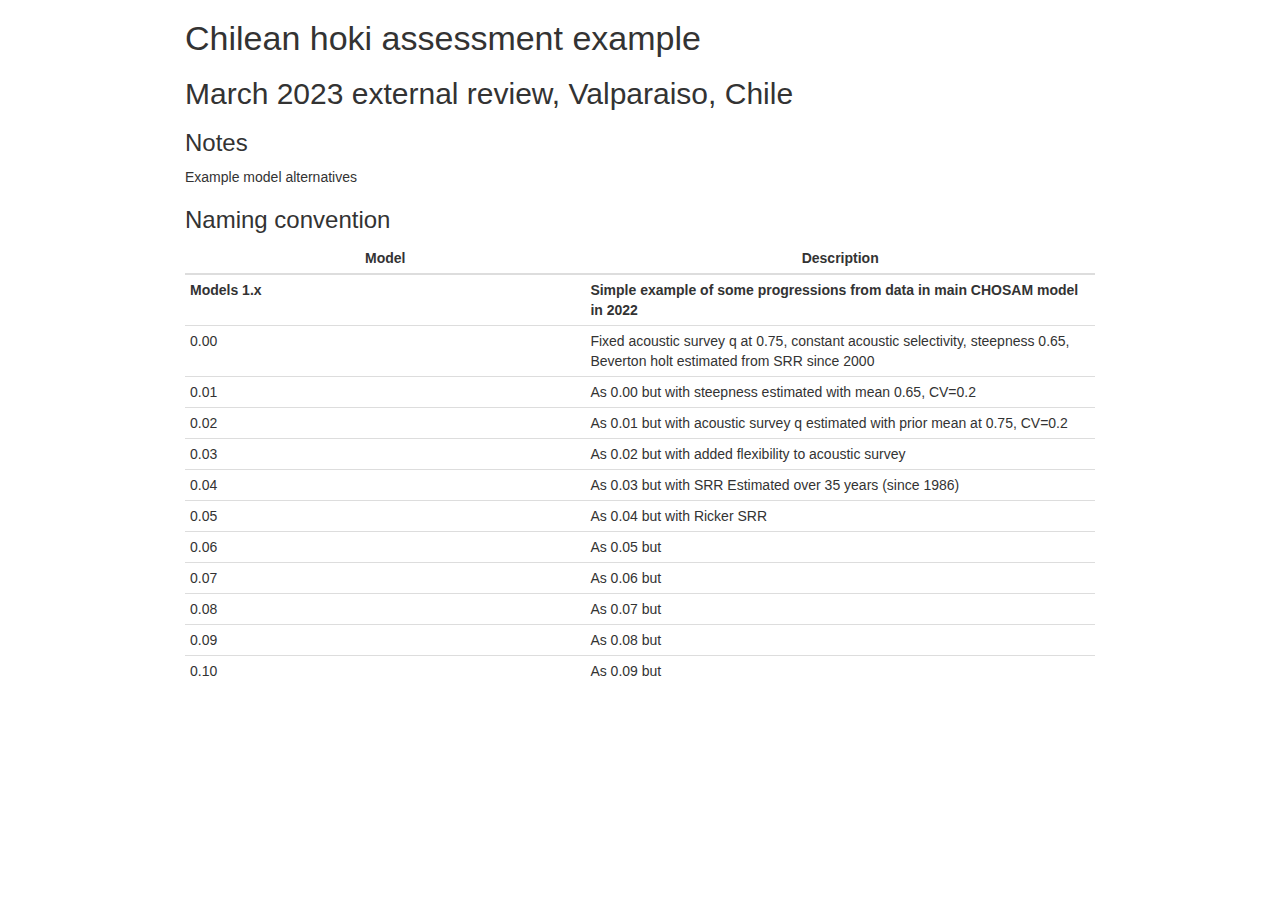
==== commit db400a87: "Updated doc" ====
--- a/choki/README.html
+++ b/choki/README.html
@@ -381,8 +381,8 @@
 </tr>
 <tr class="even">
 <td>0.00</td>
-<td>Fixed acoustic survey q at 0.75, steepness 0.65, Beverton holt
-estimated from SRR since 2000</td>
+<td>Fixed acoustic survey q at 0.75, constant acoustic selectivity,
+steepness 0.65, Beverton holt estimated from SRR since 2000</td>
 </tr>
 <tr class="odd">
 <td>0.01</td>
@@ -424,10 +424,6 @@
 <tr class="even">
 <td>0.10</td>
 <td>As 0.09 but</td>
-</tr>
-<tr class="odd">
-<td>——-</td>
-<td>———-</td>
 </tr>
 </tbody>
 </table>
